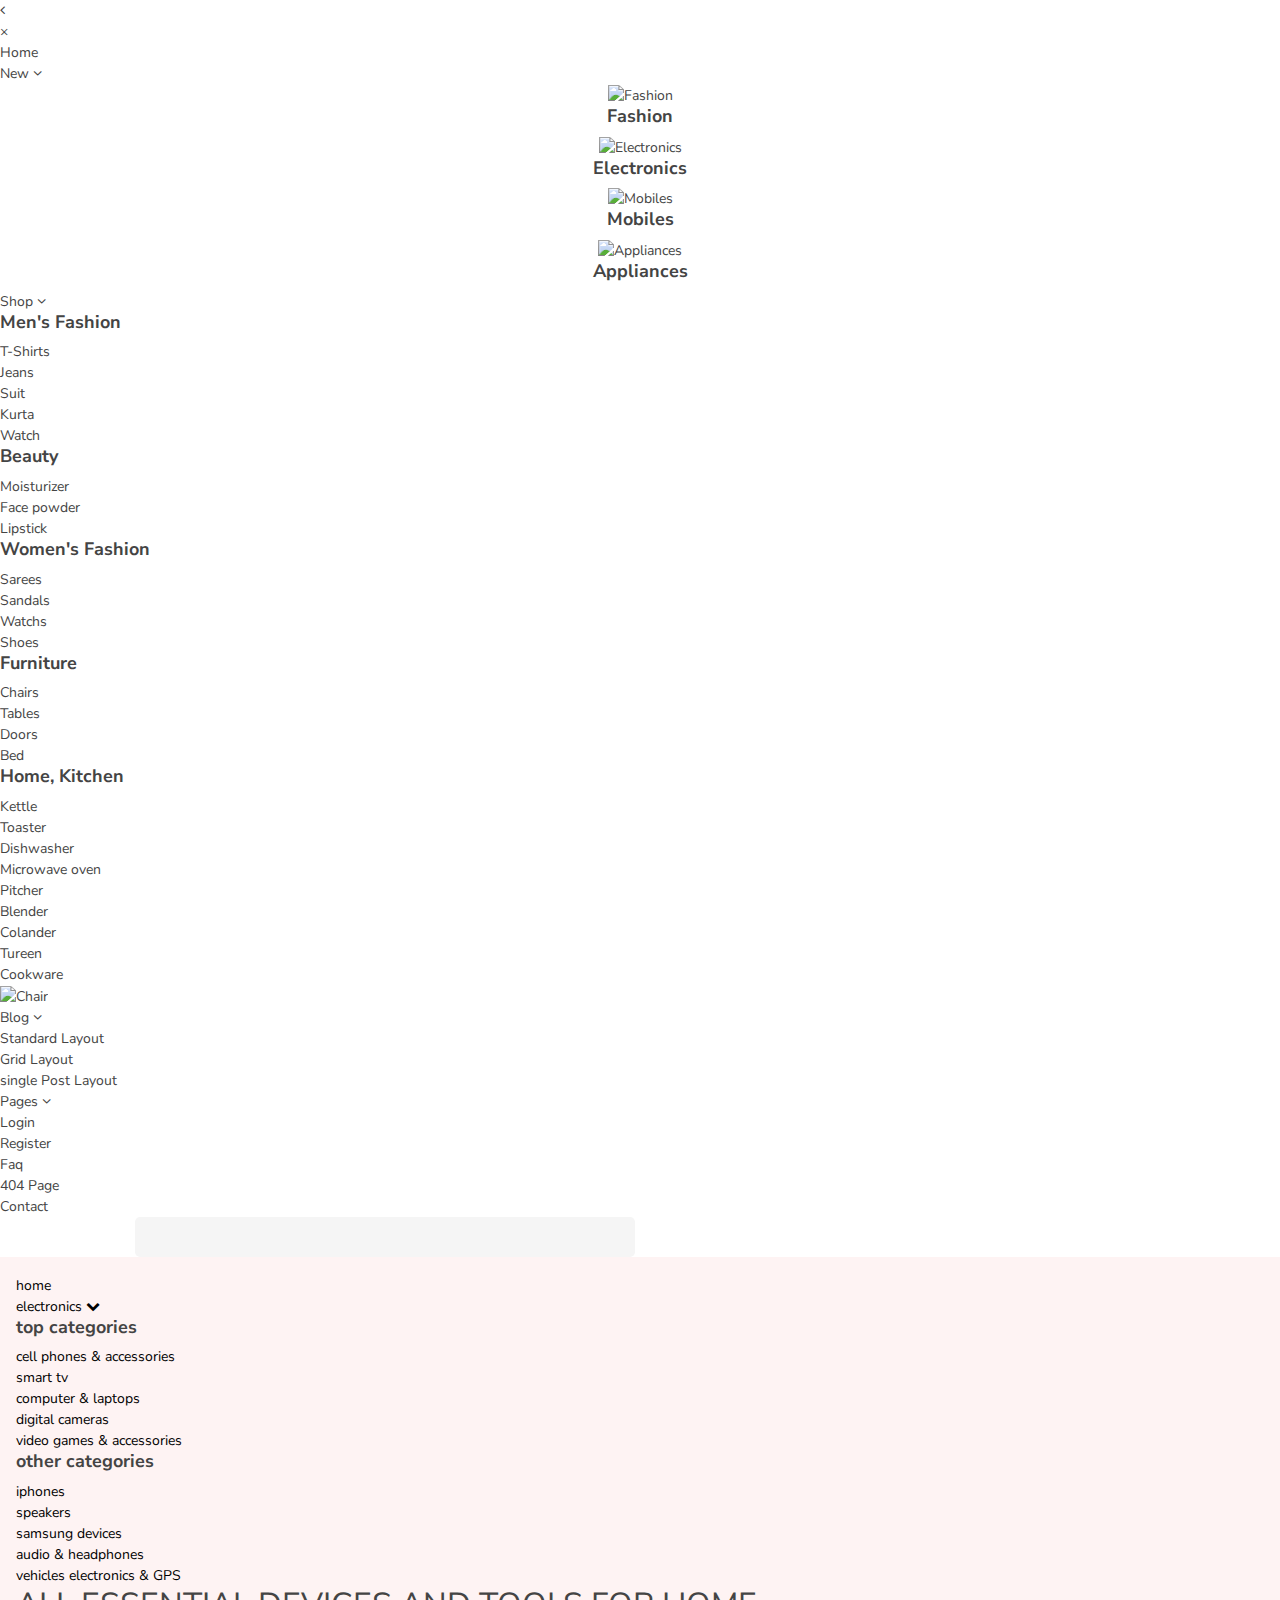
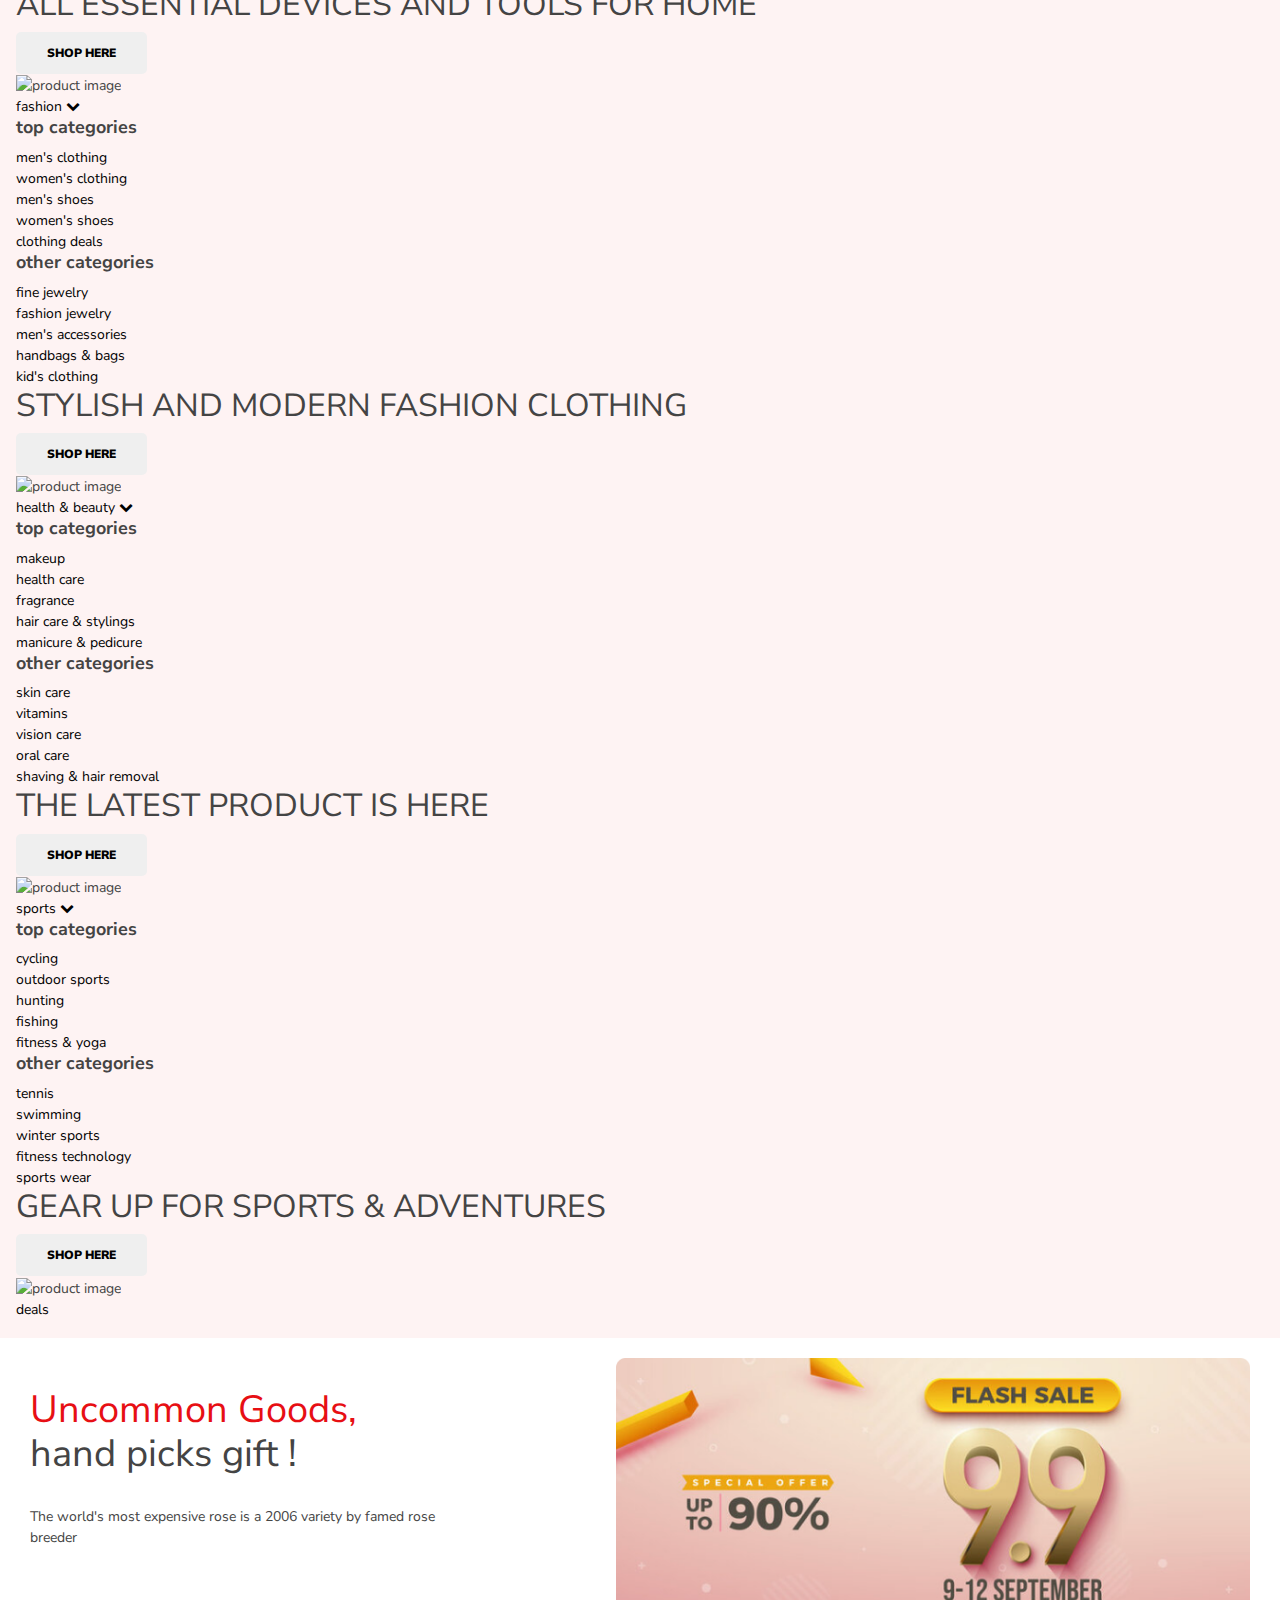
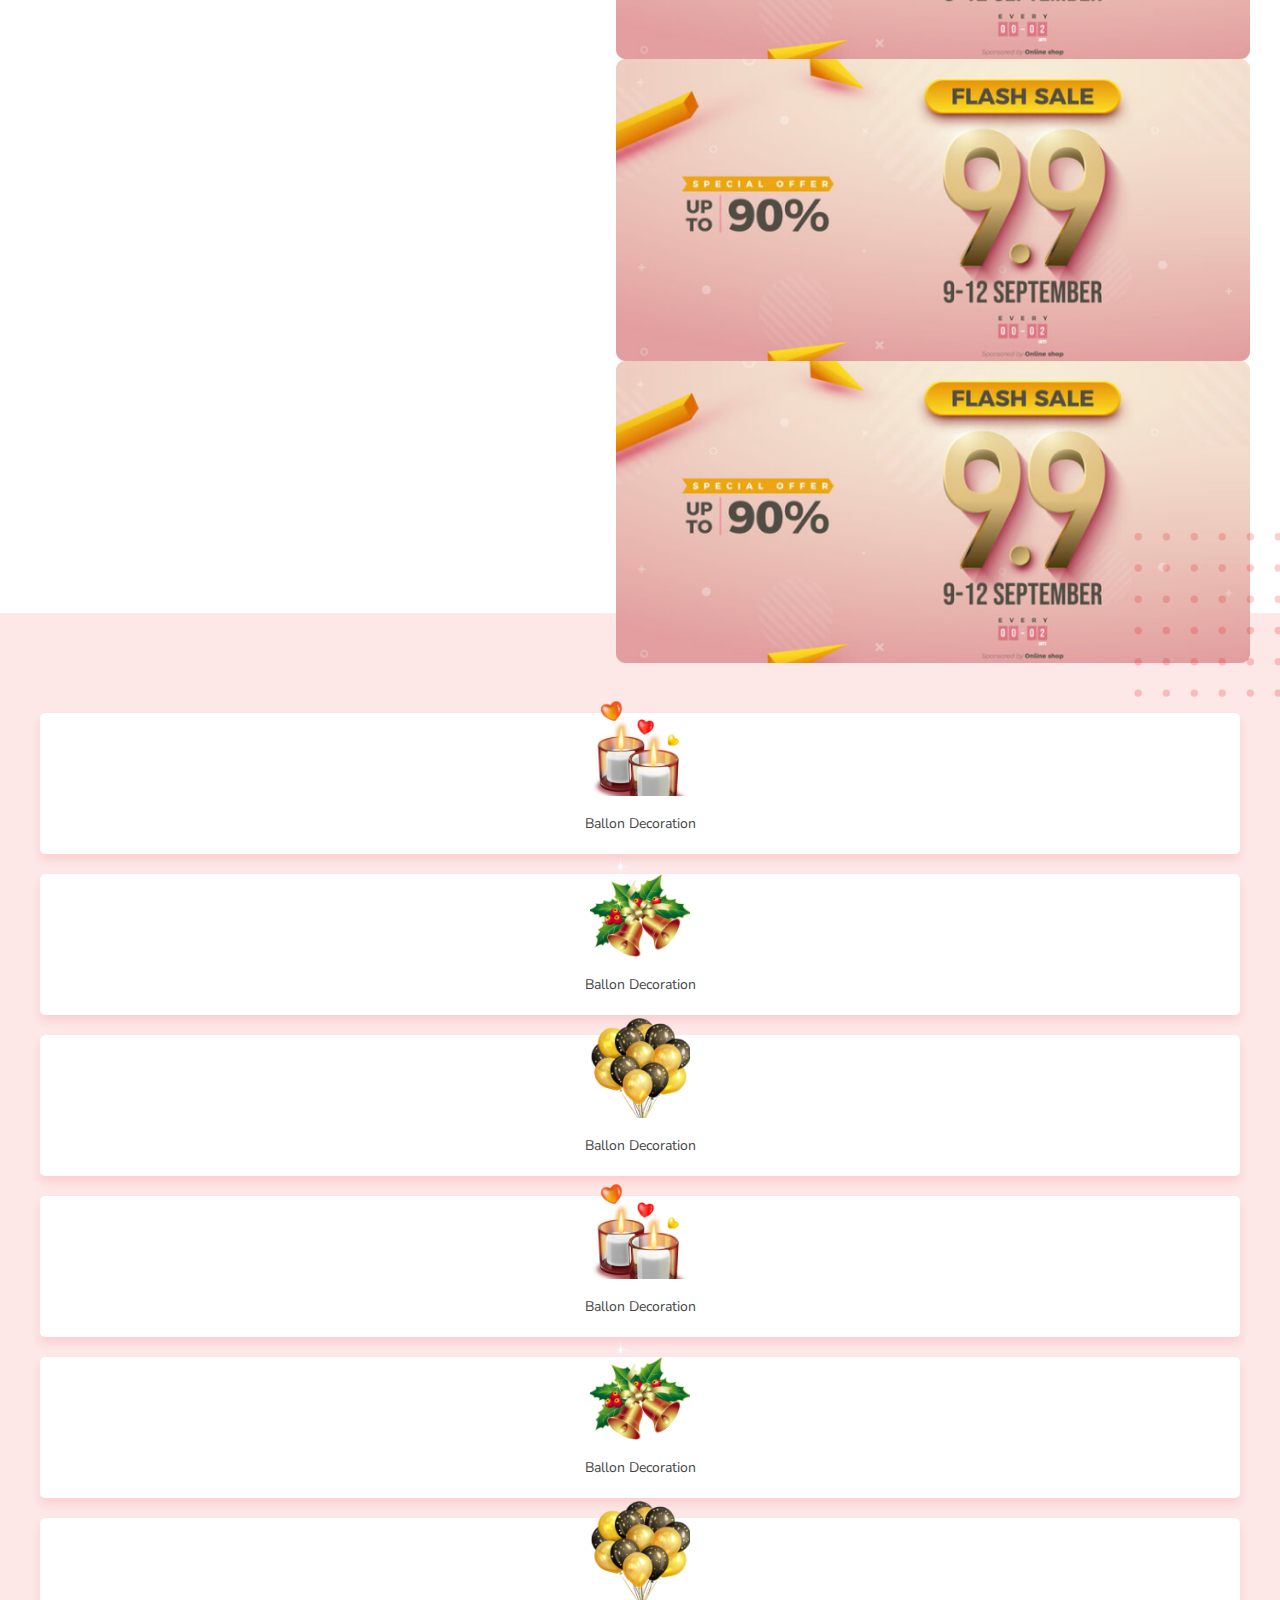
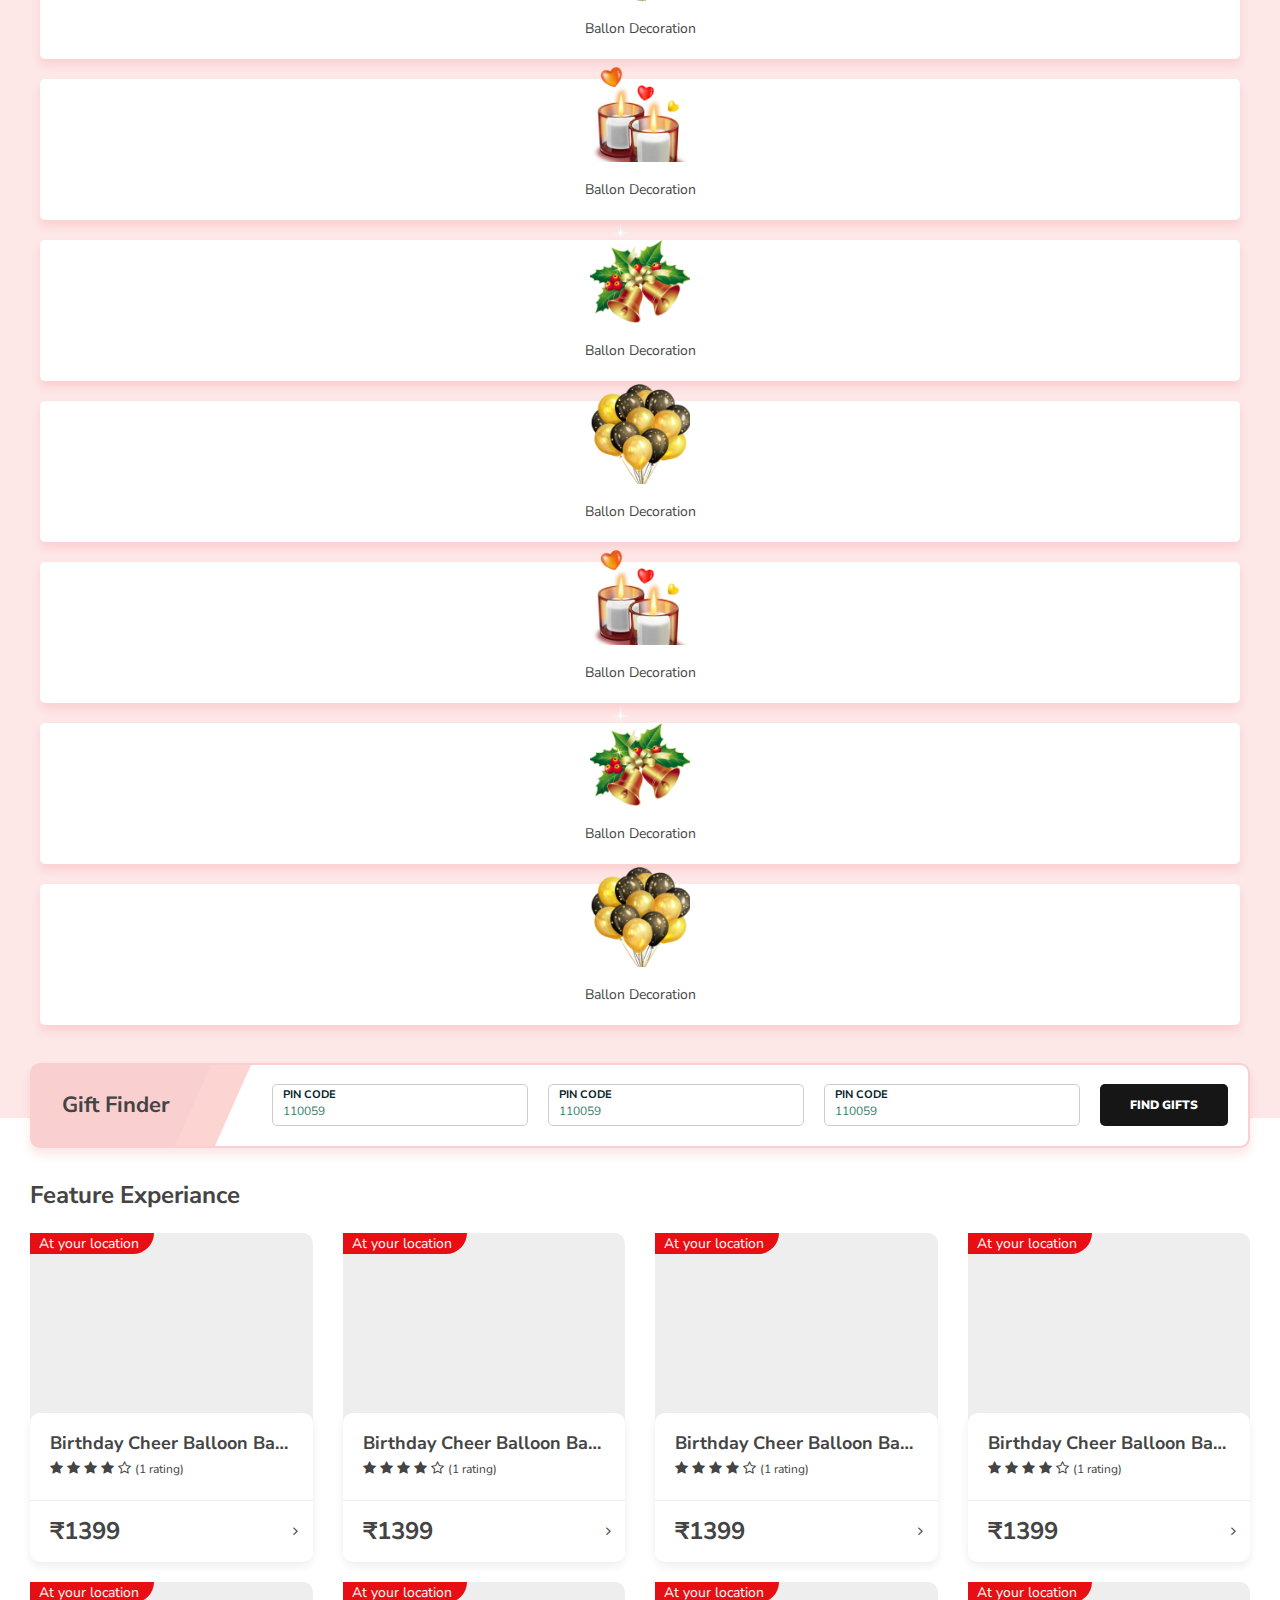
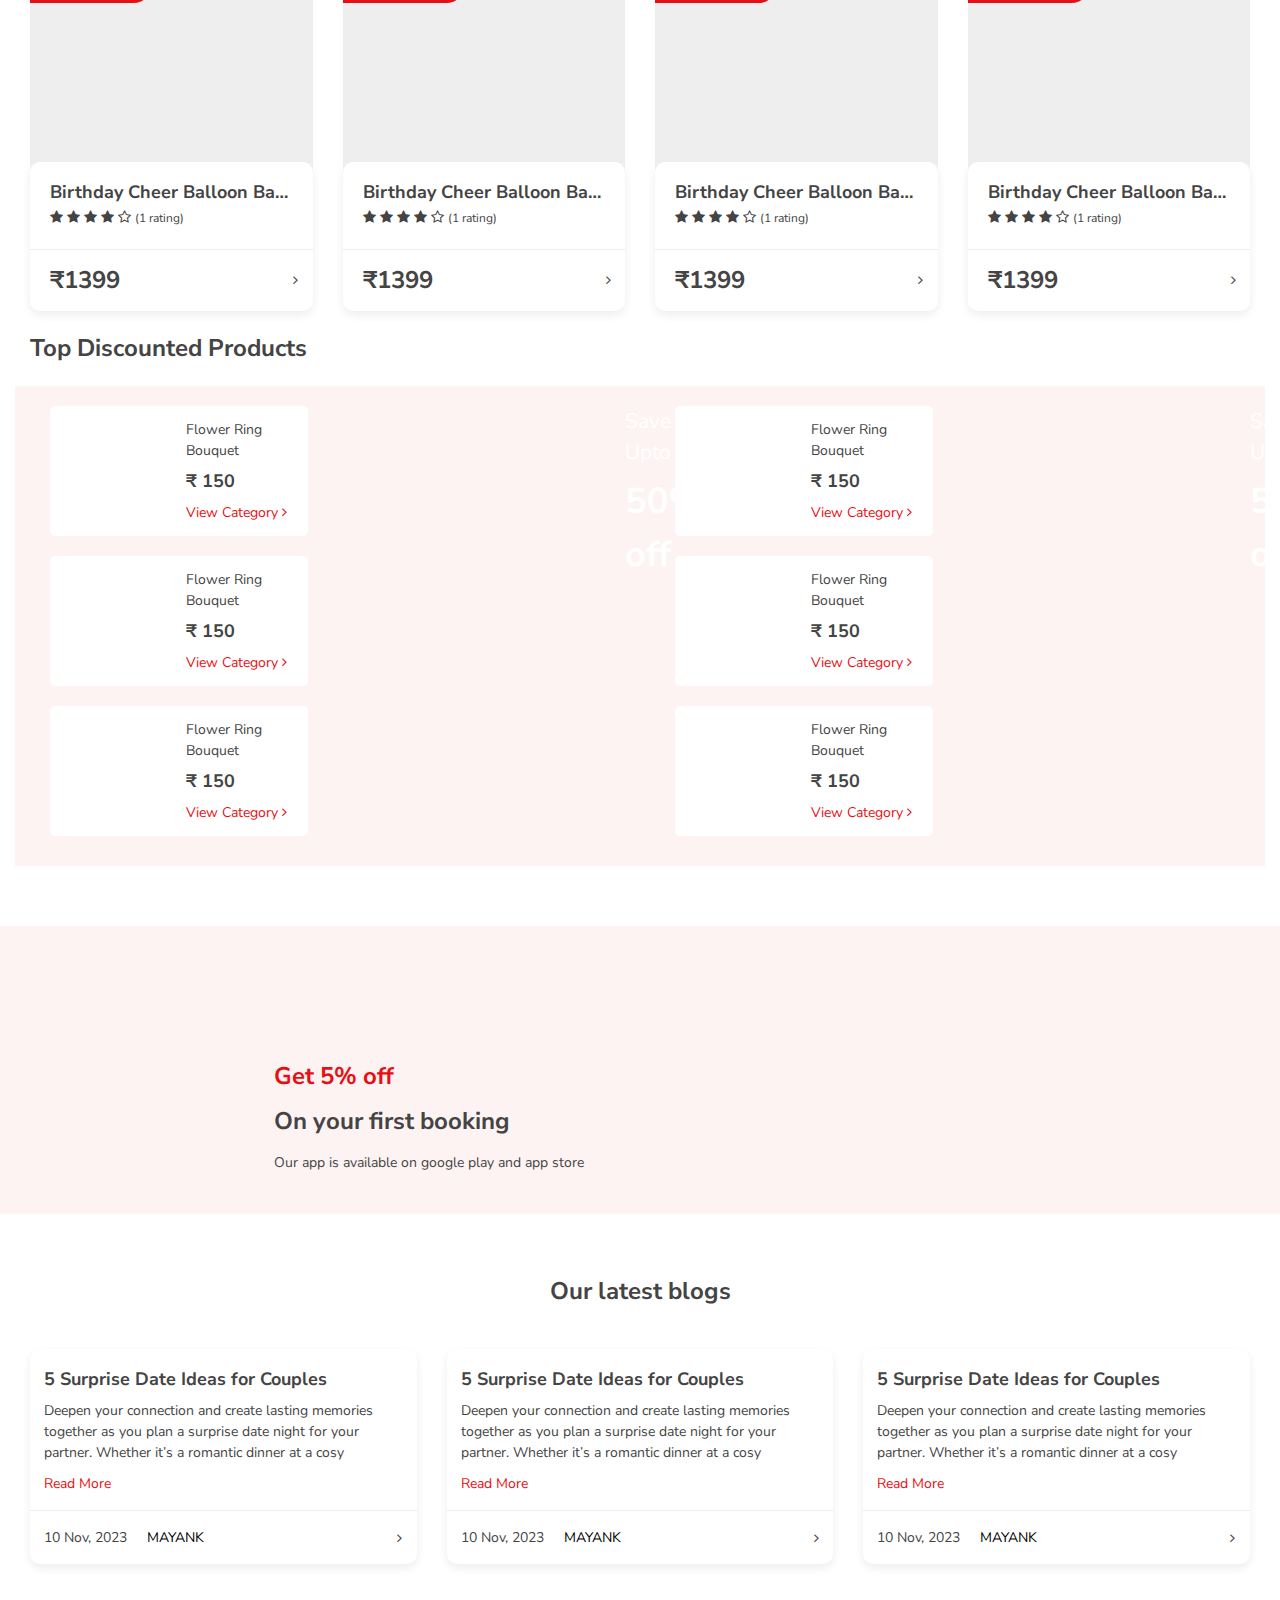
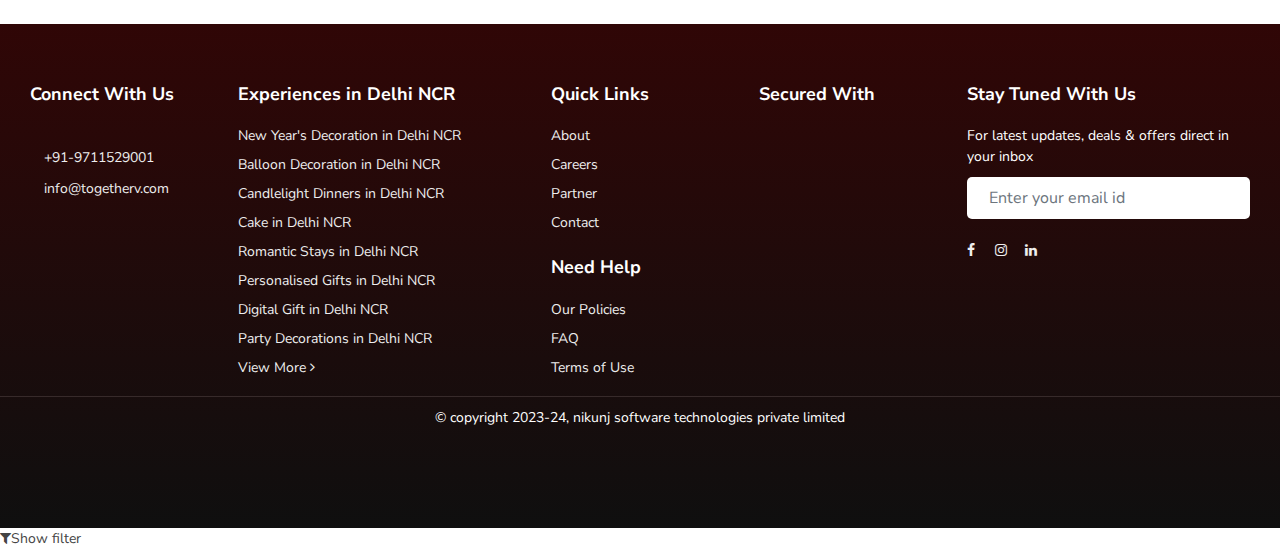
==== index.html @ ffd55d62 "changes done as discussed" ====
<!DOCTYPE html>
<html lang="en">

<head>
	<!-- Required meta tags -->
	<meta charset="utf-8" />
	<meta name="viewport" content="width=device-width, initial-scale=1.0">
	<link rel="shortcut icon" href="images/short_icon.png">
	<title>togetherv</title>
	<link rel="stylesheet" href="https://maxcdn.bootstrapcdn.com/bootstrap/4.0.0/css/bootstrap.min.css"
		integrity="sha384-Gn5384xqQ1aoWXA+058RXPxPg6fy4IWvTNh0E263XmFcJlSAwiGgFAW/dAiS6JXm" crossorigin="anonymous" />
	<link rel="stylesheet" href="https://stackpath.bootstrapcdn.com/font-awesome/4.7.0/css/font-awesome.min.css" />

	<link rel="stylesheet" href="css/owl.carousel.min.css" />
	<link rel="stylesheet" href="css/owl.theme.default.min.css" />
	<link rel="stylesheet" href="https://cdn.jsdelivr.net/npm/@fancyapps/ui/dist/fancybox.css" />
	<link rel="stylesheet" href="https://cdnjs.cloudflare.com/ajax/libs/animate.css/4.1.1/animate.min.css" />
	<link rel="stylesheet" href="https://cdnjs.cloudflare.com/ajax/libs/datepicker/1.0.10/datepicker.min.css" media="all" />
	<link rel="stylesheet" href="css/mega-menu-left.css" />
	<link rel="stylesheet" href="css/mega-menu-desktop.css" />

	<link rel="stylesheet" href="css/input.css" />
	<link rel="stylesheet" href="css/style.css" />
	<link rel="stylesheet" href="css/index.css" />
</head>

<body>
	<!-- header start -->
	<header class="header">
		<!-- mobile menu trigger -->
		<div class="mobile-menu-trigger">
			<span></span>
		</div>
		<div class="menu-overlay"></div>
		<nav class="menu">
			<div class="mobile-menu-head">
				<div class="go-back"><i class="fa fa-angle-left"></i></div>
				<div class="current-menu-title"></div>
				<div class="mobile-menu-close">&times;</div>
			</div>
			<ul class="menu-main">
				<li>
					<a href="#">Home</a>
				</li>
				<li class="menu-item-has-children">
					<a href="#">New <i class="fa fa-angle-down"></i></a>
					<div class="sub-menu mega-menu mega-menu-column-4">
						<div class="list-item text-center">
							<a href="#">
								<img src="https://th.bing.com/th/id/R.ce8de1adaa3fcc169f0d97c436b8274b?rik=6W1qX6Qp03lNWg&riu=http%3a%2f%2fimages.unsplash.com%2fphoto-1504633273314-6a929fcd7090%3fixlib%3drb-0.3.5%26q%3d80%26fm%3djpg%26crop%3dentropy%26cs%3dtinysrgb%26w%3d1080%26fit%3dmax%26ixid%3deyJhcHBfaWQiOjEyMDd9%26s%3de8e0ff2cce3792a276fa84086113a17c&ehk=chx16tzqSRzpfA6BYM4FNaZZ%2fMJwEtxaqHPW1FZb9FI%3d&risl=&pid=ImgRaw&r=0"
									alt="Fashion" />
								<h4 class="title">Fashion</h4>
							</a>
						</div>
						<div class="list-item text-center">
							<a href="#">
								<img src="https://img.freepik.com/free-photo/male-technician-repairing-computer-motherboard-wooden-desk_23-2147923493.jpg?w=740&t=st=1671765056~exp=1671765656~hmac=4c8dffc9558819b4c21b126aaa394150f48adc3be9c8004c0b65d0420709ec00"
									alt="Electronics" />
								<h4 class="title">Electronics</h4>
							</a>
						</div>
						<div class="list-item text-center">
							<a href="#">
								<img src="https://images.unsplash.com/photo-1571380401583-72ca84994796?ixlib=rb-4.0.3&ixid=MnwxMjA3fDB8MHxwaG90by1wYWdlfHx8fGVufDB8fHx8&auto=format&fit=crop&w=764&q=80"
									alt="Mobiles" />
								<h4 class="title">Mobiles</h4>
							</a>
						</div>
						<div class="list-item text-center">
							<a href="#">
								<img src="https://images.unsplash.com/photo-1578643463396-0997cb5328c1?ixlib=rb-4.0.3&ixid=MnwxMjA3fDB8MHxwaG90by1wYWdlfHx8fGVufDB8fHx8&auto=format&fit=crop&w=736&q=80"
									alt="Appliances" />
								<h4 class="title">Appliances</h4>
							</a>
						</div>
					</div>
				</li>
				<li class="menu-item-has-children">
					<a href="#">Shop <i class="fa fa-angle-down"></i></a>
					<div class="sub-menu mega-menu mega-menu-column-4">
						<div class="list-item">
							<h4 class="title">Men's Fashion</h4>
							<ul>
								<li><a href="#">T-Shirts</a></li>
								<li><a href="#">Jeans</a></li>
								<li><a href="#">Suit</a></li>
								<li><a href="#">Kurta</a></li>
								<li><a href="#">Watch</a></li>
							</ul>
							<h4 class="title">Beauty</h4>
							<ul>
								<li><a href="#">Moisturizer</a></li>
								<li><a href="#">Face powder</a></li>
								<li><a href="#">Lipstick</a></li>
							</ul>
						</div>
						<div class="list-item">
							<h4 class="title">Women's Fashion</h4>
							<ul>
								<li><a href="#">Sarees</a></li>
								<li><a href="#">Sandals</a></li>
								<li><a href="#">Watchs</a></li>
								<li><a href="#">Shoes</a></li>
							</ul>
							<h4 class="title">Furniture</h4>
							<ul>
								<li><a href="#">Chairs</a></li>
								<li><a href="#">Tables</a></li>
								<li><a href="#">Doors</a></li>
								<li><a href="#">Bed</a></li>
							</ul>
						</div>
						<div class="list-item">
							<h4 class="title">Home, Kitchen</h4>
							<ul>
								<li><a href="#">Kettle</a></li>
								<li><a href="#">Toaster</a></li>
								<li><a href="#">Dishwasher</a></li>
								<li><a href="#">Microwave oven</a></li>
								<li><a href="#">Pitcher</a></li>
								<li><a href="#">Blender</a></li>
								<li><a href="#">Colander</a></li>
								<li><a href="#">Tureen</a></li>
								<li><a href="#">Cookware</a></li>
							</ul>
						</div>
						<div class="list-item">
							<img src="https://images.unsplash.com/photo-1549497538-303791108f95?ixlib=rb-4.0.3&ixid=MnwxMjA3fDB8MHxwaG90by1wYWdlfHx8fGVufDB8fHx8&auto=format&fit=crop&w=761&q=80"
								alt="Chair" />
						</div>
					</div>
				</li>
				<li class="menu-item-has-children">
					<a href="#">Blog <i class="fa fa-angle-down"></i></a>
					<div class="sub-menu single-column-menu">
						<ul>
							<li><a href="#">Standard Layout</a></li>
							<li><a href="#">Grid Layout</a></li>
							<li><a href="#">single Post Layout</a></li>
						</ul>
					</div>
				</li>
				<li class="menu-item-has-children">
					<a href="#">Pages <i class="fa fa-angle-down"></i></a>
					<div class="sub-menu single-column-menu">
						<ul>
							<li><a href="#">Login</a></li>
							<li><a href="#">Register</a></li>
							<li><a href="#">Faq</a></li>
							<li><a href="#">404 Page</a></li>
						</ul>
					</div>
				</li>
				<li>
					<a href="#">Contact</a>
				</li>
			</ul>
		</nav>

		<div class="container">
			<div class="row v-center">
				<a href="#" class="logo">
					<img src="images/tgv_logo.png" class="bigLogo" alt="">
					<img src="images/small-logo.png" class="smallLogo" alt="">
				</a>

				<div class="header-search">
					<img src="images/search-icon.svg" alt="">
				</div>

				<div class="header-item item-right">
					<a href="#"><img src="images/location-icon.svg" alt=""></a>
					<a href="#"><img src="images/cart-icon.svg" alt=""></a>
					<a href="#"><img src="images/user-icon.svg" alt=""></a>
				</div>
			</div>
		</div>

		<div class="categoryRowHeader">
			<div class="container">
				<div class="main-wrapper">
					<nav class="navbar">
						<div class="navbar-collapse">
							<ul class="navbar-nav">
								<li>
									<a href="#">home</a>
								</li>
								<li>
									<a href="#" class="menu-link">
										electronics
										<span class="drop-icon">
											<i class="fa fa-chevron-down"></i>
										</span>
									</a>
									<div class="sub-menu">
										<!-- item -->
										<div class="sub-menu-item">
											<h4>top categories</h4>
											<ul>
												<li><a href="#">cell phones & accessories</a></li>
												<li><a href="#">smart tv</a></li>
												<li><a href="#">computer & laptops</a></li>
												<li><a href="#">digital cameras</a></li>
												<li><a href="#">video games & accessories</a></li>
											</ul>
										</div>
										<!-- end of item -->
										<!-- item -->
										<div class="sub-menu-item">
											<h4>other categories</h4>
											<ul>
												<li><a href="#">iphones</a></li>
												<li><a href="#">speakers</a></li>
												<li><a href="#">samsung devices</a></li>
												<li><a href="#">audio & headphones</a></li>
												<li><a href="#">vehicles electronics & GPS</a></li>
											</ul>
										</div>
										<!-- end of item -->
										<!-- item -->
										<div class="sub-menu-item">
											<h2>all essential devices and tools for home</h2>
											<button type="button" class="btn">shop here</button>
										</div>
										<!-- end of item -->
										<!-- item -->
										<div class="sub-menu-item">
											<img src="images/sub-img-3.jpg" alt="product image">
										</div>
										<!-- end of item -->
									</div>
								</li>

								<li>
									<a href="#" class="menu-link">
										fashion
										<span class="drop-icon">
											<i class="fa fa-chevron-down"></i>
										</span>
									</a>
									<div class="sub-menu">
										<!-- item -->
										<div class="sub-menu-item">
											<h4>top categories</h4>
											<ul>
												<li><a href="#">men's clothing</a></li>
												<li><a href="#">women's clothing</a></li>
												<li><a href="#">men's shoes</a></li>
												<li><a href="#">women's shoes</a></li>
												<li><a href="#">clothing deals</a></li>
											</ul>
										</div>
										<!-- end of item -->
										<!-- item -->
										<div class="sub-menu-item">
											<h4>other categories</h4>
											<ul>
												<li><a href="#">fine jewelry</a></li>
												<li><a href="#">fashion jewelry</a></li>
												<li><a href="#">men's accessories</a></li>
												<li><a href="#">handbags & bags</a></li>
												<li><a href="#">kid's clothing</a></li>
											</ul>
										</div>
										<!-- end of item -->
										<!-- item -->
										<div class="sub-menu-item">
											<h2>stylish and modern fashion clothing</h2>
											<button type="button" class="btn">shop here</button>
										</div>
										<!-- end of item -->
										<!-- item -->
										<div class="sub-menu-item">
											<img src="images/sub-img-3.jpg" alt="product image">
										</div>
										<!-- end of item -->
									</div>
								</li>

								<li>
									<a href="#" class="menu-link">
										health & beauty
										<span class="drop-icon">
											<i class="fa fa-chevron-down"></i>
										</span>
									</a>
									<div class="sub-menu">
										<!-- item -->
										<div class="sub-menu-item">
											<h4>top categories</h4>
											<ul>
												<li><a href="#">makeup</a></li>
												<li><a href="#">health care</a></li>
												<li><a href="#">fragrance</a></li>
												<li><a href="#">hair care & stylings</a></li>
												<li><a href="#">manicure & pedicure</a></li>
											</ul>
										</div>
										<!-- end of item -->
										<!-- item -->
										<div class="sub-menu-item">
											<h4>other categories</h4>
											<ul>
												<li><a href="#">skin care</a></li>
												<li><a href="#">vitamins</a></li>
												<li><a href="#">vision care</a></li>
												<li><a href="#">oral care</a></li>
												<li><a href="#">shaving & hair removal</a></li>
											</ul>
										</div>
										<!-- end of item -->
										<!-- item -->
										<div class="sub-menu-item">
											<h2>the latest product is here</h2>
											<button type="button" class="btn">shop here</button>
										</div>
										<!-- end of item -->
										<!-- item -->
										<div class="sub-menu-item">
											<img src="images/sub-img-3.jpg" alt="product image">
										</div>
										<!-- end of item -->
									</div>
								</li>

								<li>
									<a href="#" class="menu-link">
										sports
										<span class="drop-icon">
											<i class="fa fa-chevron-down"></i>
										</span>
									</a>
									<div class="sub-menu">
										<!-- item -->
										<div class="sub-menu-item">
											<h4>top categories</h4>
											<ul>
												<li><a href="#">cycling</a></li>
												<li><a href="#">outdoor sports</a></li>
												<li><a href="#">hunting</a></li>
												<li><a href="#">fishing</a></li>
												<li><a href="#">fitness & yoga</a></li>
											</ul>
										</div>
										<!-- end of item -->
										<!-- item -->
										<div class="sub-menu-item">
											<h4>other categories</h4>
											<ul>
												<li><a href="#">tennis</a></li>
												<li><a href="#">swimming</a></li>
												<li><a href="#">winter sports</a></li>
												<li><a href="#">fitness technology</a></li>
												<li><a href="#">sports wear</a></li>
											</ul>
										</div>
										<!-- end of item -->
										<!-- item -->
										<div class="sub-menu-item">
											<h2>gear up for sports & adventures</h2>
											<button type="button" class="btn">shop here</button>
										</div>
										<!-- end of item -->
										<!-- item -->
										<div class="sub-menu-item">
											<img src="images/sub-img-3.jpg" alt="product image">
										</div>
										<!-- end of item -->
									</div>
								</li>

								<li>
									<a href="#">deals</a>
								</li>
							</ul>
						</div>
					</nav>
				</div>
			</div>
		</div>
	</header>
	<!-- header end -->

	<div class="container">
		<div class="homeBannerSec">
			<div class="bannerContent">
				<div class="bannerHeading">
					<div class="primaryColor">Uncommon Goods,</div>
					hand picks gift !
				</div>

				<p>The world's most expensive rose is a 2006 variety by famed rose breeder</p>
			</div>

			<div class="mainBanner">
				<img src="images/plane-sketch.svg" class="plane-sketch" alt="">
				<div class="owl-carousel homeBanner">
					<img src="images/banner-1.png" alt="">
					<img src="images/banner-1.png" alt="">
					<img src="images/banner-1.png" alt="">
				</div>
				<img src="images/dottes.svg" class="dottes" alt="">
			</div>
		</div>
	</div>

	<section class="homeCategorySec">
		<div class="container">
			<div class="owl-carousel homeCategories">
				<a href="#">
					<figure>
						<img src="images/candle-light-img.png" alt="">
					</figure>
					<figcaption>Ballon Decoration</figcaption>
				</a>
				<a href="#">
					<figure>
						<img src="images/decor-img.png" alt="">
					</figure>
					<figcaption>Ballon Decoration</figcaption>
				</a>
				<a href="#">
					<figure>
						<img src="images/ballon-img.png" alt="">
					</figure>
					<figcaption>Ballon Decoration</figcaption>
				</a>
				<a href="#">
					<figure>
						<img src="images/candle-light-img.png" alt="">
					</figure>
					<figcaption>Ballon Decoration</figcaption>
				</a>
				<a href="#">
					<figure>
						<img src="images/decor-img.png" alt="">
					</figure>
					<figcaption>Ballon Decoration</figcaption>
				</a>
				<a href="#">
					<figure>
						<img src="images/ballon-img.png" alt="">
					</figure>
					<figcaption>Ballon Decoration</figcaption>
				</a>
				<a href="#">
					<figure>
						<img src="images/candle-light-img.png" alt="">
					</figure>
					<figcaption>Ballon Decoration</figcaption>
				</a>
				<a href="#">
					<figure>
						<img src="images/decor-img.png" alt="">
					</figure>
					<figcaption>Ballon Decoration</figcaption>
				</a>
				<a href="#">
					<figure>
						<img src="images/ballon-img.png" alt="">
					</figure>
					<figcaption>Ballon Decoration</figcaption>
				</a>
				<a href="#">
					<figure>
						<img src="images/candle-light-img.png" alt="">
					</figure>
					<figcaption>Ballon Decoration</figcaption>
				</a>
				<a href="#">
					<figure>
						<img src="images/decor-img.png" alt="">
					</figure>
					<figcaption>Ballon Decoration</figcaption>
				</a>
				<a href="#">
					<figure>
						<img src="images/ballon-img.png" alt="">
					</figure>
					<figcaption>Ballon Decoration</figcaption>
				</a>
			</div>

			<section class="giftFinderSec">
				<div class="heading">Gift Finder</div>
				<div class="feildWrap">
					<div class="inputGroup inputPin">
						<input class="balloon" id="pin" type="text" value="110059"
							placeholder="Enter Pin Code" />
						<label name="pin" for="pin">Pin Code</label>
					</div>
					<div class="inputGroup inputPin">
						<input class="balloon" id="pin" type="text" value="110059"
							placeholder="Enter Pin Code" />
						<label name="pin" for="pin">Pin Code</label>
					</div>
					<div class="inputGroup inputPin">
						<input class="balloon" id="pin" type="text" value="110059"
							placeholder="Enter Pin Code" />
						<label name="pin" for="pin">Pin Code</label>
					</div>
					<button class="btn btn-primary">Find Gifts</button>
				</div>
			</section>
		</div>
	</section>

	<div class="container">
		<h3>Feature Experiance</h3>

		<section class="productSec">

			<div class="productThumbWrap row">
				<div class="col-md-3 col-sm-6">
					<div class="productThumb">
						<a href="#">
							<figure>
								<div class="locationSec">
									<i class="fa fa-location"></i>
									At your location
								</div>
								<img src="images/product-img.png" alt="">
							</figure>

							<div class="productThumbContentArea">
								<p class="heading">Birthday Cheer Balloon Balloon Balloon</p>

								<div class="starsGroup">
									<i class="fa fa-star"></i>
									<i class="fa fa-star"></i>
									<i class="fa fa-star"></i>
									<i class="fa fa-star"></i>
									<i class="fa fa-star-o"></i>

									<small>(1 rating)</small>
								</div>

								<div class="priceSec">
									<div class="price">₹1399</div>
									<div class="arrow">
										<i class="fa fa-angle-right"></i>
									</div>
								</div>
							</div>
						</a>
					</div>
				</div>
				<div class="col-md-3 col-sm-6">
					<div class="productThumb">
						<a href="#">
							<figure>
								<div class="locationSec">
									<i class="fa fa-location"></i>
									At your location
								</div>
								<img src="images/product-img.png" alt="">
							</figure>

							<div class="productThumbContentArea">
								<p class="heading">Birthday Cheer Balloon Balloon Balloon</p>

								<div class="starsGroup">
									<i class="fa fa-star"></i>
									<i class="fa fa-star"></i>
									<i class="fa fa-star"></i>
									<i class="fa fa-star"></i>
									<i class="fa fa-star-o"></i>

									<small>(1 rating)</small>
								</div>

								<div class="priceSec">
									<div class="price">₹1399</div>
									<div class="arrow">
										<i class="fa fa-angle-right"></i>
									</div>
								</div>
							</div>
						</a>
					</div>
				</div>
				<div class="col-md-3 col-sm-6">
					<div class="productThumb">
						<a href="#">
							<figure>
								<div class="locationSec">
									<i class="fa fa-location"></i>
									At your location
								</div>
								<img src="images/product-img.png" alt="">
							</figure>

							<div class="productThumbContentArea">
								<p class="heading">Birthday Cheer Balloon Balloon Balloon</p>

								<div class="starsGroup">
									<i class="fa fa-star"></i>
									<i class="fa fa-star"></i>
									<i class="fa fa-star"></i>
									<i class="fa fa-star"></i>
									<i class="fa fa-star-o"></i>

									<small>(1 rating)</small>
								</div>

								<div class="priceSec">
									<div class="price">₹1399</div>
									<div class="arrow">
										<i class="fa fa-angle-right"></i>
									</div>
								</div>
							</div>
						</a>
					</div>
				</div>
				<div class="col-md-3 col-sm-6">
					<div class="productThumb">
						<a href="#">
							<figure>
								<div class="locationSec">
									<i class="fa fa-location"></i>
									At your location
								</div>
								<img src="images/product-img.png" alt="">
							</figure>

							<div class="productThumbContentArea">
								<p class="heading">Birthday Cheer Balloon Balloon Balloon</p>

								<div class="starsGroup">
									<i class="fa fa-star"></i>
									<i class="fa fa-star"></i>
									<i class="fa fa-star"></i>
									<i class="fa fa-star"></i>
									<i class="fa fa-star-o"></i>

									<small>(1 rating)</small>
								</div>

								<div class="priceSec">
									<div class="price">₹1399</div>
									<div class="arrow">
										<i class="fa fa-angle-right"></i>
									</div>
								</div>
							</div>
						</a>
					</div>
				</div>
				<div class="col-md-3 col-sm-6">
					<div class="productThumb">
						<a href="#">
							<figure>
								<div class="locationSec">
									<i class="fa fa-location"></i>
									At your location
								</div>
								<img src="images/product-img.png" alt="">
							</figure>

							<div class="productThumbContentArea">
								<p class="heading">Birthday Cheer Balloon Balloon Balloon</p>

								<div class="starsGroup">
									<i class="fa fa-star"></i>
									<i class="fa fa-star"></i>
									<i class="fa fa-star"></i>
									<i class="fa fa-star"></i>
									<i class="fa fa-star-o"></i>

									<small>(1 rating)</small>
								</div>

								<div class="priceSec">
									<div class="price">₹1399</div>
									<div class="arrow">
										<i class="fa fa-angle-right"></i>
									</div>
								</div>
							</div>
						</a>
					</div>
				</div>
				<div class="col-md-3 col-sm-6">
					<div class="productThumb">
						<a href="#">
							<figure>
								<div class="locationSec">
									<i class="fa fa-location"></i>
									At your location
								</div>
								<img src="images/product-img.png" alt="">
							</figure>

							<div class="productThumbContentArea">
								<p class="heading">Birthday Cheer Balloon Balloon Balloon</p>

								<div class="starsGroup">
									<i class="fa fa-star"></i>
									<i class="fa fa-star"></i>
									<i class="fa fa-star"></i>
									<i class="fa fa-star"></i>
									<i class="fa fa-star-o"></i>

									<small>(1 rating)</small>
								</div>

								<div class="priceSec">
									<div class="price">₹1399</div>
									<div class="arrow">
										<i class="fa fa-angle-right"></i>
									</div>
								</div>
							</div>
						</a>
					</div>
				</div>
				<div class="col-md-3 col-sm-6">
					<div class="productThumb">
						<a href="#">
							<figure>
								<div class="locationSec">
									<i class="fa fa-location"></i>
									At your location
								</div>
								<img src="images/product-img.png" alt="">
							</figure>

							<div class="productThumbContentArea">
								<p class="heading">Birthday Cheer Balloon Balloon Balloon</p>

								<div class="starsGroup">
									<i class="fa fa-star"></i>
									<i class="fa fa-star"></i>
									<i class="fa fa-star"></i>
									<i class="fa fa-star"></i>
									<i class="fa fa-star-o"></i>

									<small>(1 rating)</small>
								</div>

								<div class="priceSec">
									<div class="price">₹1399</div>
									<div class="arrow">
										<i class="fa fa-angle-right"></i>
									</div>
								</div>
							</div>
						</a>
					</div>
				</div>
				<div class="col-md-3 col-sm-6">
					<div class="productThumb">
						<a href="#">
							<figure>
								<div class="locationSec">
									<i class="fa fa-location"></i>
									At your location
								</div>
								<img src="images/product-img.png" alt="">
							</figure>

							<div class="productThumbContentArea">
								<p class="heading">Birthday Cheer Balloon Balloon Balloon</p>

								<div class="starsGroup">
									<i class="fa fa-star"></i>
									<i class="fa fa-star"></i>
									<i class="fa fa-star"></i>
									<i class="fa fa-star"></i>
									<i class="fa fa-star-o"></i>

									<small>(1 rating)</small>
								</div>

								<div class="priceSec">
									<div class="price">₹1399</div>
									<div class="arrow">
										<i class="fa fa-angle-right"></i>
									</div>
								</div>
							</div>
						</a>
					</div>
				</div>
			</div>
		</section>

		<section class="discountedProductSec">
			<h3>Top Discounted Products</h3>
			
			<div class="row">
				<div class="col-md-6 discountedInnerSec">
					<div class="colLeft">
						<a href="" class="smallThumbnails">
							<figure>
								<img src="images/discountThumbImg.png" alt="">
							</figure>
							<div>
								<p>Flower Ring Bouquet</p>
								<p class="price">₹ 150</p>
								<span class="link">View Category <i class="fa fa-angle-right"></i></span>
							</div>
						</a>
						<a href="" class="smallThumbnails">
							<figure>
								<img src="images/discountThumbImg.png" alt="">
							</figure>
							<div>
								<p>Flower Ring Bouquet</p>
								<p class="price">₹ 150</p>
								<span class="link">View Category <i class="fa fa-angle-right"></i></span>
							</div>
						</a>
						<a href="" class="smallThumbnails">
							<figure>
								<img src="images/discountThumbImg.png" alt="">
							</figure>
							<div>
								<p>Flower Ring Bouquet</p>
								<p class="price">₹ 150</p>
								<span class="link">View Category <i class="fa fa-angle-right"></i></span>
							</div>
						</a>
					</div>

					<div class="colRight">
						<div class="discountCurveSec">
							<img src="images/discountCurve.png" class="discountCurve" alt="">
							<p>Save Upto</p>
							<h3>50% off</h3>
						</div>
						<img src="images/discountImg.png" class="discountImg" alt="">
					</div>
				</div>

				<div class="col-md-6 discountedInnerSec">
					<div class="colLeft">
						<a href="" class="smallThumbnails">
							<figure>
								<img src="images/discountThumbImg.png" alt="">
							</figure>
							<div>
								<p>Flower Ring Bouquet</p>
								<p class="price">₹ 150</p>
								<span class="link">View Category <i class="fa fa-angle-right"></i></span>
							</div>
						</a>
						<a href="" class="smallThumbnails">
							<figure>
								<img src="images/discountThumbImg.png" alt="">
							</figure>
							<div>
								<p>Flower Ring Bouquet</p>
								<p class="price">₹ 150</p>
								<span class="link">View Category <i class="fa fa-angle-right"></i></span>
							</div>
						</a>
						<a href="" class="smallThumbnails">
							<figure>
								<img src="images/discountThumbImg.png" alt="">
							</figure>
							<div>
								<p>Flower Ring Bouquet</p>
								<p class="price">₹ 150</p>
								<span class="link">View Category <i class="fa fa-angle-right"></i></span>
							</div>
						</a>
					</div>

					<div class="colRight">
						<div class="discountCurveSec">
							<img src="images/discountCurve.png" class="discountCurve" alt="">
							<p>Save Upto</p>
							<h3>50% off</h3>
						</div>
						<img src="images/discountImg.png" class="discountImg" alt="">
					</div>
				</div>
			</div>
		</section>
	</div>

	<section class="playStorePromotionSec">
		<div class="container">
			<div class="leftSec">
				<p class="get">Get 5% off </p>
				<p class="onYour">On your first booking</p>
				<p>Our app is available on google play and app store</p>

				<div class="storeWrap">
					<img src="images/plane-sketch.svg" class="planeSketch" alt="">
					<a href="#">
						<img src="images/app-store-icon.svg" class="appIcon" alt="">
					</a>
					<a href="#">
						<img src="images/play-store-icon.svg" class="appIcon" alt="">
					</a>
				</div>
			</div>
			<div class="phoneHandWrap">
				<img src="images/phone-hand.svg" class="phoneHand" alt="">
			</div>
		</div>
	</section>

	<section class="blogSec">
		<div class="container">
			<h3>Our latest blogs</h3>

			<div class="row">
				<div class="col-md-4">
					<div class="blogThumb wow animate__animated animate__fadeInUp" data-wow-duration="2s"
						data-wow-delay="0.2s">
						<figure><img src="images/blog-img.png" alt=""></figure>
						<p class="heading">5 Surprise Date Ideas for Couples</p>
						<p class="para">Deepen your connection and create lasting memories together as you plan a
							surprise
							date night for your partner. Whether it’s a romantic dinner at a cosy</p>
						<p class="mb-3"><a href="#" class="read">Read More</a></p>
						<div class="bottomSec">
							<div class="date">10 Nov, 2023</div>
							<div class="name">MAYANK</div>
							<div class="arrow">
								<i class="fa fa-angle-right"></i>
							</div>
						</div>
					</div>
				</div>
				<div class="col-md-4">
					<div class="blogThumb wow animate__animated animate__fadeInUp" data-wow-duration="2s"
						data-wow-delay="0.4s">
						<figure><img src="images/blog-img.png" alt=""></figure>
						<p class="heading">5 Surprise Date Ideas for Couples</p>
						<p class="para">Deepen your connection and create lasting memories together as you plan a
							surprise
							date night for your partner. Whether it’s a romantic dinner at a cosy</p>
						<p class="mb-3"><a href="#" class="read">Read More</a></p>
						<div class="bottomSec">
							<div class="date">10 Nov, 2023</div>
							<div class="name">MAYANK</div>
							<div class="arrow">
								<i class="fa fa-angle-right"></i>
							</div>
						</div>
					</div>
				</div>
				<div class="col-md-4">
					<div class="blogThumb wow animate__animated animate__fadeInUp" data-wow-duration="2s"
						data-wow-delay="0.6s">
						<figure><img src="images/blog-img.png" alt=""></figure>
						<p class="heading">5 Surprise Date Ideas for Couples</p>
						<p class="para">Deepen your connection and create lasting memories together as you plan a
							surprise
							date night for your partner. Whether it’s a romantic dinner at a cosy</p>
						<p class="mb-3"><a href="#" class="read">Read More</a></p>
						<div class="bottomSec">
							<div class="date">10 Nov, 2023</div>
							<div class="name">MAYANK</div>
							<div class="arrow">
								<i class="fa fa-angle-right"></i>
							</div>
						</div>
					</div>
				</div>
			</div>
		</div>
	</section>

	<footer>
		<div class="container">
			<div class="row footer-row-1">
				<div class="col-md-2">
					<h4>Connect With Us</h4>
					<img class="footer-logo" src="images/footer-logo.svg" alt="">
					<div class="call-info">
						<img src="images/phone-icon.svg" alt="">
						<a href="tel:+91-9711529001">+91-9711529001</a>
					</div>
					<div class="call-info">
						<img src="images/email-icon.svg" alt="">
						<a href="mailto:info@togetherv.com">info@togetherv.com</a>
					</div>
				</div>

				<div class="col-md-3">
					<h4>Experiences in Delhi NCR</h4>
					<ul class="footer-tab">
						<li class="footer-link"><a href="#">New Year's Decoration in Delhi NCR</a></li>
						<li class="footer-link"><a href="#">Balloon Decoration in Delhi NCR</a></li>
						<li class="footer-link"><a href="#">Candlelight Dinners in Delhi NCR</a></li>
						<li class="footer-link"><a href="#">Cake in Delhi NCR</a></li>
						<li class="footer-link"><a href="#">Romantic Stays in Delhi NCR</a></li>
						<li class="footer-link"><a href="#">Personalised Gifts in Delhi NCR</a></li>
						<li class="footer-link"><a href="#">Digital Gift in Delhi NCR</a></li>
						<li class="footer-link"><a href="#">Party Decorations in Delhi NCR</a></li>
						<li class="footer-link"><a href="#" data-toggle="modal" data-target="#ExperiencesPopup">View
								More <i class="fa fa-angle-right"></i></a></li>
					</ul>
				</div>

				<div class="col-md-2">
					<h4>Quick Links</h4>
					<ul class="footer-tab mb-4">
						<li class="footer-link"><a href="#">About</a></li>
						<li class="footer-link"><a href="#">Careers</a></li>
						<li class="footer-link"><a href="#">Partner</a></li>
						<li class="footer-link"><a href="#">Contact</a></li>
					</ul>

					<h4>Need Help</h4>
					<ul>
						<li class="footer-link"><a href="#">Our Policies</a></li>
						<li class="footer-link"><a href="#">FAQ</a></li>
						<li class="footer-link"><a href="#">Terms of Use</a></li>
					</ul>
				</div>

				<div class="col-md-2">
					<h4>Secured With</h4>
					<img class="footer-logo" src="images/razorpay.svg" alt="">
					<img class="footer-logo" src="images/SSLcertificate.svg" alt="">
				</div>

				<div class="col-md-3">
					<h4>Stay Tuned With Us</h4>
					<p>For latest updates, deals &amp; offers direct in your inbox</p>

					<div class="mb-3 newsletter">
						<img src="images/newsletter-mail-icon.svg" class="newsletter-mail-icon" alt="">
						<input type="text" class="form-control" placeholder="Enter your email id">
						<img src="images/newsletter-arrow-right.svg" class="newsletter-arrow-right" alt="">
					</div>

					<div class="social-icons">
						<a class="social-link" href="#"><i class="fa fa-facebook"></i></a>
						<a class="social-link" href="#"><i class="fa fa-instagram"></i></a>
						<a class="social-link" href="#"><i class="fa fa-linkedin"></i></a>
					</div>
				</div>
			</div>
		</div>

		<div class="copyrightSec">
			© copyright 2023-24, nikunj software technologies private limited
		</div>

		<button onclick="topFunction()" id="goToTop" title="Go to top"><i class="fa fa-angle-up"></i></button>
	</footer>

	<div class="stickyFilter"><i class="fa fa-filter"></i>Show filter</div>

	<div class="modal fade slotPopup" id="slotPopup" tabindex="-1" role="dialog" aria-labelledby="ExperiencesPopupLabel"
		aria-hidden="true">
		<div class="modal-dialog modal-dialog-centered" role="document">
			<div class="modal-content verticalText_model">
				<div class="modal-body">
					<h3>Select Slot
						<img src="images/close-icon.svg" class="close" data-dismiss="modal" aria-label="Close" alt="">
					</h3>

					<div class="slotWrap">
						<label><input type="radio" class="slotSelect" name="optradio">Option 2 <span></span></label>
						<label><input type="radio" class="slotSelect" name="optradio">Option 2 <span></span></label>
						<label><input type="radio" class="slotSelect" name="optradio">Option 2 <span></span></label>
						<label><input type="radio" class="slotSelect" name="optradio">Option 2 <span></span></label>
						<label><input type="radio" class="slotSelect" name="optradio">Option 2 <span></span></label>
						<label><input type="radio" class="slotSelect" name="optradio">Option 2 <span></span></label>
						<label><input type="radio" class="slotSelect" name="optradio">Option 2 <span></span></label>
						<label><input type="radio" class="slotSelect" name="optradio">Option 2 <span></span></label>
					</div>
				</div>
			</div>
		</div>
	</div>

	<!-- Optional JavaScript -->
	<!-- jQuery first, then Popper.js, then Bootstrap JS -->
	<script src="https://ajax.googleapis.com/ajax/libs/jquery/1.9.1/jquery.min.js"></script>
	<script src="https://cdnjs.cloudflare.com/ajax/libs/datepicker/1.0.10/datepicker.min.js"></script>

	<!-- <script src="https://code.jquery.com/jquery-3.1.1.slim.min.js"
		integrity="sha384-KJ3o2DKtIkvYIK3UENzmM7KCkRr/rE9/Qpg6aAZGJwFDMVNA/GpGFF93hXpG5KkN"
		crossorigin="anonymous"></script> -->
	<script src="https://cdnjs.cloudflare.com/ajax/libs/popper.js/1.12.9/umd/popper.min.js"
		integrity="sha384-ApNbgh9B+Y1QKtv3Rn7W3mgPxhU9K/ScQsAP7hUibX39j7fakFPskvXusvfa0b4Q"
		crossorigin="anonymous"></script>
	<script src="https://maxcdn.bootstrapcdn.com/bootstrap/4.0.0/js/bootstrap.min.js"
		integrity="sha384-JZR6Spejh4U02d8jOt6vLEHfe/JQGiRRSQQxSfFWpi1MquVdAyjUar5+76PVCmYl"
		crossorigin="anonymous"></script>
	<script src="js/owl.carousel.min.js"></script>
	<script src="https://unpkg.com/aos@2.3.1/dist/aos.js"></script>
	<script src="https://cdnjs.cloudflare.com/ajax/libs/wow/1.1.2/wow.min.js"></script>
	<script src="https://cdnjs.cloudflare.com/ajax/libs/gsap/2.1.3/TweenMax.min.js"></script>
	<script src="js/mega-menu-left.js"></script>
	<script src="js/mega-menu-desktop.js"></script>
	<script src="js/script.js"></script>
	<script type="text/javascript" src="js/index.js"></script>

	<script>
		$(".stickyFilter").click(() => {
			$(".filterSecWrap").fadeIn()
		})
		$("#closeBtn").click(() => {
			$(".filterSecWrap").fadeOut()
		})
	</script>
</body>

</html>
---- css/input.css ----
.balloon {
  font-size: 12px;
  display: inline-block;
  font-weight: 400;
  color: #377D6A;
  outline: 0;
  transition: all .3s ease-in-out;
  border-radius: 5px;
  border: 1px solid #CCC;
  background: #FFF;
  padding: 11px 0 0 10px;
  width: 100%;
}

/*Wide Version - can be applied to more elements*/
.balloon.wide {
  text-indent: 200px;
}

.balloon::-webkit-input-placeholder {
  color: #aaa;
  text-indent: 0;
  font-weight: 300;
}

.balloon+label {
  display: inline-block;
  position: absolute;
  top: 0px;
  left: 11px;
  color: #032429;
  font-size: 11px;
  font-weight: 700;
  text-transform: uppercase;
  text-shadow: 0 1px 0 rgba(19, 74, 70, 0);
  transition: all .3s ease-in-out;
  border-radius: 3px;
  background: rgba(122, 184, 147, 0);
  margin: 0;
}

.balloon+label:after {
  position: absolute;
  content: "";
  width: 0;
  height: 0;
  top: 100%;
  left: 50%;
  margin-left: -3px;
  border-left: 3px solid transparent;
  border-right: 3px solid transparent;
  border-top: 3px solid rgba(122, 184, 147, 0);
  transition: all .3s ease-in-out;
}

.balloon:focus,
.balloon:active {
  color: #377D6A;
  /*Note !important*/
  text-indent: 0 !important;
  background: #fff;
}

.balloon:focus::-webkit-input-placeholder,
.balloon:active::-webkit-input-placeholder {
  color: #aaa;
}

.balloon:focus+label,
.balloon:active+label {
  color: #fff;
  text-shadow: 0 1px 0 rgba(19, 74, 70, 0.4);
  background: #7ab893;
  transform: translateY(-31px);
  padding: 1px 10px;
}

.balloon:focus+label:after,
.balloon:active+label:after {
  border-top: 4px solid #7ab893;
}

.inputRow {
  position: relative;
  display: flex;
  align-items: center;
  flex-wrap: wrap;
  justify-content: space-between;
  width: 100%;
  margin: 0 0 10px;
}

.inputGroup {
  position: relative;
  display: inline-block;
  padding: 0;
  width: 100%;
}

input:not([type="radio"]) {
  height: 42px;
}

.ui-datepicker {
  background: #fff;
  width: 200px;
}
---- css/style.css ----
@import url('https://fonts.googleapis.com/css2?family=Nunito+Sans:opsz,wght@6..12,200;6..12,400;6..12,500;6..12,600;6..12,700;6..12,800&display=swap');

* {
  box-sizing: border-box;
  margin: 0;
  padding: 0;
}

html {
  scroll-behavior: smooth;
}

body {
  font-family: 'Nunito Sans', sans-serif;
  font-size: 14px;
  color: #444;
  line-height: 21px;
}

img {
  max-width: 100%;
}

figure {
  display: flex;
  align-items: center;
  justify-content: center;
  margin: 0;
}

figure img {
  max-height: 100%;
}

.strong {
  font-weight: 800;
}

small {
  font-size: 12px;
}

.container {
  max-width: 1400px;
  padding: 0 30px;
}

p {
  margin: 0;
}

a {
  color: inherit;
}

ul {
  margin: 0;
  padding: 0;
  list-style: none;
}

a:hover {
  text-decoration: none;
  color: inherit;
}

/* width */
::-webkit-scrollbar {
  width: 10px;
  height: 5px;
}

/* Track */
::-webkit-scrollbar-track {
  background: rgb(231 15 20 / 5%);
}

/* Handle */
::-webkit-scrollbar-thumb {
  background: #E70F14;
  border-radius: 10px;
}

/* Handle on hover */
::-webkit-scrollbar-thumb:hover {
  border-radius: 10px;
  background: #555;
}

/* Chrome, Safari, Edge, Opera */
input[type=number]::-webkit-inner-spin-button,
input[type=number]::-webkit-outer-spin-button {
  -webkit-appearance: none;
  appearance: none;
}

/* Firefox */
input[type=number] {
  -moz-appearance: textfield;
}

.hidden {
  display: none;
}

.header-search {
  background: #F5F5F5;
  position: relative;
  width: 40%;
  height: 40px;
  border-radius: 5px;
}

.header-search img {
  position: absolute;
  right: 10px;
  top: 9px;
  opacity: 0.3;
}

.categoryRowHeader {
  background: rgb(231 15 20 / 5%);
}

.categoryRowHeader .container {
  padding: 10px 0;
}

.categoryRowHeader a {
  color: #000;
}

header {
  position: relative;
  z-index: 3;
}

h1 {
  font-size: 28px;
  font-weight: 700;
  line-height: 34px;
  color: #000;
}

h2 {
  text-transform: uppercase;
  font-weight: normal;
}

h3 {
  color: #444;
  font-size: 24px;
  font-weight: 700;
  line-height: 35px;
  margin: 0 0 20px;
}

h4 {
  font-size: 18px;
  font-weight: 700;
}

h4 .num {
  color: #e70f14
}

h5 {
  font-size: 24px;
  line-height: 39px;
}

h6 {
  font-weight: bold;
  font-size: 16px;
  line-height: 22px;
}

.show_767 {
  display: none;
}

.primaryColor {
  color: #e70f14
}

.btn {
  border-radius: 5px;
  font-size: 12px;
  height: 42px;
  line-height: 12px;
  font-weight: 900;
  text-transform: uppercase;
  padding: 0 30px;
}

.btn-primary {
  border: 0;
  background: #161616;
  color: #fff !important;
}

.btn-outline-secondary {
  border: solid 1px #161616;
  color: #161616 !important;
}

.btn-outline-secondary:hover {
  background: #161616;
  color: #fff !important;
}

.btn-trinary {
  background: #fcc508;
  color: #564300 !important;
}

.btn-trinary:hover {
  background: #fb9c08;
}

.btn-dashed {
  border: dashed 1px #E70F14;
  padding: 10px;
  color: #E70F14;
  transition: all ease .2s;
  cursor: pointer;
  text-align: center;
}

.logo {
  height: 40px;
  margin: 0 0 0 50px;
}

.logo a {
  display: block;
  width: 100%;
  height: 100%;
}

.logo img {
  height: 100%;
}

.bigLogo {
  height: 100%;
}

.smallLogo {
  display: none;
}

footer {
  background: linear-gradient(#300606, #0F0F0F);
  padding: 60px 0 100px;
  color: #fff;
}

footer a {
  color: #eee;
}

footer a:hover {
  color: #E70F14;
}

footer h4 {
  margin: 0 0 20px
}

footer ul {
  list-style: none;
}

footer li {
  margin: 0 0 8px;
}

footer h3 {
  color: #fff;
  margin: 0 0 20px;
}

.socialMedia a {
  width: 34px;
  height: 34px;
  display: flex;
  border-radius: 50%;
  justify-content: center;
  align-items: center;
  transition: all ease 0.2s;
  font-size: 16px;
  color: #fff;
}

.copyright {
  color: #fff;
  border-top: 1px solid #313b46;
  padding: 30px 0 0;
  font-size: 12px;
  line-height: 13px;
}

.modal-body {
  padding: 14px 20px;
}

.modal-body h3 {
  margin: 0 0 14px;
  display: flex;
  align-items: center;
}

.modal-body h3 .close {
  height: 18px;
  margin: 0 0 0 auto;
  cursor: pointer;
}

.breadcrumbRow {
  display: flex;
  justify-content: space-between;
  align-items: center;
  width: 100%;
  margin: 10px 0 10px;
  flex-wrap: wrap;
}

.breadcrumb {
  background: none;
  padding: 0;
  margin: 0;
}

.breadcrumb-item a {
  color: #666;
}

.breadcrumb-item.active {
  color: #444;
}

.breadcrumb-item+.breadcrumb-item::before {
  color: #666;
  content: "\f105";
  font-family: "FontAwesome";
}

.headingBlock {
  display: flex;
  align-items: center;
  justify-content: center;
  margin: 0 0 20px;
}

.headingBlock a {
  margin: 0 90px 0 0;
}

.owl-dots {
  margin: 0 auto;
  display: flex;
  justify-content: center;
  gap: 6px;
}

.owl-dot {
  height: 14px;
  width: 14px;
  border: solid 1px #e70f14 !important;
  border-radius: 50px;
}

.owl-dot.active {
  background: #e70f14 !important;
}

.modal-backdrop {
  opacity: 0.8 !important;
}

.modal-title {
  font-size: 24px;
}

.modal-content {
  border: none;
  box-shadow: 0px 4px 112px rgb(12 108 173 / 10%);
  border-radius: 10px;
}

.modelFooter {
  display: flex;
  justify-content: space-between;
}

.modelFooter .btn {
  width: 48%;
  text-align: center;
  padding: 12px 10px;
}

.modal-header {
  border: 0;
}

.form-group label {
  font-size: 14px;
  line-height: 20px;
  margin: 0 0 0;
}

.form-group input[type="text"],
.form-group input[type="tel"],
.form-group input[type="email"],
.form-group input[type="number"],
.form-group select,
.form-group textarea {
  border: 1px solid #e1e1e1;
  border-radius: 4px;
  height: 41px;
}

.form-group input[type="text"]::placeholder,
.form-group input[type="tel"]::placeholder,
.form-group input[type="number"]::placeholder,
.form-group input[type="email"]::placeholder,
.form-group textarea::placeholder {
  color: #999;
}

.form-group textarea {
  height: inherit;
}

#goToTop {
  display: none;
  position: fixed;
  bottom: 20px;
  right: 20px;
  z-index: 99;
  font-size: 34px;
  border: none;
  outline: none;
  cursor: pointer;
  border-radius: 4px;
  width: 50px;
  height: 50px;
  border: solid 1px #d90e13;
  background: #fdf0f1;
  color: #564300 !important;
  transition: all ease 0.2s;
}

#goToTop:hover {
  background: #d90e13;
}

.thumbWrap {
  display: flex;
  justify-content: space-between;
  flex-wrap: wrap;
}

.thumbWrap .owl-nav {
  position: absolute;
  top: 0;
  right: 0;
  display: flex;
  gap: 5px;
  font-size: 30px;
}

.owl-nav button {
  width: 34px;
  height: 34px;
  border: solid 1px #C4C4C4 !important;
  transition: all ease 0.2s;
  border-radius: 5px !important;
}

.thumbWrap .owl-stage-outer {
  padding: 10px 18px;
  width: 105%;
}

.thumbWrap .owl-stage {
  display: flex;
  flex-wrap: wrap;
}

.thumbWrap .thumb {
  border-radius: 10px;
  background: #FFF;
  box-shadow: 0px 4px 10px 0px #EEE;
  padding: 14px 14px 0 14px;
  position: relative;
  transition: all ease .2s;
  margin: 0 0 20px;
  display: block;
  height: 100%;
}

.thumbWrap .thumb:hover {
  box-shadow: 0px 0px 30px 0px #efefef;
}

.thumbWrap .thumb figure img {
  width: auto
}

.thumbWrap .thumb .arrowWrap {
  position: relative;
}

.variantsThumbs2 .thumb {
  width: 300px;
}

.variantsThumbs2 .thumb figure {
  width: 100% !important;
  height: auto !important;
}

.arrow {
  height: 34px;
  width: 34px;
  display: flex;
  align-items: center;
  justify-content: center;
  font-size: 14px;
  transition: all ease .2s;
  position: absolute;
  bottom: 0;
  right: 0;
  border-radius: 50px;
}

.thumb:hover .arrow {
  background: #ddd;
  right: 5px;
}

.accordion .card {
  margin: 0 0 20px;
  border-color: #ECECEC;
  border-radius: 0;
}

.card-header {
  border: 0;
  background: none;
  padding: 0;
}

.card-header .btn {
  height: auto;
  white-space: initial;
  line-height: 26px;
}

.card-header h2 {
  padding: 10px 0 10px 40px;
  position: relative;
}

.card-header .actionIcon,
.card-header .accordionNum {
  width: 30px;
  height: 30px;
  background: #ddd;
  position: absolute;
  border-radius: 50%;
  top: 8px;
  left: 20px;
  transition: all ease .2s;
  display: flex;
  align-items: center;
  justify-content: center;
}

.card-header:hover .actionIcon {
  background: #161616;
  color: #fff
}

.card-header .actionIcon:after {
  content: "-";
  font-size: 22px;
}

.card-header .collapsed .actionIcon:after {
  content: "+";
}

.card-header h2,
.card-header .btn-link {
  color: #444;
  font-family: inherit;
  text-transform: capitalize;
  font-size: 18px;
  font-weight: 700;
  text-decoration: none;
  margin: 0;
}

.accordion .card-body {
  padding: 0px 10px 20px 70px;
  color: #666;
  line-height: 24px;
}

.accordion .card-body ul {
  list-style: none;
}

.accordion .collapse {
  padding: 0;
}

.read {
  color: #E70F14;
}

.call-info {
  margin: 0 0 10px;
}

.call-info img {
  width: 20px;
  margin: 0 10px 0 0;
}

.footer-logo {
  margin: 0 0 20px;
}

.newsletter {
  background: #fff;
  display: flex;
  border-radius: 5px;
  padding: 0 10px;
  margin: 10px 0 0;
}

.newsletter input {
  border: 0;
}

.social-icons {
  display: flex;
  margin: 0 0 0 -11px;
}

.social-icons a {
  height: 30px;
  width: 30px;
  display: flex;
  justify-content: center;
  align-items: center;
  border-radius: 50%;
  transition: all ease .2s;
}

.social-icons a:hover {
  background: #fff
}

.copyrightSec {
  text-align: center;
  border-top: solid 1px #372a2a;
  margin: 10px 0 0;
  padding: 10px 0 0;
}

.inputNumGroup {
  justify-content: space-between;
  display: flex;
  gap: 10px;
  margin: 10px 0 0;
}

.inputNumGroup button {
  padding: 0 10px;
  height: 28px;
  display: block;
}

.inputNumGroup input[type="number"] {
  height: 28px;
  width: 50%;
  padding: 0 10px;
  text-align: center;
}

.btnMinus {
  border-color: #E70F14;
  color: #E70F14 !important;
}

.btnMinus:hover {
  background: #E70F14;
}

.btnPlus {
  border-color: #44aa00;
  color: #44aa00 !important;
}

.btnPlus:hover {
  background: #44aa00;
}

.experiencesPopup li {
  margin: 0 0 10px;
}

.experiencesPopup li a:hover {
  color: #E70F14;
  text-decoration: underline;
}

.btnCircle {
  border-radius: 50%;
  height: 20px;
  width: 20px;
  display: flex;
  align-items: center;
  justify-content: center;
  font-size: 17px;
  background: #fff;
  transition: all ease .2s;
  position: absolute;
  bottom: 14px;
  right: 10px;
  cursor: pointer;
}

.addBtnCircle {
  border-color: #44aa00;
}

.removeBtnCircle {
  border-color: #E70F14;
}

.thumb:hover .btnCircle {
  height: 24px;
  width: 24px;
}

.playStorePromotionSec {
  position: relative;
  padding: 40px 0 0;
  background: rgb(231 15 20 / 0.05);
}

.playStorePromotionSec .container {
  display: flex;
  justify-content: space-between;
}

.playStorePromotionSec .container::before {
  content: "";
  position: absolute;
  background: url(../images/curve.svg) no-repeat;
  top: 0;
  left: 0;
  height: 100%;
  width: 100%;
}

.playStorePromotionSec .leftSec {
  padding: 100px 0 0 20%;
}

.playStorePromotionSec .get {
  font-size: 24px;
  font-style: normal;
  font-weight: 700;
  color: #E70F14;
  margin: 0 0 24px;
}

.playStorePromotionSec .onYour {
  font-size: 24px;
  font-style: normal;
  font-weight: 700;
  margin: 0 0 20px;
}

.storeWrap {
  margin: 20px 0 0;
  display: flex;
  gap: 10px;
  position: relative;
}

.storeWrap .planeSketch {
  position: absolute;
  left: -65%;
}

.productThumb {
  margin: 0 0 20px;
  position: relative;
}

.productThumb figure {
  height: 200px;
  align-items: flex-start;
  overflow: hidden;
  background: #eee;
  border-radius: 10px;
}

.productThumb figure img {
  border-radius: 10px;
  max-width: inherit;
  flex-shrink: 0;
  min-width: 100%;
}

.productThumbContentArea {
  border-radius: 10px;
  background: #FFF;
  box-shadow: 0px 4px 10px 0px #EEE;
  margin: -20px 0 0;
  z-index: 2;
  position: relative;
  padding: 20px;
  transition: all ease .5s;
}

.productThumb .heading {
  font-size: 18px;
  font-weight: 700;
  white-space: nowrap;
  text-overflow: ellipsis;
  overflow: hidden;
  margin: 0 0 4px;
}

.productThumbContentArea .priceSec {
  border-top: solid 1px #eee;
  margin: 20px -20px 0;
  padding: 20px 20px 0;
  font-size: 24px;
  font-weight: 700;
}

.productThumb:hover .productThumbContentArea {
  margin: -50px 0 0;
}

.productThumb .arrow {
  bottom: 14px;
}

.productThumb:hover .arrow {
  background: #ddd;
  right: 5px;
}

.locationSec {
  margin: 0;
  background: rgb(231 15 20);
  position: absolute;
  top: 0;
  left: 0;
  padding: 0 15px 0 5px;
  border-radius: 0 0 30px;
  color: #fff;
}

.selectSlot {
  width: 24%;
}

.pinFormAreaSec .btn-primary {
  width: auto;
  margin: 0 0 0 auto;
}

.smileRow {
  display: flex;
  flex-wrap: wrap;
}

.smileCol {
  display: flex;
  align-items: center;
  margin: 0 50px 20px 0;
}

.smileCol img {
  height: 44px;
  margin: 0 10px 0 0;
}

.smileCol small {
  color: #C00;
}

.guaranted {
  color: #000;
  font-size: 18px;
  font-weight: 700;
  line-height: 18px;
  margin: 10px 0 0;
}

.smileColRight {
  position: relative;
  top: 8px;
}

.smileColRight .thumb {
  display: flex;
}

.smileColRight .thumb figure {
  width: 30px;
}

.blogSec {
  padding: 60px 0;
}

.blogSec h3 {
  margin: 0 0 40px;
  text-align: center;
}

.blogThumb {
  border-radius: 10px;
  background: #FFF;
  padding: 0 14px;
  transition: all ease .2s;
  box-shadow: 0px 4px 10px 0px #EEE;
  height: 100%;
  display: flex;
  flex-direction: column;
}

.blogThumb:hover {
  box-shadow: 0px 4px 20px 0px #CCC;
}

.blogThumb figure {
  margin: 0 -14px 20px;
}

.blogThumb .heading {
  font-size: 18px;
  font-weight: 700;
  margin: 0 0 10px;
}

.blogThumb .para {
  margin: 0 0 10px;
}

.blogThumb .bottomSec {
  border-top: solid 1px #eee;
  padding: 16px 14px;
  margin: auto -14px 0;
  display: flex;
  position: relative;
}

.blogThumb .date {
  margin: 0 20px 0 0;
}

.blogThumb .name {
  color: #000;
}

.blogThumb .arrow {
  bottom: 14px;
  top: 10px;
}

.blogThumb:hover .arrow {
  background: #ddd;
  right: 5px;
}

input[type="checkbox"] {
  accent-color: #E70F14;
}

.bannerSec {
  margin: 40px 0;
}

.bannerSec img {
  width: 100%
}

.loadMoreSec {
  margin: 10px 0 50px;
  width: 100%;
  display: block;
}

.loadMoreBtn {
  display: table;
  margin: 0 auto;
}

.smallThumbnails {
  display: flex;
  background: rgb(254 243 243);
  margin: 0 0 10px 0;
  justify-content: space-between;
  padding: 5px 5px 5px 14px;
  border-radius: 10px;
  align-items: center;
  transition: all ease .2s;
  position: relative;
}

.smallThumbnails p {
  transition: all ease .2s;
}

.smallThumbnails .link {
  color: #E70F14;
}

.smallThumbnails figure {
  height: 70px;
  width: 70px;
  border-radius: 5px;
  overflow: hidden;
  margin: 0 0 0 auto;
}

.smallThumbnails:hover {
  box-shadow: 0 0 10px rgb(231 15 20 / 27%);
}

.smallThumbnails:hover p {
  font-weight: 800
}

.smallWidgetThumb {
  background: rgb(231 15 20 / 0.05);
  padding: 14px;
  border-radius: 10px;
  margin: 0 0 20px;
  display: block;
}

.smallWidgetThumb figure {
  margin: 0 0 10px;
  overflow: hidden;
  border-radius: 10px;
}

.smallWidgetThumb img {
  transition: all ease .2s;
  width: 100%;
}

.smallWidgetThumb figcaption {
  font-size: 18px;
  font-weight: 700;
  white-space: nowrap;
  text-overflow: ellipsis;
  overflow: hidden;
  margin: 0;
  display: flex;
  justify-content: space-between;
  transition: all ease .2s;
}

.smallWidgetThumb:hover figcaption {
  color: #e70f14
}

.smallWidgetThumb:hover img {
  transform: scale(1.1);
}

.heartFrame1,
.heartFrame2 {
  position: absolute;
  opacity: 0.2;
  width: 300px;
}

.heartFrame1 {
  right: 50px;
  top: 100px;
}

.heartFrame2 {
  left: 0;
  bottom: 100px;
}

.discountedProductSec {
  margin: 0 0 60px;
}

.discountedInnerSec {
  display: flex;
  justify-content: space-between;
  background: rgb(254 243 243);
}

.discountedInnerSec .colLeft {
  width: 50%;
  padding: 20px;
}

.discountedInnerSec .smallThumbnails {
  background: #fff;
  border-radius: 5px;
  padding: 5px 20px 5px 5px;
  justify-content: flex-start;
}

.discountedInnerSec .smallThumbnails:not(:last-child) {
  margin: 0 0 20px;
}

.discountedInnerSec .smallThumbnails figure {
  margin: 0 20px 0 0;
  height: 120px;
  width: 120px;
}

.discountedInnerSec .price {
  font-size: 18px;
  font-weight: 700;
  margin: 10px 0;
}

.discountedInnerSec .colRight {
  position: relative;
}

.discountedInnerSec .discountCurveSec {
  position: absolute;
  top: 0px;
  right: 0;
  width: 100%;
  padding: 20px 0 0 20px;
}

.discountedInnerSec .discountCurveSec p,
.discountedInnerSec .discountCurveSec h3 {
  position: relative;
  z-index: 1;
  color: #fff;
  zoom: 1.5;
}

.discountedInnerSec .discountCurveSec h3 {
  margin: 5px 0 0;
}

.discountCurve {
  position: absolute;
  top: 0;
  left: -4px;
  z-index: 0;
}

.discountImg {
  height: 100%;
  margin: 0 0 0 auto;
  float: right;
}

.fourColumnLayoutSec {
  display: flex;
}

.fourColumnLayout_Middle {
  display: flex;
  flex-wrap: wrap;
  padding: 0;
}

.fourColumnLayout_Right {
  display: flex;
}

.fourColumnLayout_Middle .subCategoriesThumb {
  width: 50%
}

.nav-item {
  margin: 20px 0 0;
}

.nav-pills {
  border-bottom: solid 1px #C4C4C4;
}

.nav-pills .nav-link {
  background: none;
  border: 0;
  border-bottom: solid 3px transparent;
  font-size: 18px;
  font-weight: 700;
  color: #606060;
  padding: 0 0 6px;
  cursor: pointer;
  margin: 0 50px 0 0;
}

.nav-pills .nav-link:focus {
  outline: 0;
}

.nav-pills .nav-link.active,
.nav-pills .show>.nav-link {
  color: #C00;
  background: none;
  border-color: #C00;
  border-radius: 0;
}

.tab-content {
  padding: 20px 0 0;
}

.tab-content h4 {
  margin: 0 0 20px;
}

.smallThumbnailsWrap {
  display: flex;
  flex-wrap: wrap;
  column-gap: 20px;
  row-gap: 10px;
  margin: 0;
}

.smallThumbnails {
  justify-content: flex-start;
  gap: 20px;
  padding: 10px 10px 10px;
}

.smallThumbnails .close {
  position: absolute;
  top: 15px;
  right: 15px;
  width: 15px;
}

.smallThumbnails .inputNumGroup {
  width: 130px;
}

.filterSecInside {
  background: #f9f9f9;
  padding: 20px;
}

.filterSecInside h4 {
  margin: 0 0 14px
}

.filterSecInside .btn-primary {
    width: 100%;
    margin: 20px 0 0;
}

.totalFinalPrice {
    background: rgb(238 238 238);
    padding: 10px 5px;
    margin: 10px -20px 0;
    font-size: 16px;
}

.modal.fade.right .modal-dialog {
    position: absolute;
    /* right: 0; */
    margin: 0;
    width: 100%;
    transform: translate3d(0%, 0, 0);
}

.modal.fade.right.fade .modal-dialog {
    right: 0;
    transition: opacity 0.3s linear, right 0.3s ease-out;
}

.modal.fade.right .modal-content {
    height: 100%;
}

.modal.fade.right .modal-body {
    display: flex;
    flex-direction: column;
    justify-content: space-between;
}

.smallThumbnailsWrap {
    max-height: 380px;
    overflow-y: auto;
}

.owl-carousel {
  display: block;
}

@keyframes rotate {
  to {
    transform: rotate(360deg);
  }
}

@media screen and (max-width: 1320px) {
  .bigLogo {
    display: none;
  }

  .smallLogo {
    display: block;
    margin: 0 0 0 70px;
  }
}

@media screen and (max-width: 1200px) {
  .container {
    padding: 0 30px;
  }
}

@media only screen and (max-width: 980px) {
  .sortBySec {
    margin: 20px 0 0;
  }
}

@media screen and (min-width: 768px) and (max-width: 1024px) {}

@media screen and (max-width: 1024px) {}

@media screen and (max-width: 980px) {}

@media only screen and (max-width: 767px) {
  .logo {
    margin: 0 
  }
  
  .header-search {
    margin: 0 0 0 auto;
    background: none;
    width: 45px;
    top: 1px;
    right: -5px;
  }

  .productArea {
    margin: 0 0 20px
  }

  .headingBlock {
    margin: 0
  }

  .sortBySec {
    margin: 0px 0 0;
  }

  .header-search img {
    opacity: 1;
  }

  .contentSec p {
    display: none;
  }

  h1 {
    font-size: 20px;
    line-height: 24px;
    margin: 20px 0 10px;
  }

  h2 {
    font-size: 30px;
    line-height: 20px;
    margin: 10px 0 30px !important;
  }

  h3 {
    font-size: 20px !important;
  }

  h4 {
    line-height: 32px;
  }

  footer .container {
    padding: 0 15px;
  }

  footer .container .row {
    flex-direction: column;
  }

  footer .container .row>div {
    max-width: 100%;
  }

  .footerLinks li {
    width: 48%;
  }

  .socialFooter {
    margin: 20px 0;
  }

  .hide_767 {
    display: none;
  }

  .show_767 {
    display: block;
  }

  .copyright {
    padding: 10px 0 0;
    margin: 20px 0 0;
    font-size: 12px;
    line-height: 18px;
    text-align: center;
  }

  footer {
    padding: 0px 0 130px;
  }

  #goToTop {
    bottom: 70px;
  }

  .modal-dialog {
    max-width: 90vw !important;
    margin: 1.75rem auto;
  }

  .accordion .card-body {
    padding: 0 10px 20px !important;
  }

  footer h4 {
    margin: 20px 0 0;
  }

  .playStorePromotionSec {
    padding: 20px 0 70px;
    text-align: center;
  }

  .playStorePromotionSec .container {
    justify-content: center;
  }

  .playStorePromotionSec .leftSec {
    padding: 50px 0 0 0;
  }

  .phoneHandWrap {
    display: none;
  }

  .blogSec .col-md-4 {
    margin: 0 0 20px;
  }

  .noPadMob {
    padding: 0;
  }

  .discountedInnerSec .colLeft {
    width: 100%;
    border-radius: 10px;
  }

  .colRight {
    display: none;
  }

  .smallThumbnails {
    width: 100%;
  }
}
---- css/index.css ----
.homeBannerSec {
    display: flex;
}
.bannerContent {
    width: 50%;
    padding: 0 180px 0 0;
}
.bannerHeading {
    font-size: 38px;
    margin: 50px 0 30px;
    line-height: 44px;
}
.bannerContent p {}
.mainBanner {
    width: 55%;
    position: relative;
    margin: 20px 0 0;
}
.mainBanner .dottes {
    position: absolute;
    right: -60px;
    bottom: -34px;
}
.plane-sketch {
    position: absolute;
    transform: translate(-86%, 43%);
}
.homeBanner {}

.homeBanner .owl-item {}

.homeBanner img {
}

.homeCategorySec {
    background: rgb(231 15 20 / 10%);
    margin: -50px 0 0;
    padding: 80px 0 0;
}
.homeCategories {}
.homeCategories a {
    background: #fff;
    display: block;
    margin: 20px 10px 8px;
    padding: 0 8px 20px;
    box-shadow: 0 6px 10px rgb(231 14 20 / 10%);
    border-radius: 5px;
    text-align: center;
    cursor: pointer;
}
.homeCategories figure {height: 100px;width: 100px;margin: 0 auto 0px;position: relative;top: -17px;}
.homeCategories figcaption {
    white-space: nowrap;
    overflow: hidden;
    width: 100%;
    text-overflow: ellipsis;
}

.giftFinderSec {
    background: #fff;
    border: solid 2px rgb(231 15 20 / 20%);
    border-radius: 10px;
    position: relative;
    bottom: -30px;
    box-shadow: 0 7px 10px rgb(231 15 20 / 10%);
    display: flex;
    align-items: center;
    justify-content: space-between;
    margin: 0 0 60px;
}
.giftFinderSec .heading {
    position: relative;
    background: rgb(231 15 20 / 20%);
    height: 100%;
    margin: auto 0;
    padding: 30px;
    width: 180px;
    font-size: 22px;
    font-weight: 700;
    border-radius: 8px 0 0 8px;
}
.giftFinderSec .heading:after {
    content: "";
    top: 0;
    right: -21px;
    height: 100%;
    width: 40px;
    position: absolute;
    background: rgb(252 213 211);
    transform: skewX(-24deg);
}
.giftFinderSec .feildWrap {
    width: calc(100% - 180px);
    justify-content: space-between;
    display: flex;
    padding: 0 20px 0 60px;
    gap: 20px;
}
.giftFinderSec .inputGroup {
    gap: 20px
}
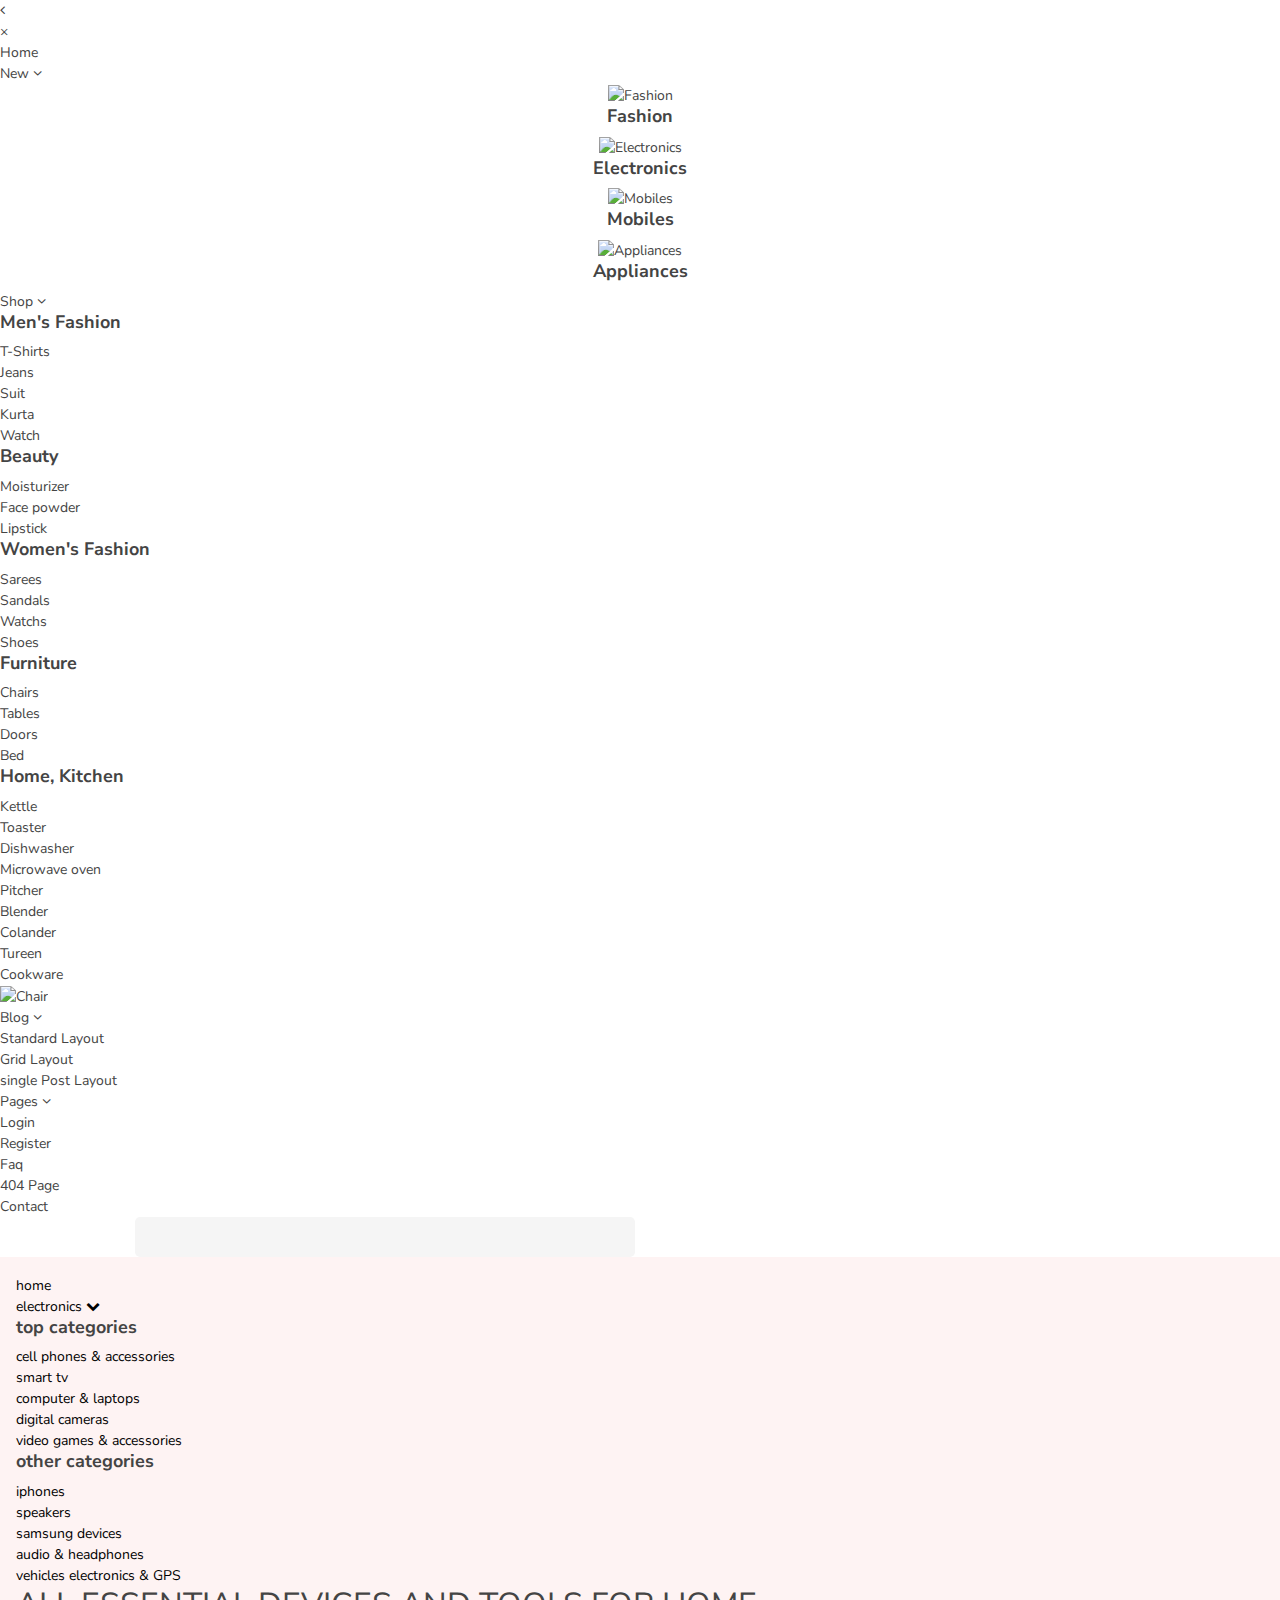
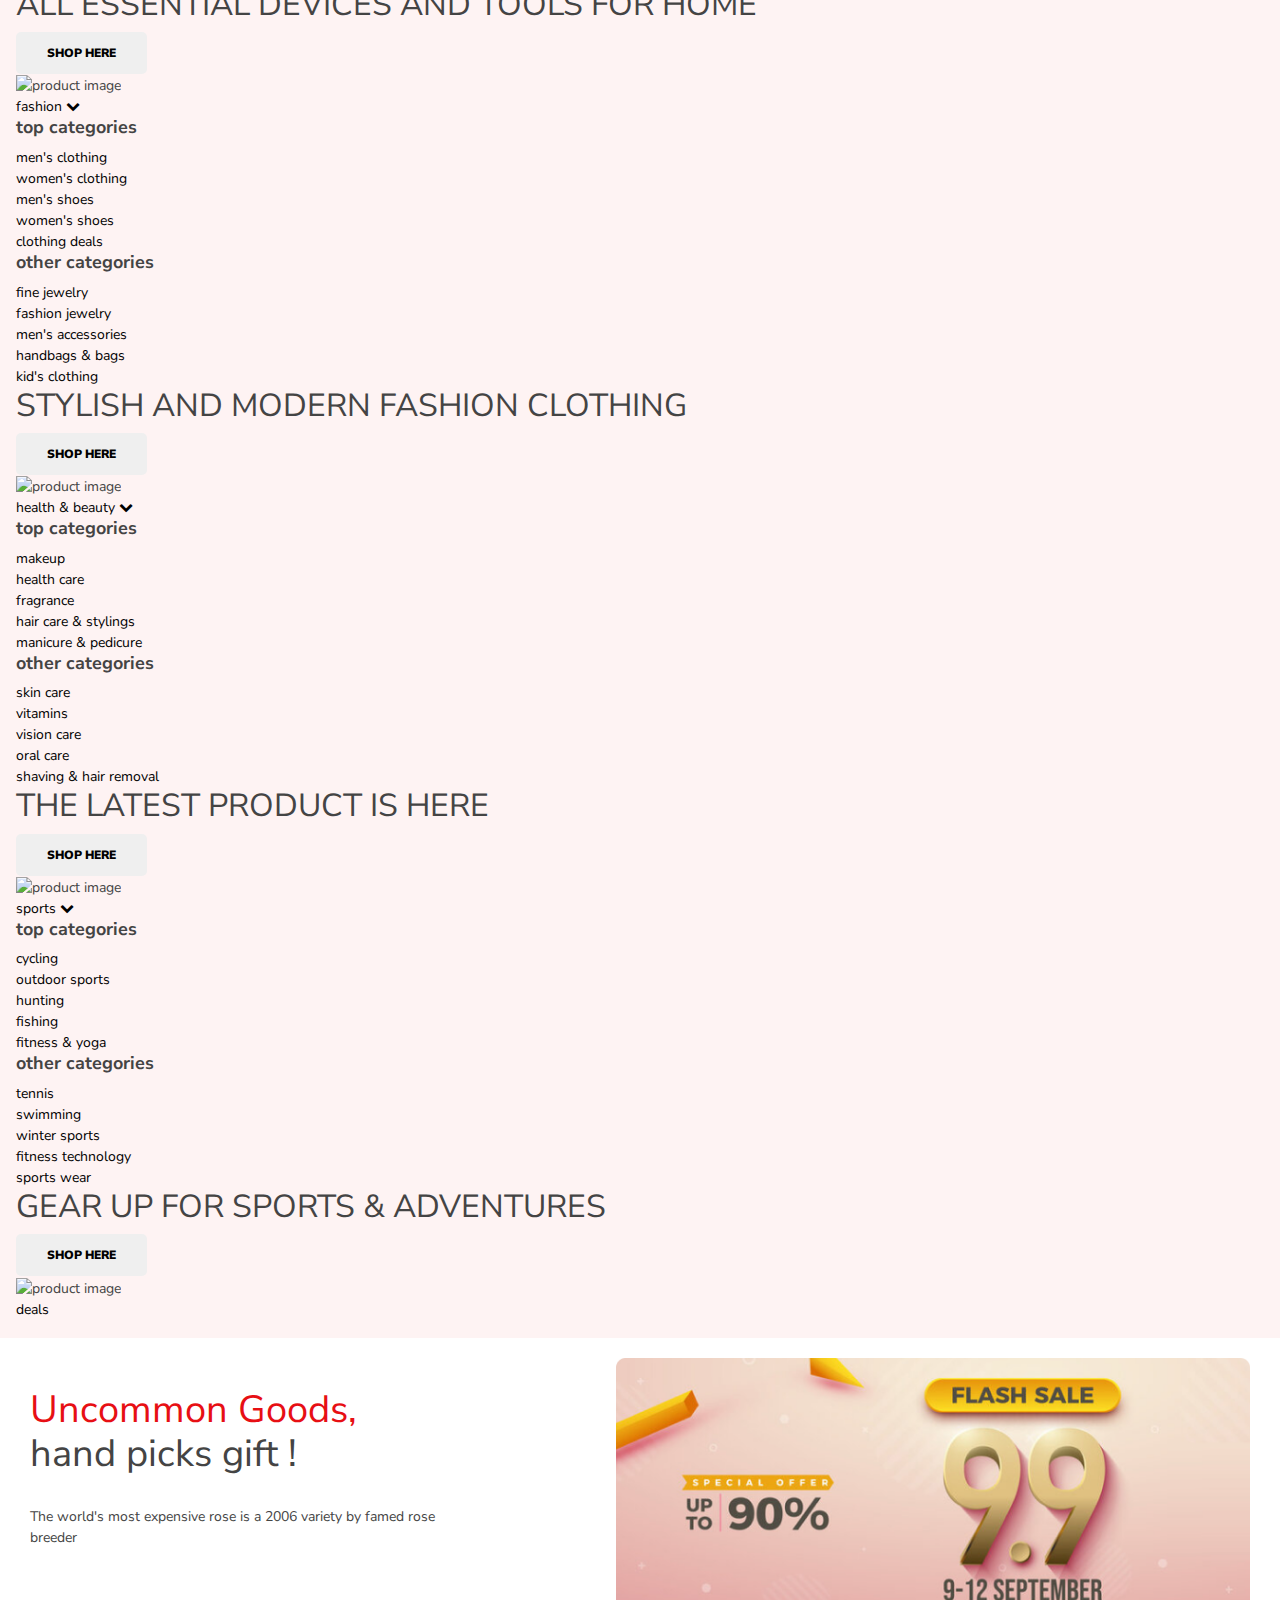
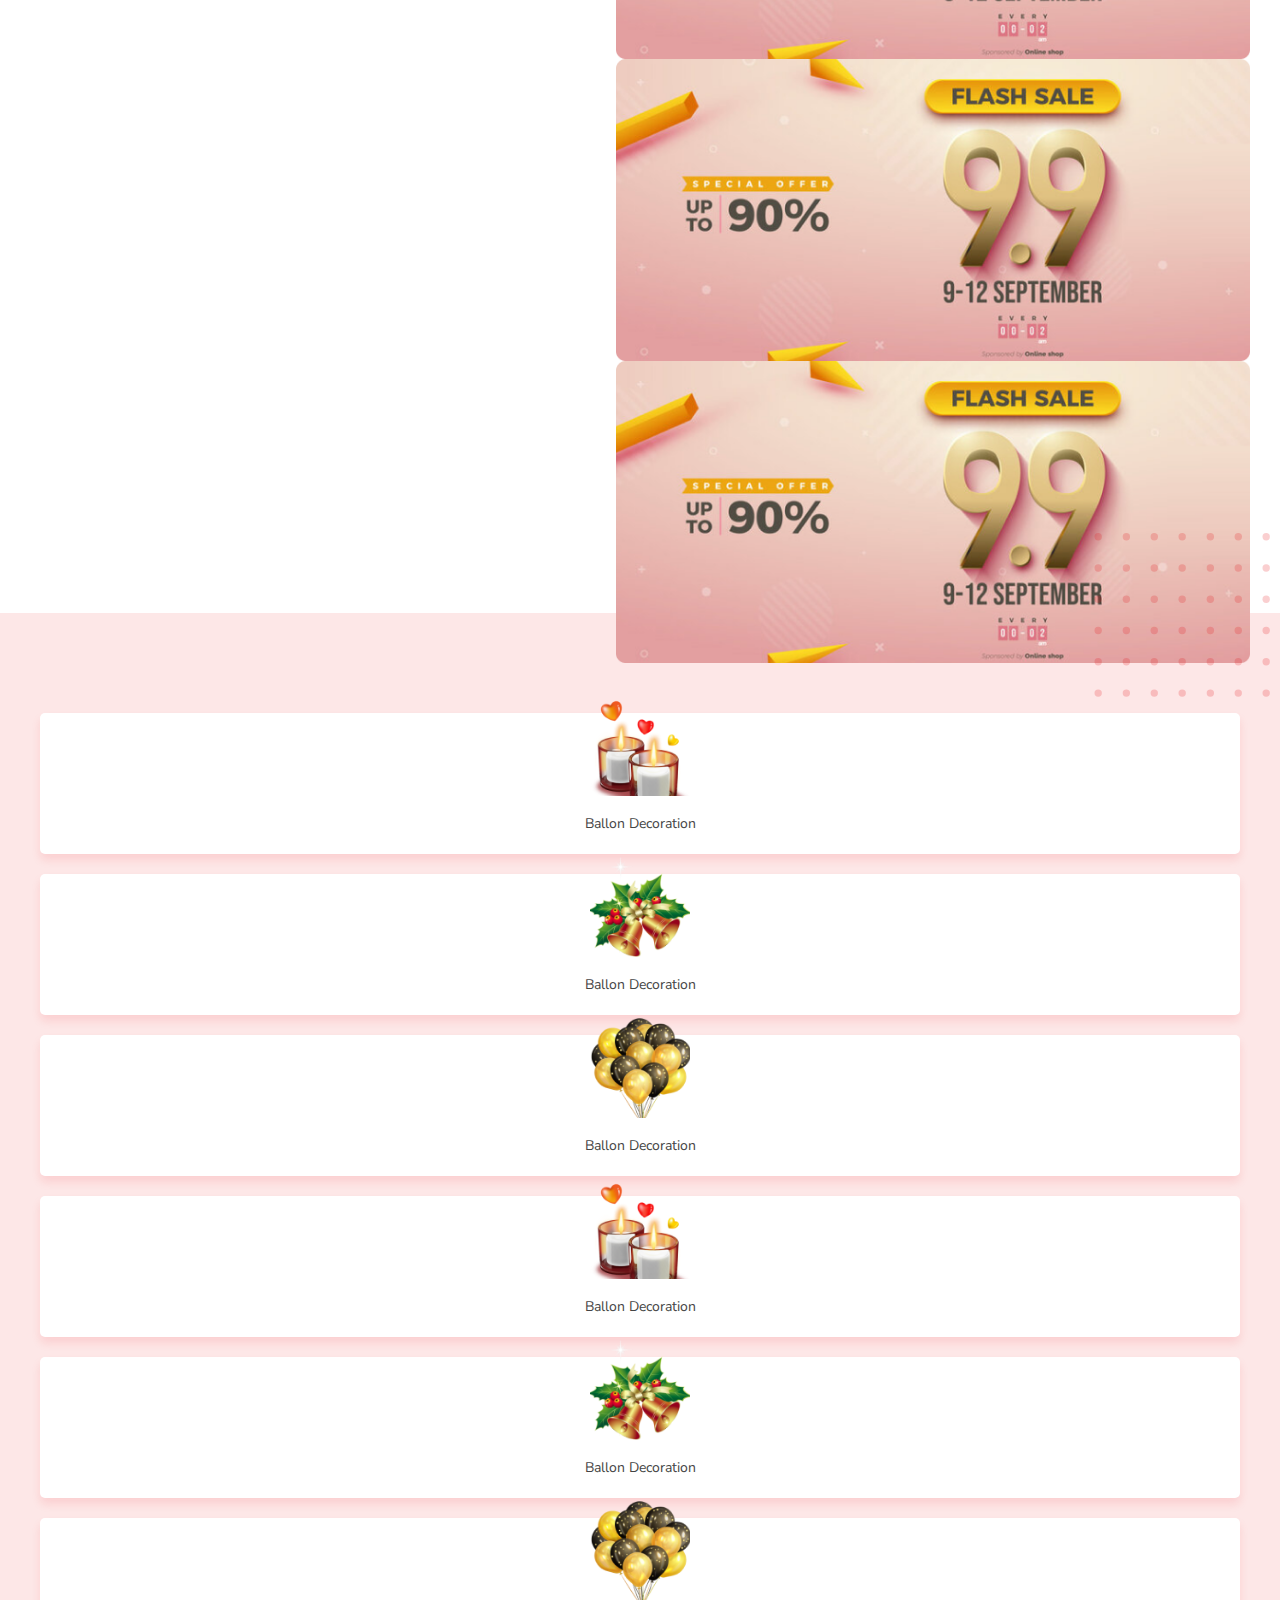
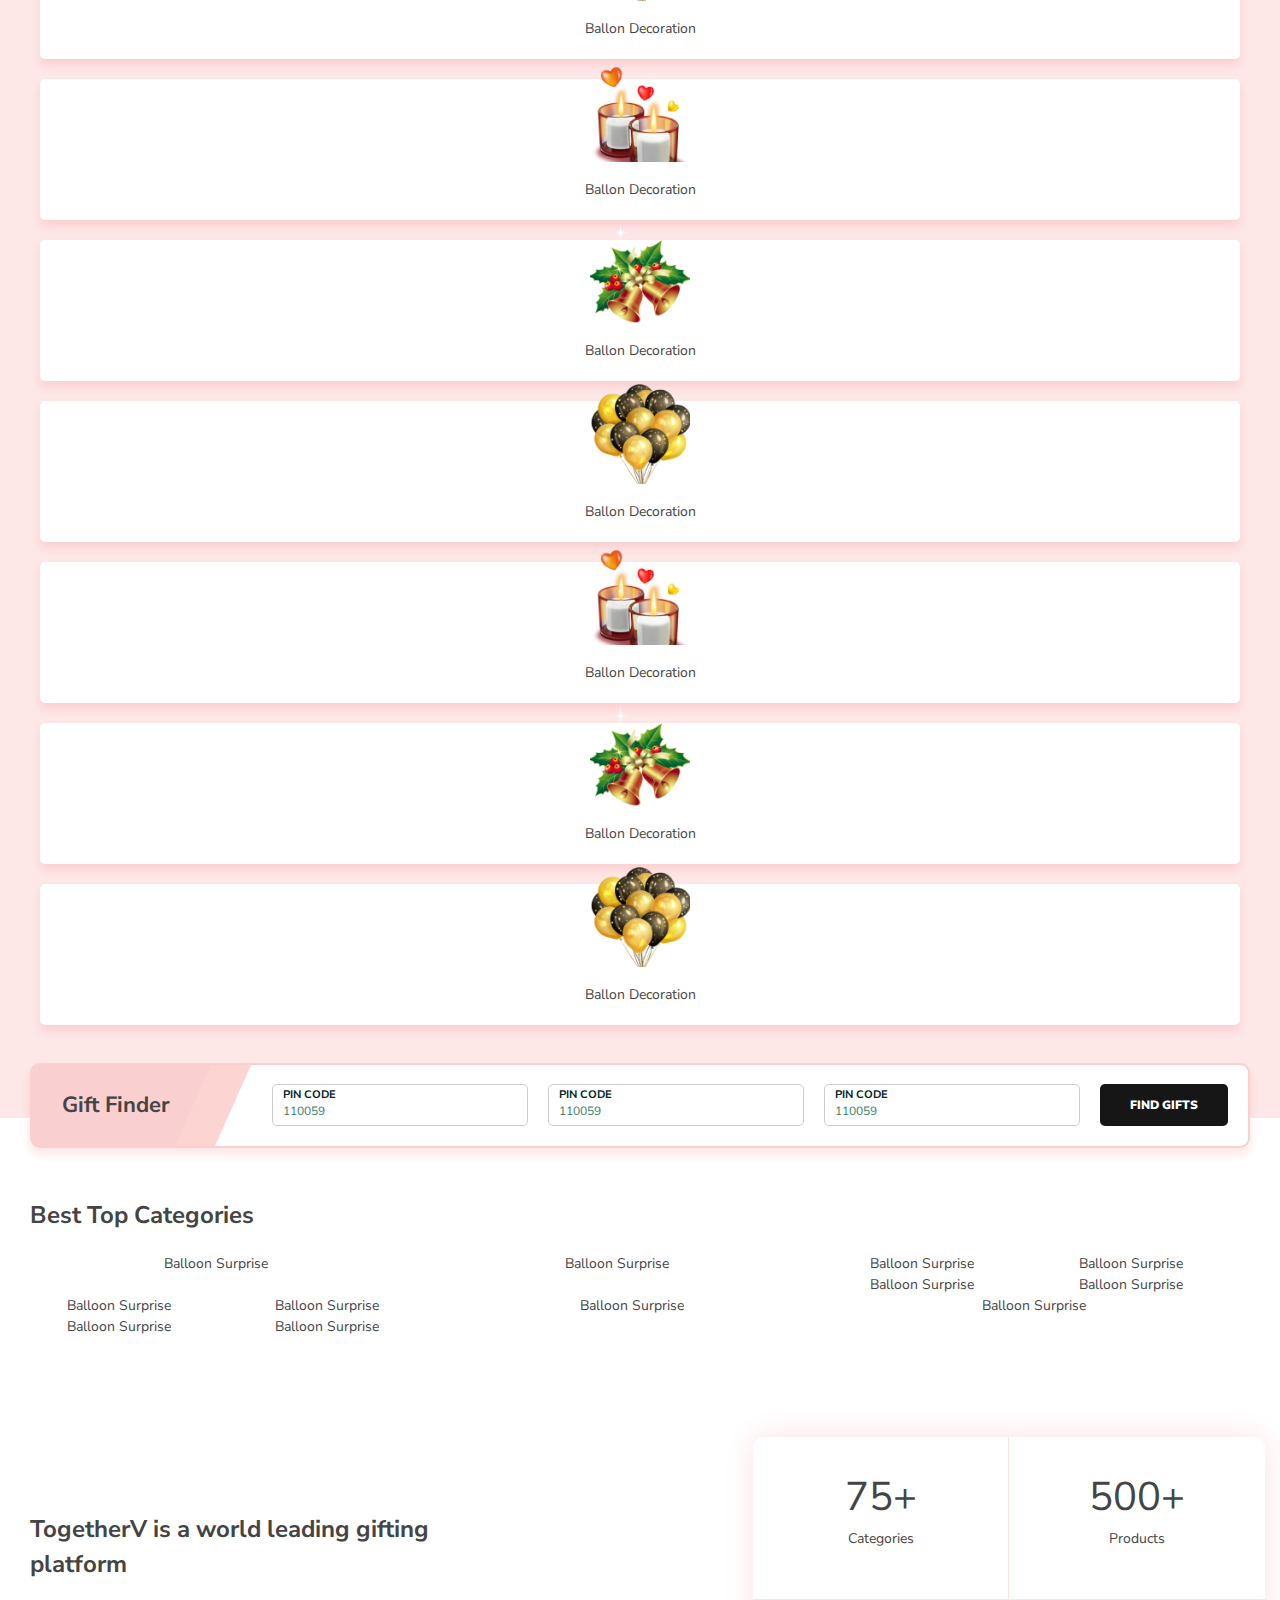
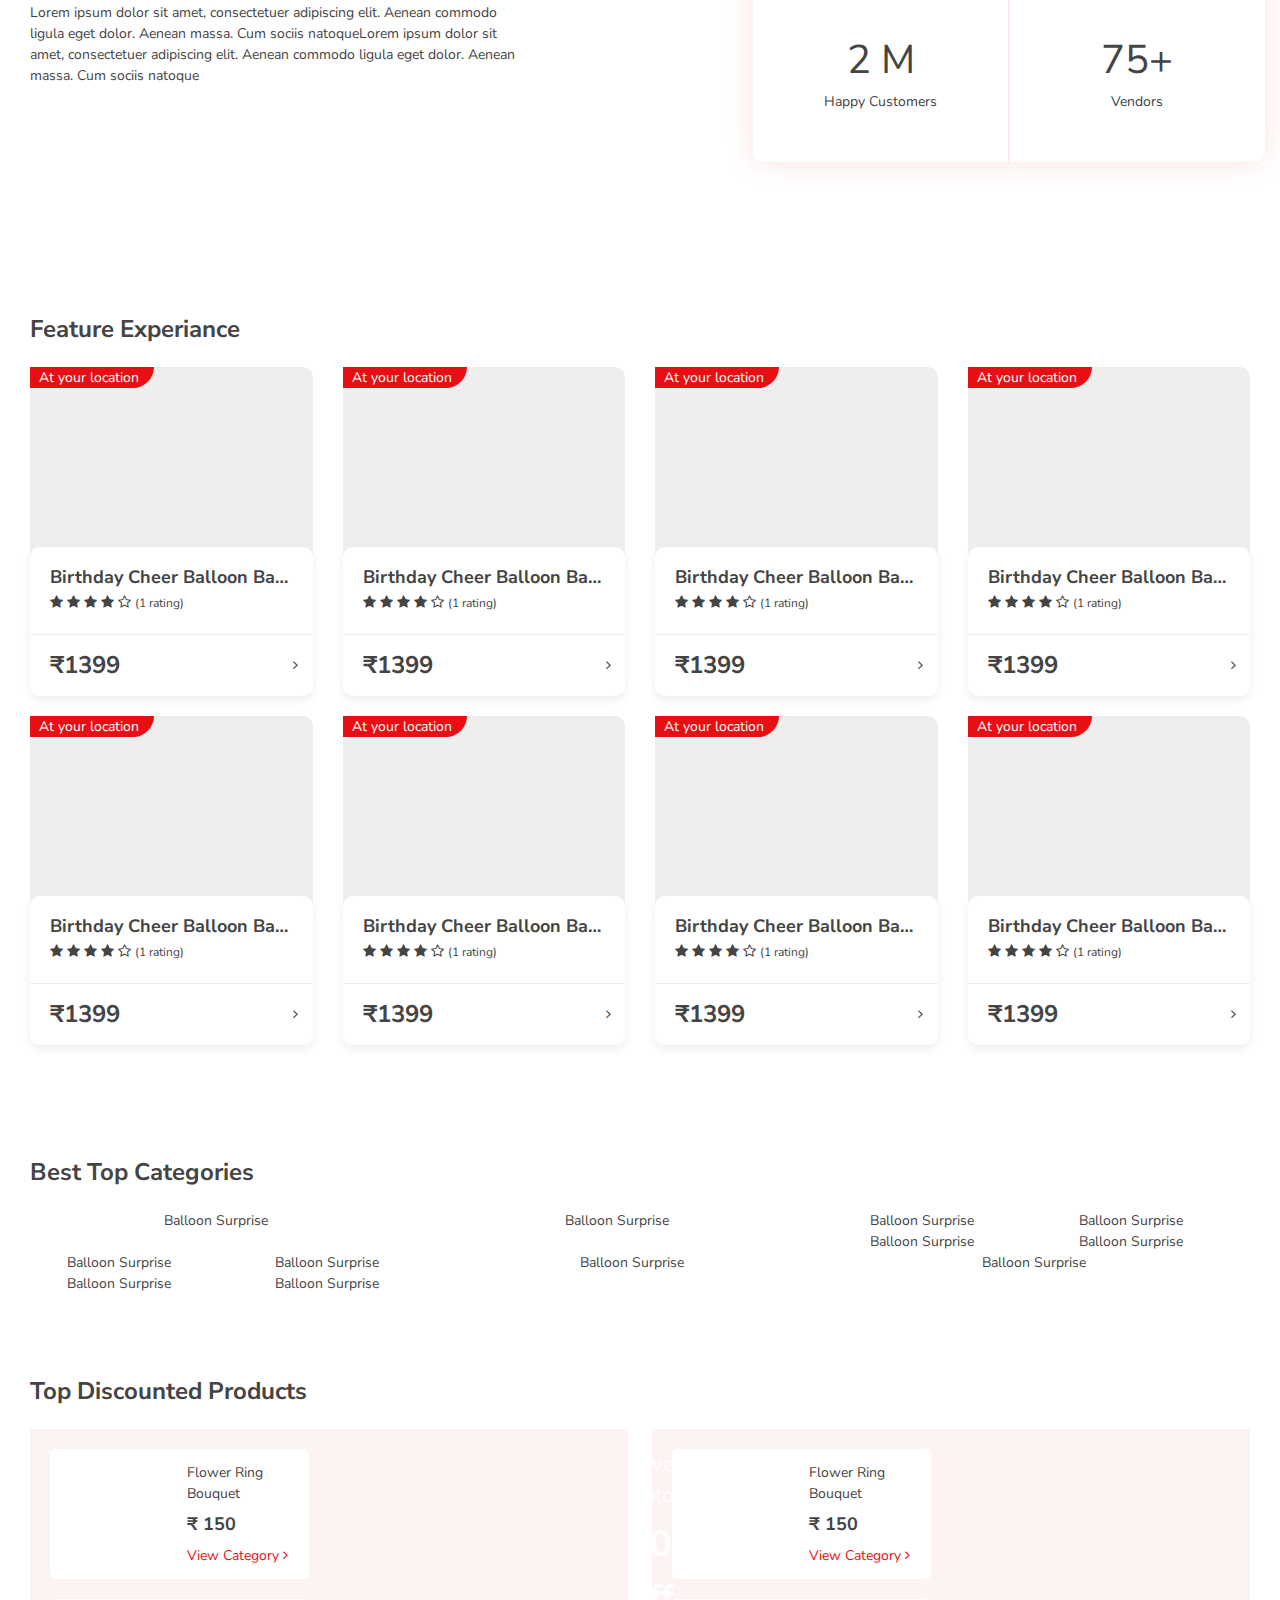
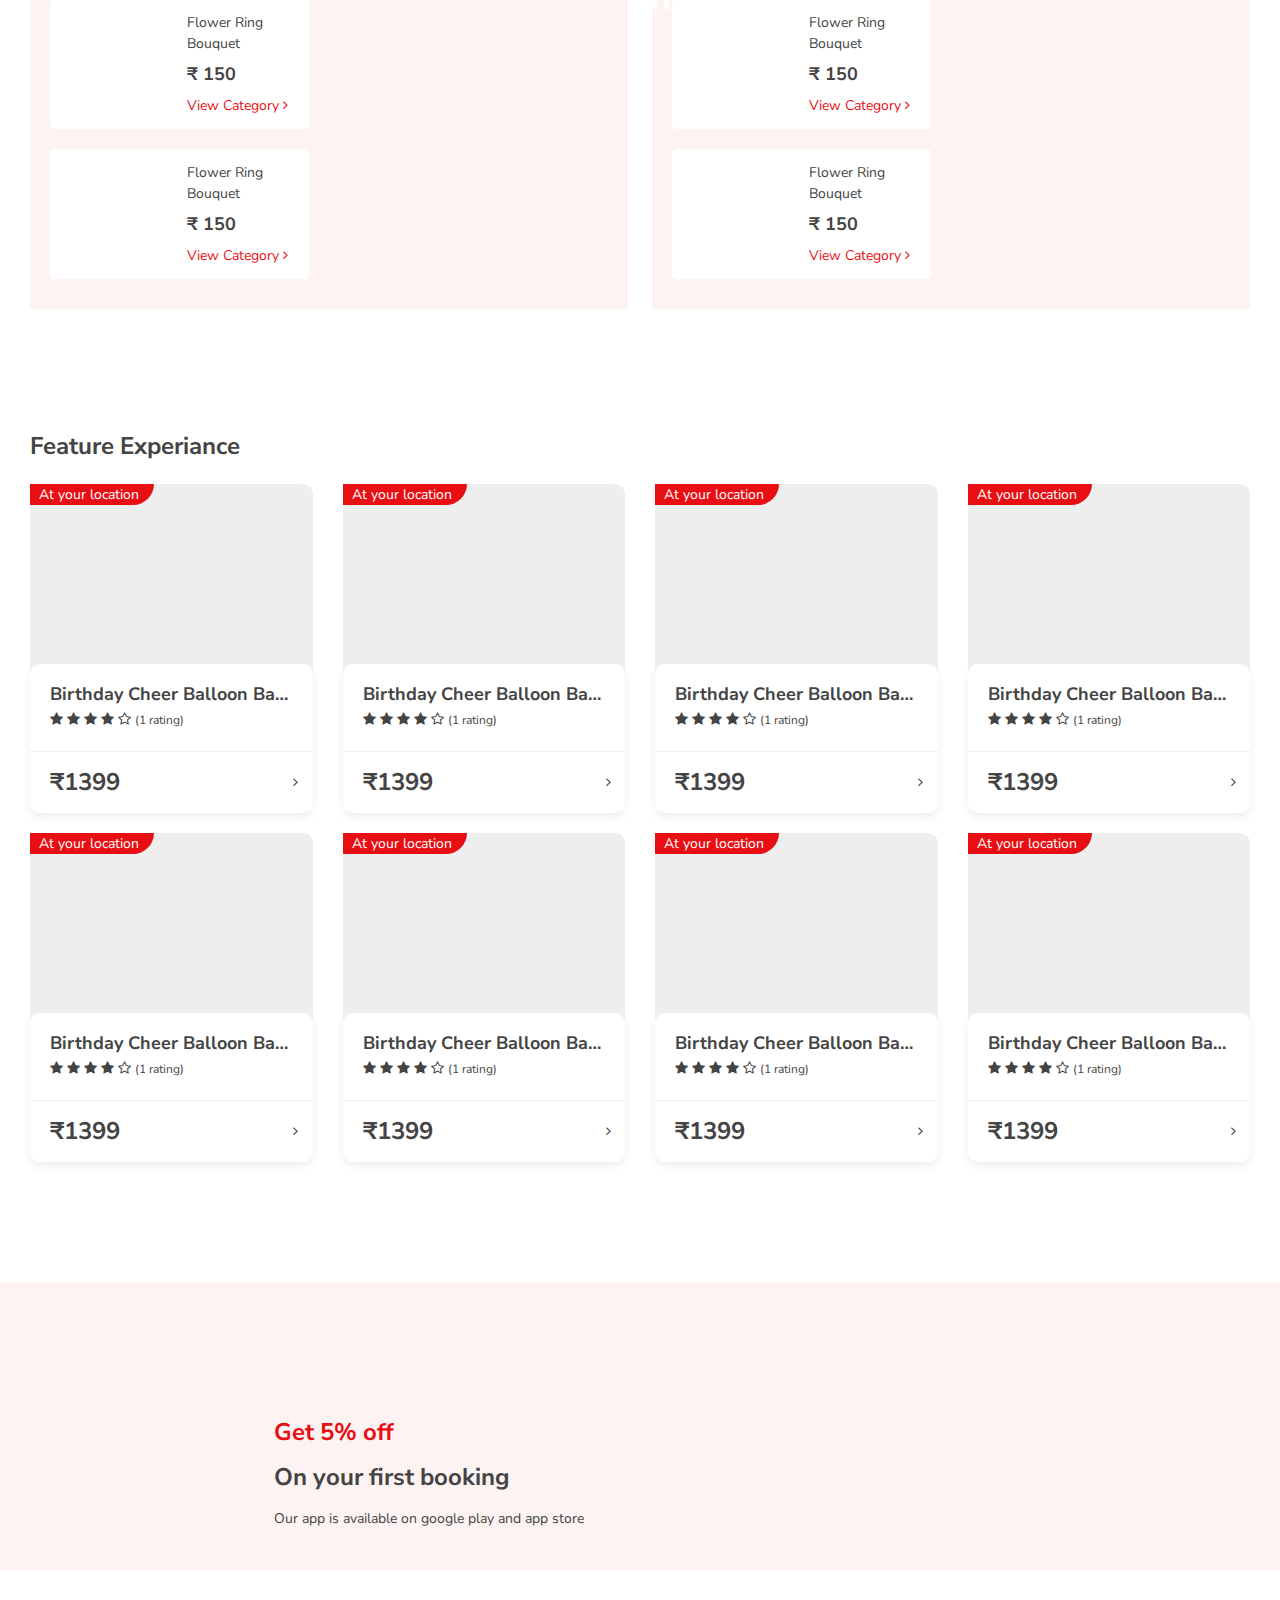
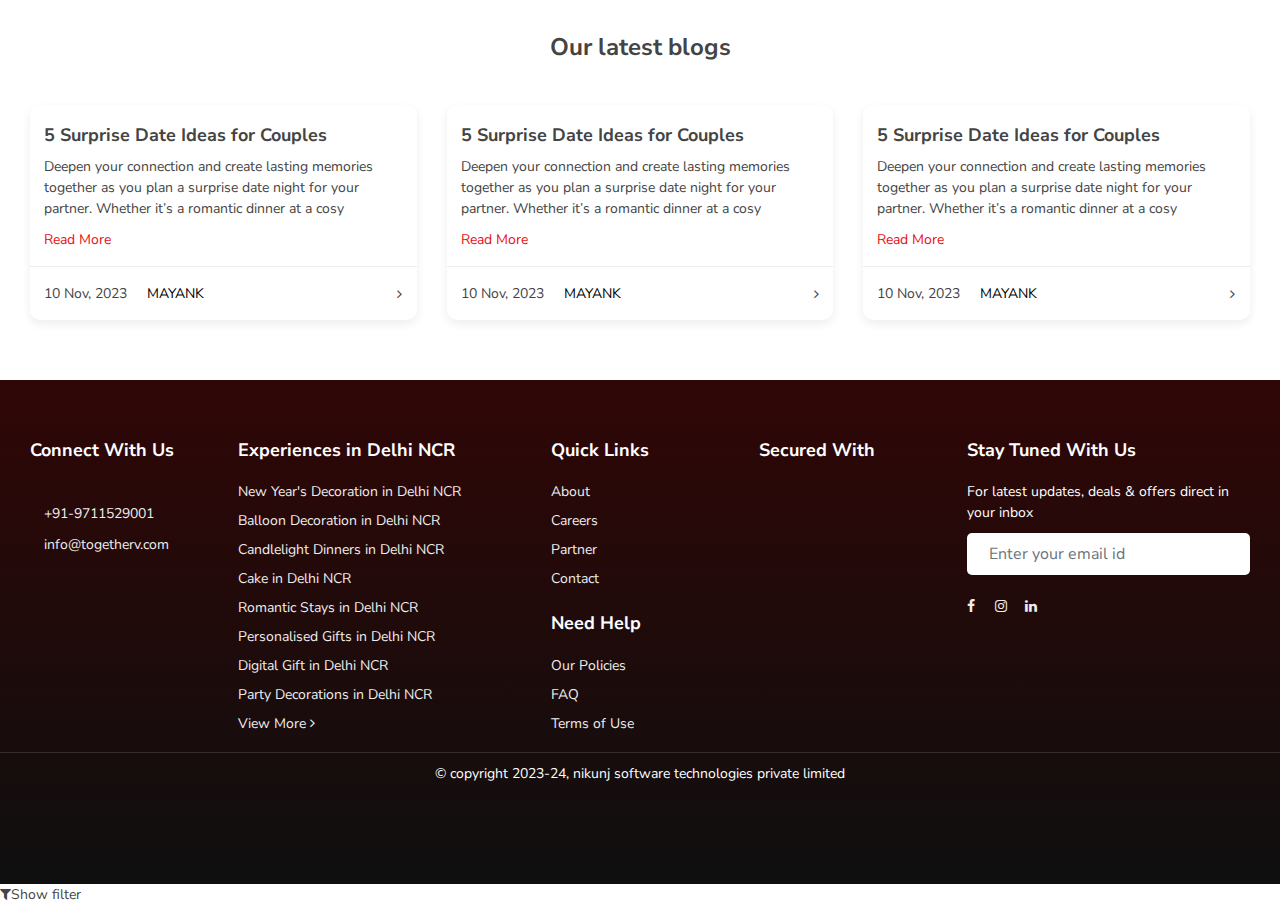
==== commit bb483723: "home page" ====
--- a/index.html
+++ b/index.html
@@ -505,6 +505,139 @@
 		</div>
 	</section>
 
+	<section class="subCategoriesSec">
+		<div class="container">
+			<h3>Best Top Categories</h3>
+			<div class="row">
+				<div class="col-md-8 row">
+					<a href="" class="subCategoriesThumb col-md-6">
+						<figure>
+							<img src="images/sub-categories.png" alt="">
+							<figcaption>Balloon Surprise</figcaption>
+						</figure>
+					</a>
+					<a href="" class="subCategoriesThumb col-md-6">
+						<figure>
+							<img src="images/sub-categories.png" alt="">
+							<figcaption>Balloon Surprise</figcaption>
+						</figure>
+					</a>
+				</div>
+				<div class="col-md-4">
+					<div class="row">
+						<a href="" class="subCategoriesThumb col-md-6">
+							<figure>
+								<img src="images/sub-categories.png" alt="">
+								<figcaption>Balloon Surprise</figcaption>
+							</figure>
+						</a>
+						<a href="" class="subCategoriesThumb col-md-6">
+							<figure>
+								<img src="images/sub-categories.png" alt="">
+								<figcaption>Balloon Surprise</figcaption>
+							</figure>
+						</a>
+					</div>
+					<div class="row">
+						<a href="" class="subCategoriesThumb col-md-6">
+							<figure>
+								<img src="images/sub-categories.png" alt="">
+								<figcaption>Balloon Surprise</figcaption>
+							</figure>
+						</a>
+						<a href="" class="subCategoriesThumb col-md-6">
+							<figure>
+								<img src="images/sub-categories.png" alt="">
+								<figcaption>Balloon Surprise</figcaption>
+							</figure>
+						</a>
+					</div>
+				</div>
+			</div>
+			
+			<div class="row">
+				<div class="col-md-4">
+					<div class="row">
+						<a href="" class="subCategoriesThumb col-md-6">
+							<figure>
+								<img src="images/sub-categories.png" alt="">
+								<figcaption>Balloon Surprise</figcaption>
+							</figure>
+						</a>
+						<a href="" class="subCategoriesThumb col-md-6">
+							<figure>
+								<img src="images/sub-categories.png" alt="">
+								<figcaption>Balloon Surprise</figcaption>
+							</figure>
+						</a>
+					</div>
+					<div class="row">
+						<a href="" class="subCategoriesThumb col-md-6">
+							<figure>
+								<img src="images/sub-categories.png" alt="">
+								<figcaption>Balloon Surprise</figcaption>
+							</figure>
+						</a>
+						<a href="" class="subCategoriesThumb col-md-6">
+							<figure>
+								<img src="images/sub-categories.png" alt="">
+								<figcaption>Balloon Surprise</figcaption>
+							</figure>
+						</a>
+					</div>
+				</div>
+				<div class="col-md-8 row">
+					<a href="" class="subCategoriesThumb col-md-6">
+						<figure>
+							<img src="images/sub-categories.png" alt="">
+							<figcaption>Balloon Surprise</figcaption>
+						</figure>
+					</a>
+					<a href="" class="subCategoriesThumb col-md-6">
+						<figure>
+							<img src="images/sub-categories.png" alt="">
+							<figcaption>Balloon Surprise</figcaption>
+						</figure>
+					</a>
+				</div>
+			</div>
+		</div>
+	</section>
+
+	<section class="worldLeadingSec">
+		<div class="container">
+			<div class="row align-items-center">
+				<div class="col-md-5">
+					<h3>TogetherV is a world leading gifting platform</h3>
+					<p>Lorem ipsum dolor sit amet, consectetuer adipiscing elit. Aenean commodo ligula eget dolor. Aenean massa. Cum sociis natoqueLorem ipsum dolor sit amet, consectetuer adipiscing elit. Aenean commodo ligula eget dolor. Aenean massa. Cum sociis natoque</p>
+				</div>
+
+				<div class="numThumbWrap">
+					<div class="d-flex">
+						<div class="numThumb bo_r bo_b">
+							<figure>75+</figure>
+							<figcaption>Categories</figcaption>
+						</div>
+						<div class="numThumb bo_b">
+							<figure>500+</figure>
+							<figcaption>Products</figcaption>
+						</div>
+					</div>
+					<div class="d-flex">
+						<div class="numThumb bo_r">
+							<figure>2 M</figure>
+							<figcaption>Happy Customers</figcaption>
+						</div>
+						<div class="numThumb">
+							<figure>75+</figure>
+							<figcaption>Vendors</figcaption>
+						</div>
+					</div>
+				</div>
+			</div>
+		</div>
+	</section>
+
 	<div class="container">
 		<h3>Feature Experiance</h3>
 
@@ -785,12 +918,116 @@
 				</div>
 			</div>
 		</section>
-
-		<section class="discountedProductSec">
+	</div>
+
+	<section class="subCategoriesSec withCurve">
+		<img src="images/best-curve.svg" class="best-curve" alt="">
+
+		<div class="container">
+			<h3>Best Top Categories</h3>
+			
+			<div class="row">
+				<div class="col-md-8 row">
+					<a href="" class="subCategoriesThumb col-md-6">
+						<figure>
+							<img src="images/sub-categories.png" alt="">
+							<figcaption>Balloon Surprise</figcaption>
+						</figure>
+					</a>
+					<a href="" class="subCategoriesThumb col-md-6">
+						<figure>
+							<img src="images/sub-categories.png" alt="">
+							<figcaption>Balloon Surprise</figcaption>
+						</figure>
+					</a>
+				</div>
+				<div class="col-md-4">
+					<div class="row">
+						<a href="" class="subCategoriesThumb col-md-6">
+							<figure>
+								<img src="images/sub-categories.png" alt="">
+								<figcaption>Balloon Surprise</figcaption>
+							</figure>
+						</a>
+						<a href="" class="subCategoriesThumb col-md-6">
+							<figure>
+								<img src="images/sub-categories.png" alt="">
+								<figcaption>Balloon Surprise</figcaption>
+							</figure>
+						</a>
+					</div>
+					<div class="row">
+						<a href="" class="subCategoriesThumb col-md-6">
+							<figure>
+								<img src="images/sub-categories.png" alt="">
+								<figcaption>Balloon Surprise</figcaption>
+							</figure>
+						</a>
+						<a href="" class="subCategoriesThumb col-md-6">
+							<figure>
+								<img src="images/sub-categories.png" alt="">
+								<figcaption>Balloon Surprise</figcaption>
+							</figure>
+						</a>
+					</div>
+				</div>
+			</div>
+			
+			<div class="row">
+				<div class="col-md-4">
+					<div class="row">
+						<a href="" class="subCategoriesThumb col-md-6">
+							<figure>
+								<img src="images/sub-categories.png" alt="">
+								<figcaption>Balloon Surprise</figcaption>
+							</figure>
+						</a>
+						<a href="" class="subCategoriesThumb col-md-6">
+							<figure>
+								<img src="images/sub-categories.png" alt="">
+								<figcaption>Balloon Surprise</figcaption>
+							</figure>
+						</a>
+					</div>
+					<div class="row">
+						<a href="" class="subCategoriesThumb col-md-6">
+							<figure>
+								<img src="images/sub-categories.png" alt="">
+								<figcaption>Balloon Surprise</figcaption>
+							</figure>
+						</a>
+						<a href="" class="subCategoriesThumb col-md-6">
+							<figure>
+								<img src="images/sub-categories.png" alt="">
+								<figcaption>Balloon Surprise</figcaption>
+							</figure>
+						</a>
+					</div>
+				</div>
+				<div class="col-md-8 row">
+					<a href="" class="subCategoriesThumb col-md-6">
+						<figure>
+							<img src="images/sub-categories.png" alt="">
+							<figcaption>Balloon Surprise</figcaption>
+						</figure>
+					</a>
+					<a href="" class="subCategoriesThumb col-md-6">
+						<figure>
+							<img src="images/sub-categories.png" alt="">
+							<figcaption>Balloon Surprise</figcaption>
+						</figure>
+					</a>
+				</div>
+			</div>
+		</div>
+	</section>
+
+	<section class="discountedProductSec">
+		<div class="container">
 			<h3>Top Discounted Products</h3>
 			
-			<div class="row">
-				<div class="col-md-6 discountedInnerSec">
+			<div class="discountedInnerWrap">
+				<div class="discountedInnerSec">
 					<div class="colLeft">
 						<a href="" class="smallThumbnails">
 							<figure>
@@ -834,7 +1071,7 @@
 					</div>
 				</div>
 
-				<div class="col-md-6 discountedInnerSec">
+				<div class="discountedInnerSec">
 					<div class="colLeft">
 						<a href="" class="smallThumbnails">
 							<figure>
@@ -875,6 +1112,288 @@
 							<h3>50% off</h3>
 						</div>
 						<img src="images/discountImg.png" class="discountImg" alt="">
+					</div>
+				</div>
+			</div>
+		</div>
+	</section>
+
+	<div class="container">
+		<h3>Feature Experiance</h3>
+
+		<section class="productSec">
+
+			<div class="productThumbWrap row">
+				<div class="col-md-3 col-sm-6">
+					<div class="productThumb">
+						<a href="#">
+							<figure>
+								<div class="locationSec">
+									<i class="fa fa-location"></i>
+									At your location
+								</div>
+								<img src="images/product-img.png" alt="">
+							</figure>
+
+							<div class="productThumbContentArea">
+								<p class="heading">Birthday Cheer Balloon Balloon Balloon</p>
+
+								<div class="starsGroup">
+									<i class="fa fa-star"></i>
+									<i class="fa fa-star"></i>
+									<i class="fa fa-star"></i>
+									<i class="fa fa-star"></i>
+									<i class="fa fa-star-o"></i>
+
+									<small>(1 rating)</small>
+								</div>
+
+								<div class="priceSec">
+									<div class="price">₹1399</div>
+									<div class="arrow">
+										<i class="fa fa-angle-right"></i>
+									</div>
+								</div>
+							</div>
+						</a>
+					</div>
+				</div>
+				<div class="col-md-3 col-sm-6">
+					<div class="productThumb">
+						<a href="#">
+							<figure>
+								<div class="locationSec">
+									<i class="fa fa-location"></i>
+									At your location
+								</div>
+								<img src="images/product-img.png" alt="">
+							</figure>
+
+							<div class="productThumbContentArea">
+								<p class="heading">Birthday Cheer Balloon Balloon Balloon</p>
+
+								<div class="starsGroup">
+									<i class="fa fa-star"></i>
+									<i class="fa fa-star"></i>
+									<i class="fa fa-star"></i>
+									<i class="fa fa-star"></i>
+									<i class="fa fa-star-o"></i>
+
+									<small>(1 rating)</small>
+								</div>
+
+								<div class="priceSec">
+									<div class="price">₹1399</div>
+									<div class="arrow">
+										<i class="fa fa-angle-right"></i>
+									</div>
+								</div>
+							</div>
+						</a>
+					</div>
+				</div>
+				<div class="col-md-3 col-sm-6">
+					<div class="productThumb">
+						<a href="#">
+							<figure>
+								<div class="locationSec">
+									<i class="fa fa-location"></i>
+									At your location
+								</div>
+								<img src="images/product-img.png" alt="">
+							</figure>
+
+							<div class="productThumbContentArea">
+								<p class="heading">Birthday Cheer Balloon Balloon Balloon</p>
+
+								<div class="starsGroup">
+									<i class="fa fa-star"></i>
+									<i class="fa fa-star"></i>
+									<i class="fa fa-star"></i>
+									<i class="fa fa-star"></i>
+									<i class="fa fa-star-o"></i>
+
+									<small>(1 rating)</small>
+								</div>
+
+								<div class="priceSec">
+									<div class="price">₹1399</div>
+									<div class="arrow">
+										<i class="fa fa-angle-right"></i>
+									</div>
+								</div>
+							</div>
+						</a>
+					</div>
+				</div>
+				<div class="col-md-3 col-sm-6">
+					<div class="productThumb">
+						<a href="#">
+							<figure>
+								<div class="locationSec">
+									<i class="fa fa-location"></i>
+									At your location
+								</div>
+								<img src="images/product-img.png" alt="">
+							</figure>
+
+							<div class="productThumbContentArea">
+								<p class="heading">Birthday Cheer Balloon Balloon Balloon</p>
+
+								<div class="starsGroup">
+									<i class="fa fa-star"></i>
+									<i class="fa fa-star"></i>
+									<i class="fa fa-star"></i>
+									<i class="fa fa-star"></i>
+									<i class="fa fa-star-o"></i>
+
+									<small>(1 rating)</small>
+								</div>
+
+								<div class="priceSec">
+									<div class="price">₹1399</div>
+									<div class="arrow">
+										<i class="fa fa-angle-right"></i>
+									</div>
+								</div>
+							</div>
+						</a>
+					</div>
+				</div>
+				<div class="col-md-3 col-sm-6">
+					<div class="productThumb">
+						<a href="#">
+							<figure>
+								<div class="locationSec">
+									<i class="fa fa-location"></i>
+									At your location
+								</div>
+								<img src="images/product-img.png" alt="">
+							</figure>
+
+							<div class="productThumbContentArea">
+								<p class="heading">Birthday Cheer Balloon Balloon Balloon</p>
+
+								<div class="starsGroup">
+									<i class="fa fa-star"></i>
+									<i class="fa fa-star"></i>
+									<i class="fa fa-star"></i>
+									<i class="fa fa-star"></i>
+									<i class="fa fa-star-o"></i>
+
+									<small>(1 rating)</small>
+								</div>
+
+								<div class="priceSec">
+									<div class="price">₹1399</div>
+									<div class="arrow">
+										<i class="fa fa-angle-right"></i>
+									</div>
+								</div>
+							</div>
+						</a>
+					</div>
+				</div>
+				<div class="col-md-3 col-sm-6">
+					<div class="productThumb">
+						<a href="#">
+							<figure>
+								<div class="locationSec">
+									<i class="fa fa-location"></i>
+									At your location
+								</div>
+								<img src="images/product-img.png" alt="">
+							</figure>
+
+							<div class="productThumbContentArea">
+								<p class="heading">Birthday Cheer Balloon Balloon Balloon</p>
+
+								<div class="starsGroup">
+									<i class="fa fa-star"></i>
+									<i class="fa fa-star"></i>
+									<i class="fa fa-star"></i>
+									<i class="fa fa-star"></i>
+									<i class="fa fa-star-o"></i>
+
+									<small>(1 rating)</small>
+								</div>
+
+								<div class="priceSec">
+									<div class="price">₹1399</div>
+									<div class="arrow">
+										<i class="fa fa-angle-right"></i>
+									</div>
+								</div>
+							</div>
+						</a>
+					</div>
+				</div>
+				<div class="col-md-3 col-sm-6">
+					<div class="productThumb">
+						<a href="#">
+							<figure>
+								<div class="locationSec">
+									<i class="fa fa-location"></i>
+									At your location
+								</div>
+								<img src="images/product-img.png" alt="">
+							</figure>
+
+							<div class="productThumbContentArea">
+								<p class="heading">Birthday Cheer Balloon Balloon Balloon</p>
+
+								<div class="starsGroup">
+									<i class="fa fa-star"></i>
+									<i class="fa fa-star"></i>
+									<i class="fa fa-star"></i>
+									<i class="fa fa-star"></i>
+									<i class="fa fa-star-o"></i>
+
+									<small>(1 rating)</small>
+								</div>
+
+								<div class="priceSec">
+									<div class="price">₹1399</div>
+									<div class="arrow">
+										<i class="fa fa-angle-right"></i>
+									</div>
+								</div>
+							</div>
+						</a>
+					</div>
+				</div>
+				<div class="col-md-3 col-sm-6">
+					<div class="productThumb">
+						<a href="#">
+							<figure>
+								<div class="locationSec">
+									<i class="fa fa-location"></i>
+									At your location
+								</div>
+								<img src="images/product-img.png" alt="">
+							</figure>
+
+							<div class="productThumbContentArea">
+								<p class="heading">Birthday Cheer Balloon Balloon Balloon</p>
+
+								<div class="starsGroup">
+									<i class="fa fa-star"></i>
+									<i class="fa fa-star"></i>
+									<i class="fa fa-star"></i>
+									<i class="fa fa-star"></i>
+									<i class="fa fa-star-o"></i>
+
+									<small>(1 rating)</small>
+								</div>
+
+								<div class="priceSec">
+									<div class="price">₹1399</div>
+									<div class="arrow">
+										<i class="fa fa-angle-right"></i>
+									</div>
+								</div>
+							</div>
+						</a>
 					</div>
 				</div>
 			</div>
--- a/css/index.css
+++ b/css/index.css
@@ -1,43 +1,51 @@
 .homeBannerSec {
     display: flex;
 }
+
 .bannerContent {
     width: 50%;
     padding: 0 180px 0 0;
 }
+
 .bannerHeading {
     font-size: 38px;
     margin: 50px 0 30px;
     line-height: 44px;
 }
+
 .bannerContent p {}
+
 .mainBanner {
     width: 55%;
     position: relative;
     margin: 20px 0 0;
 }
+
 .mainBanner .dottes {
     position: absolute;
-    right: -60px;
+    right: -20px;
     bottom: -34px;
 }
+
 .plane-sketch {
     position: absolute;
     transform: translate(-86%, 43%);
 }
+
 .homeBanner {}
 
 .homeBanner .owl-item {}
 
-.homeBanner img {
-}
+.homeBanner img {}
 
 .homeCategorySec {
     background: rgb(231 15 20 / 10%);
     margin: -50px 0 0;
     padding: 80px 0 0;
 }
+
 .homeCategories {}
+
 .homeCategories a {
     background: #fff;
     display: block;
@@ -48,7 +56,15 @@
     text-align: center;
     cursor: pointer;
 }
-.homeCategories figure {height: 100px;width: 100px;margin: 0 auto 0px;position: relative;top: -17px;}
+
+.homeCategories figure {
+    height: 100px;
+    width: 100px;
+    margin: 0 auto 0px;
+    position: relative;
+    top: -17px;
+}
+
 .homeCategories figcaption {
     white-space: nowrap;
     overflow: hidden;
@@ -68,6 +84,7 @@
     justify-content: space-between;
     margin: 0 0 60px;
 }
+
 .giftFinderSec .heading {
     position: relative;
     background: rgb(231 15 20 / 20%);
@@ -79,6 +96,7 @@
     font-weight: 700;
     border-radius: 8px 0 0 8px;
 }
+
 .giftFinderSec .heading:after {
     content: "";
     top: 0;
@@ -89,6 +107,7 @@
     background: rgb(252 213 211);
     transform: skewX(-24deg);
 }
+
 .giftFinderSec .feildWrap {
     width: calc(100% - 180px);
     justify-content: space-between;
@@ -96,6 +115,77 @@
     padding: 0 20px 0 60px;
     gap: 20px;
 }
+
 .giftFinderSec .inputGroup {
     gap: 20px
+}
+
+.worldLeadingSec {
+    background: url(../images/world-leading-bg.png) no-repeat;
+    background-size: cover;
+    padding: 200px 0 100px;
+    margin: -100px 0 50px;
+}
+
+.numThumbWrap {
+    margin: 0 0 0 auto;
+    box-shadow: 0 0 30px rgb(231 15 20 / 12%);
+    border-radius: 10px;
+    overflow: hidden;
+    background: rgb(255 255 255 / 30%);
+}
+
+.numThumb {
+    text-align: center;
+    padding: 50px 30px;
+    width: 20vw;
+}
+
+.numThumb figure {
+    font-size: 40px;
+    margin: 0 0 20px;
+}
+
+.numThumb figcaption {}
+
+.bo_r {
+    border-right: solid 1px rgb(231 15 20 / 12%);
+}
+
+.bo_b {
+    border-bottom: solid 1px rgb(231 15 20 / 12%);
+}
+
+.subCategoriesSec.withCurve {
+    position: relative;
+    padding: 70px 0 0;
+    margin: 20px 0 0;
+    overflow: hidden;
+}
+
+.subCategoriesSec .best-curve {
+    position: absolute;
+    top: 30px;
+    transform: scale(1.1);
+}
+
+.discountedProductSec {
+    padding: 80px 0 60px;
+}
+
+.discountedInnerWrap {
+    display: flex;
+    justify-content: space-between;
+}
+
+.discountedInnerSec {
+    width: 49%;
+}
+
+.subCategoriesSec {
+    margin: 80px 0 0;
+}
+
+.playStorePromotionSec {
+    margin: 100px 0 0;
 }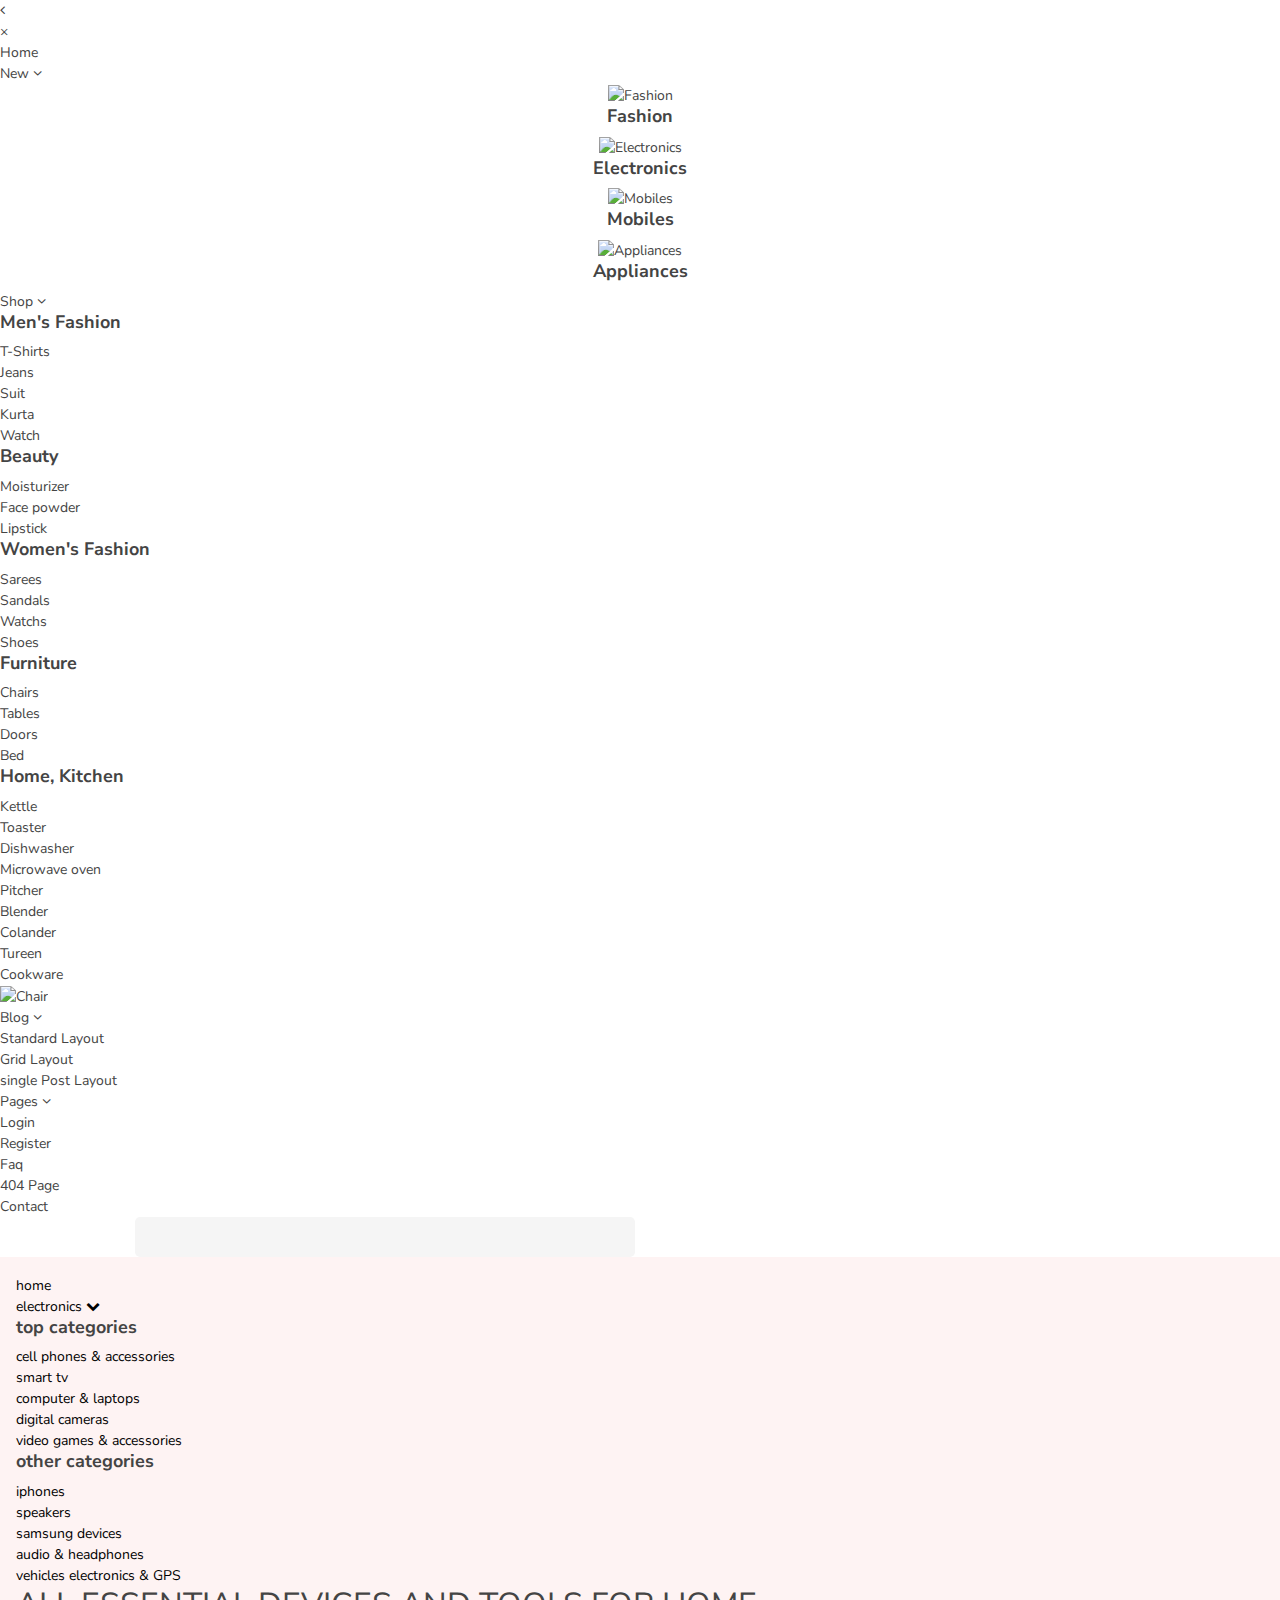
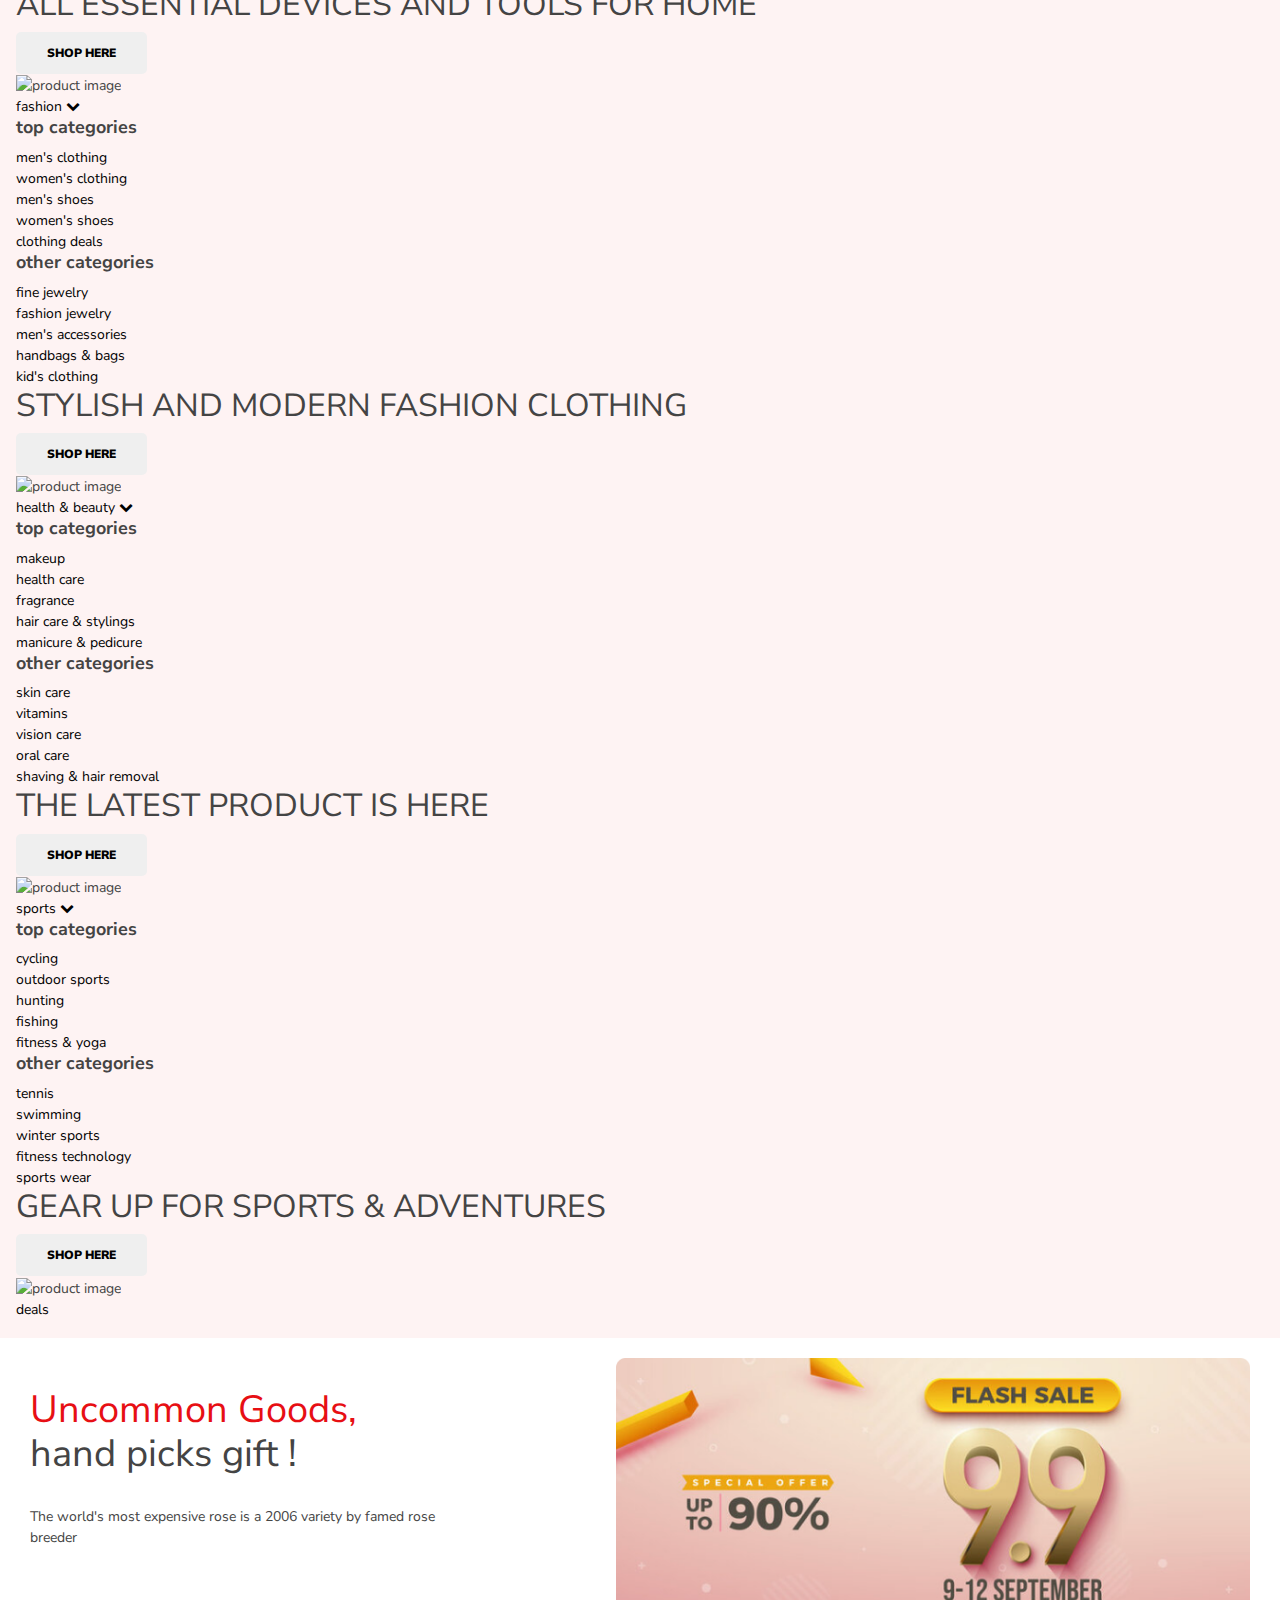
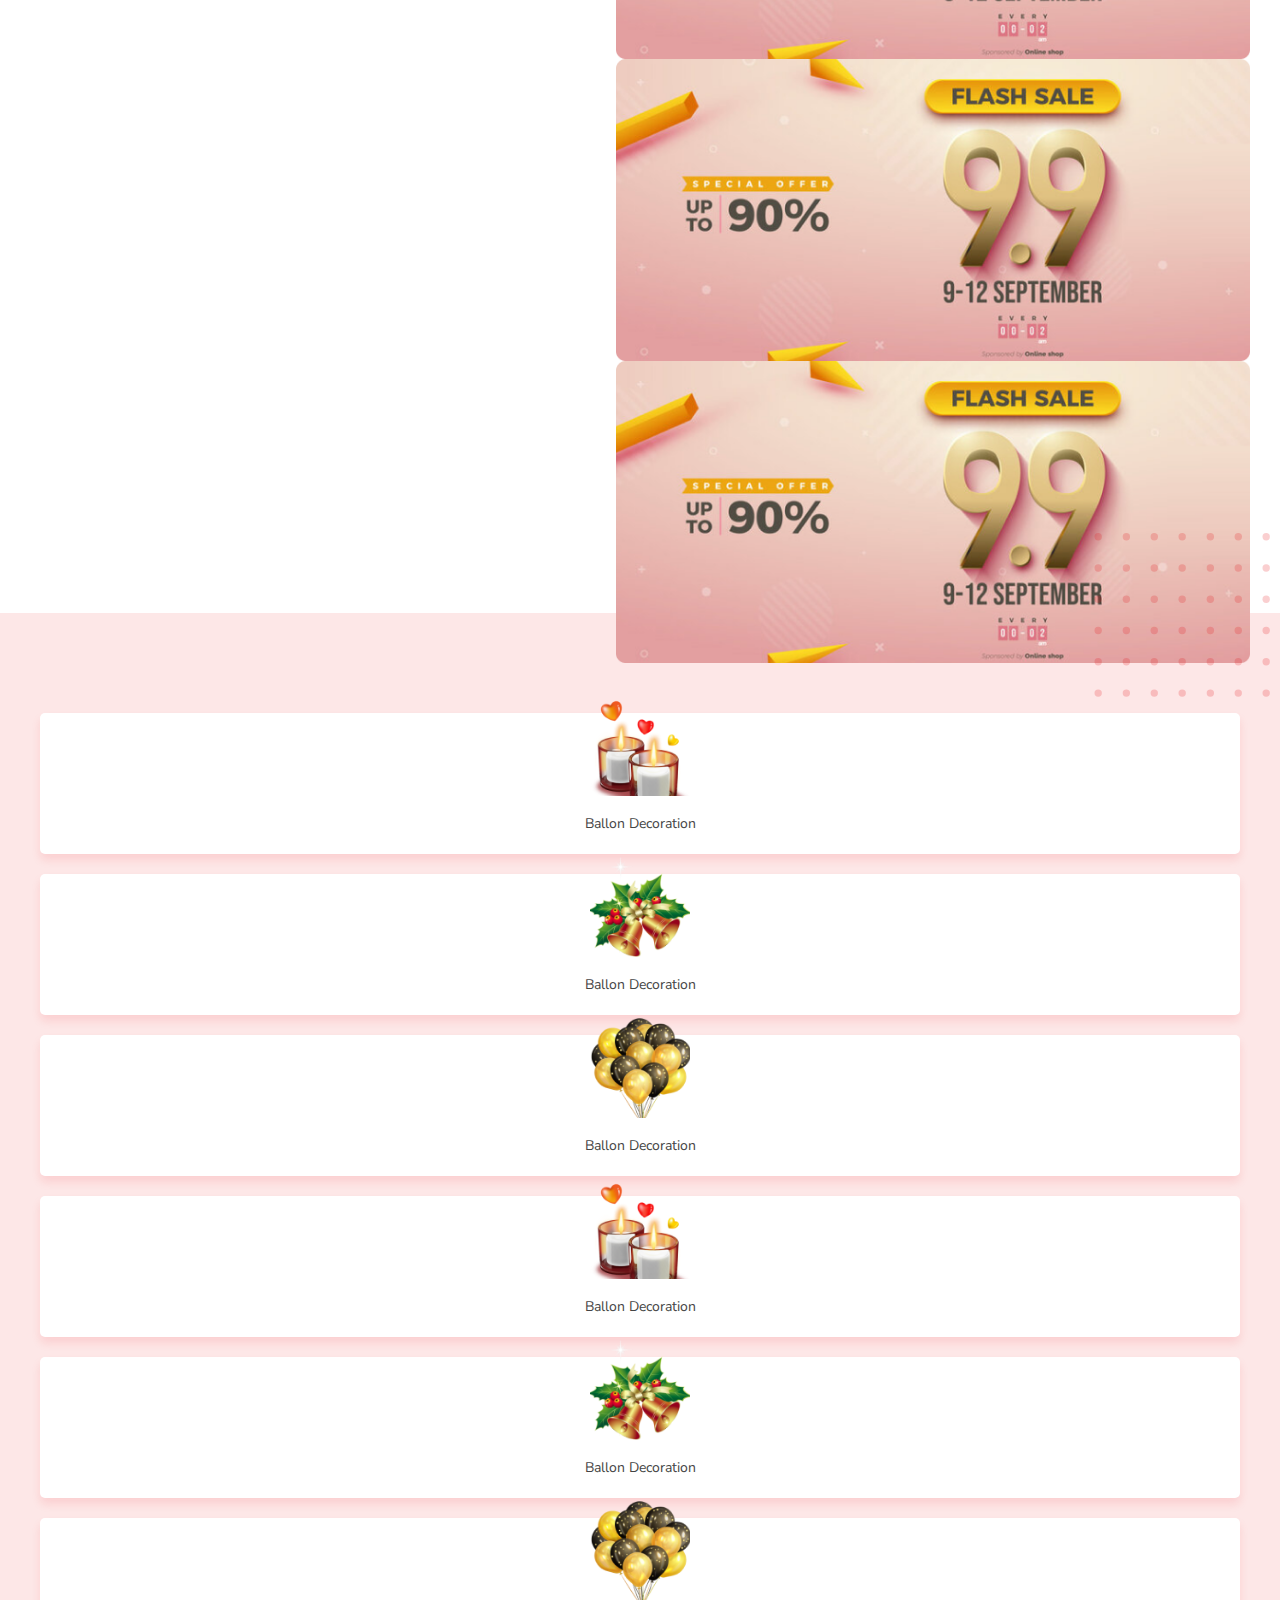
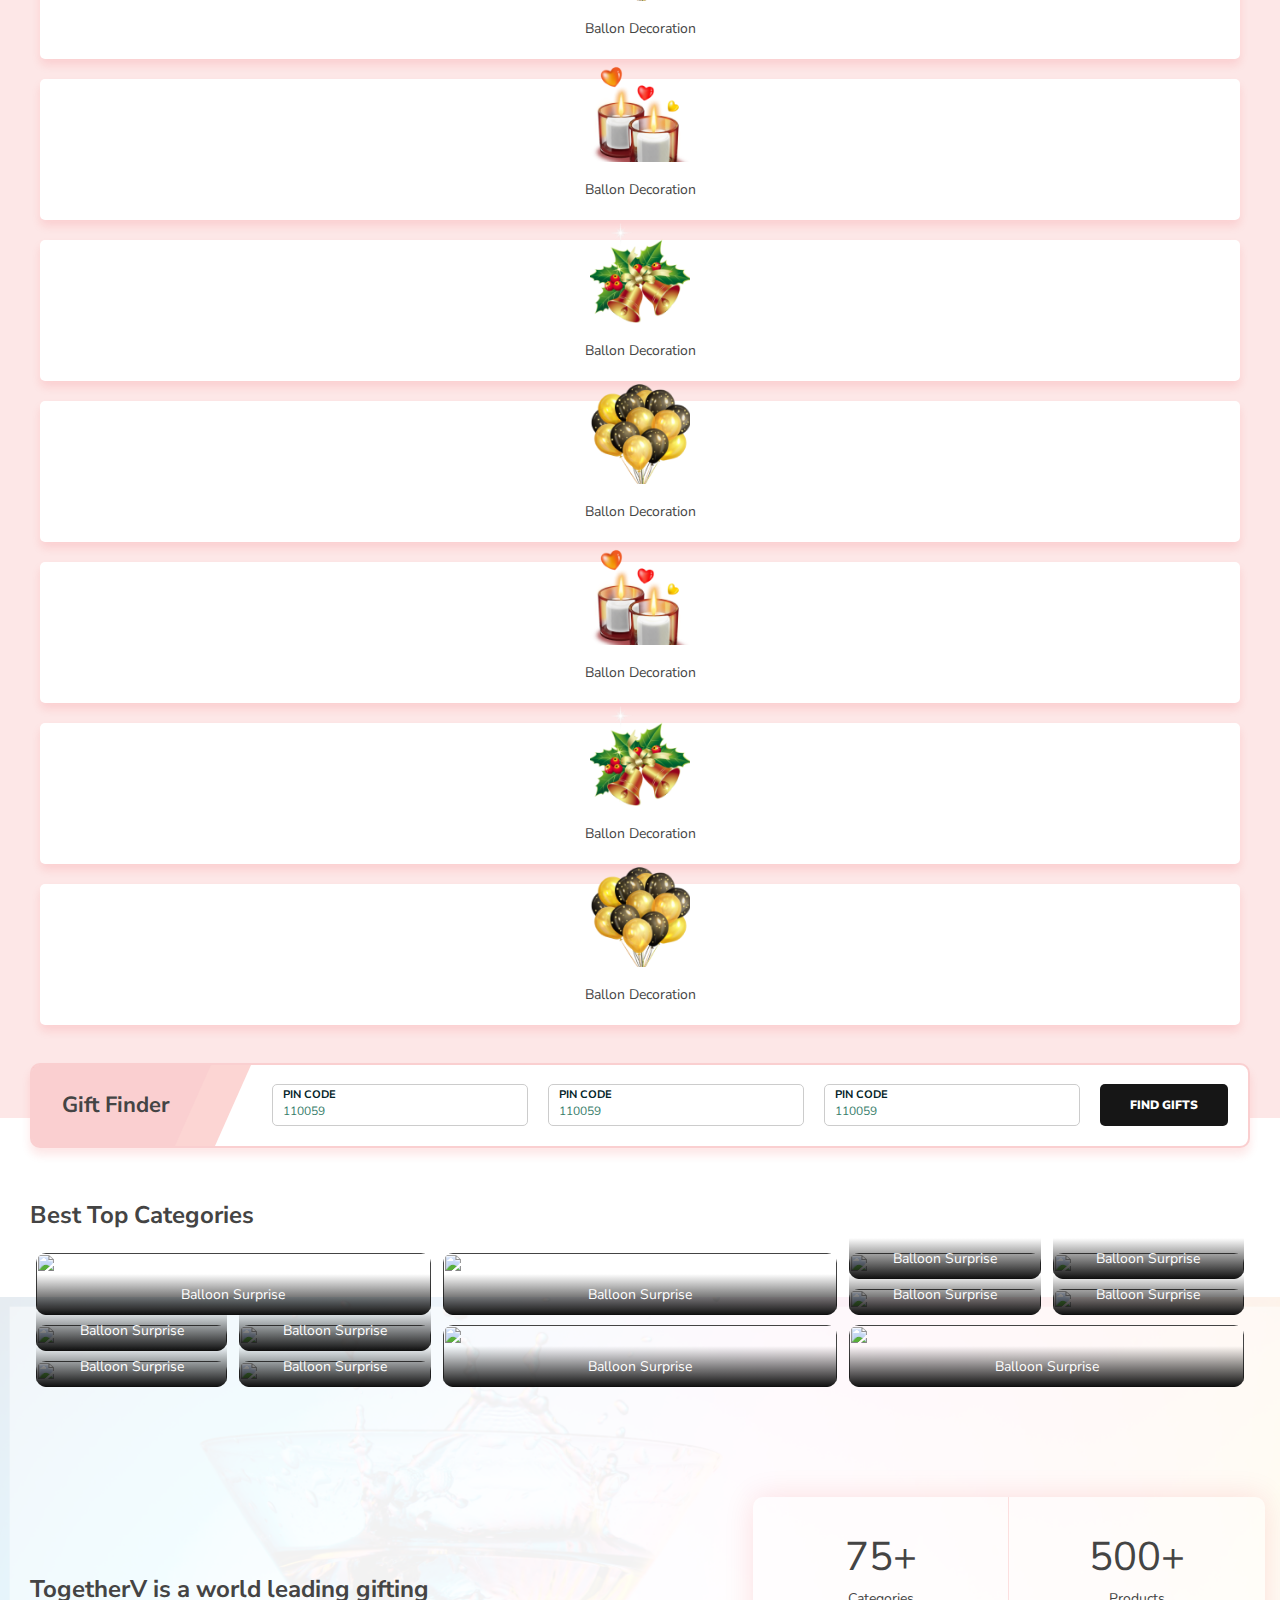
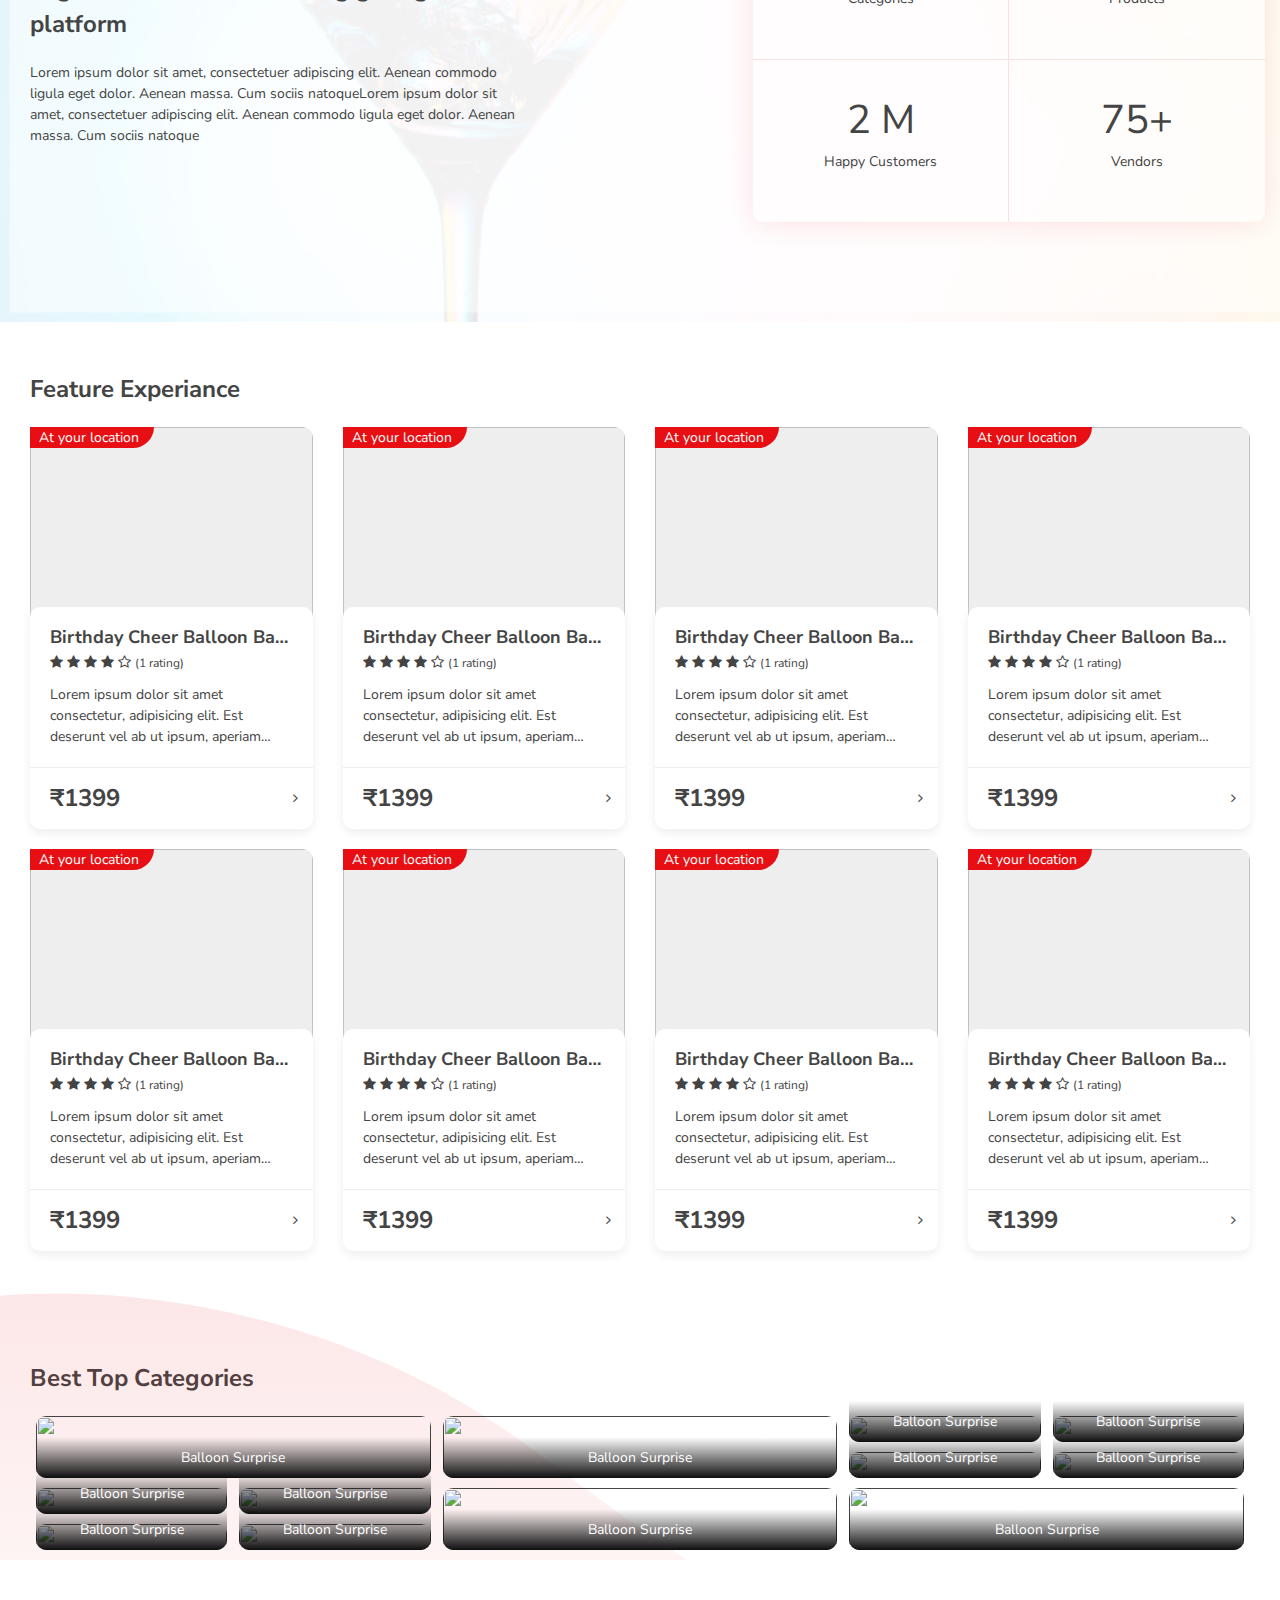
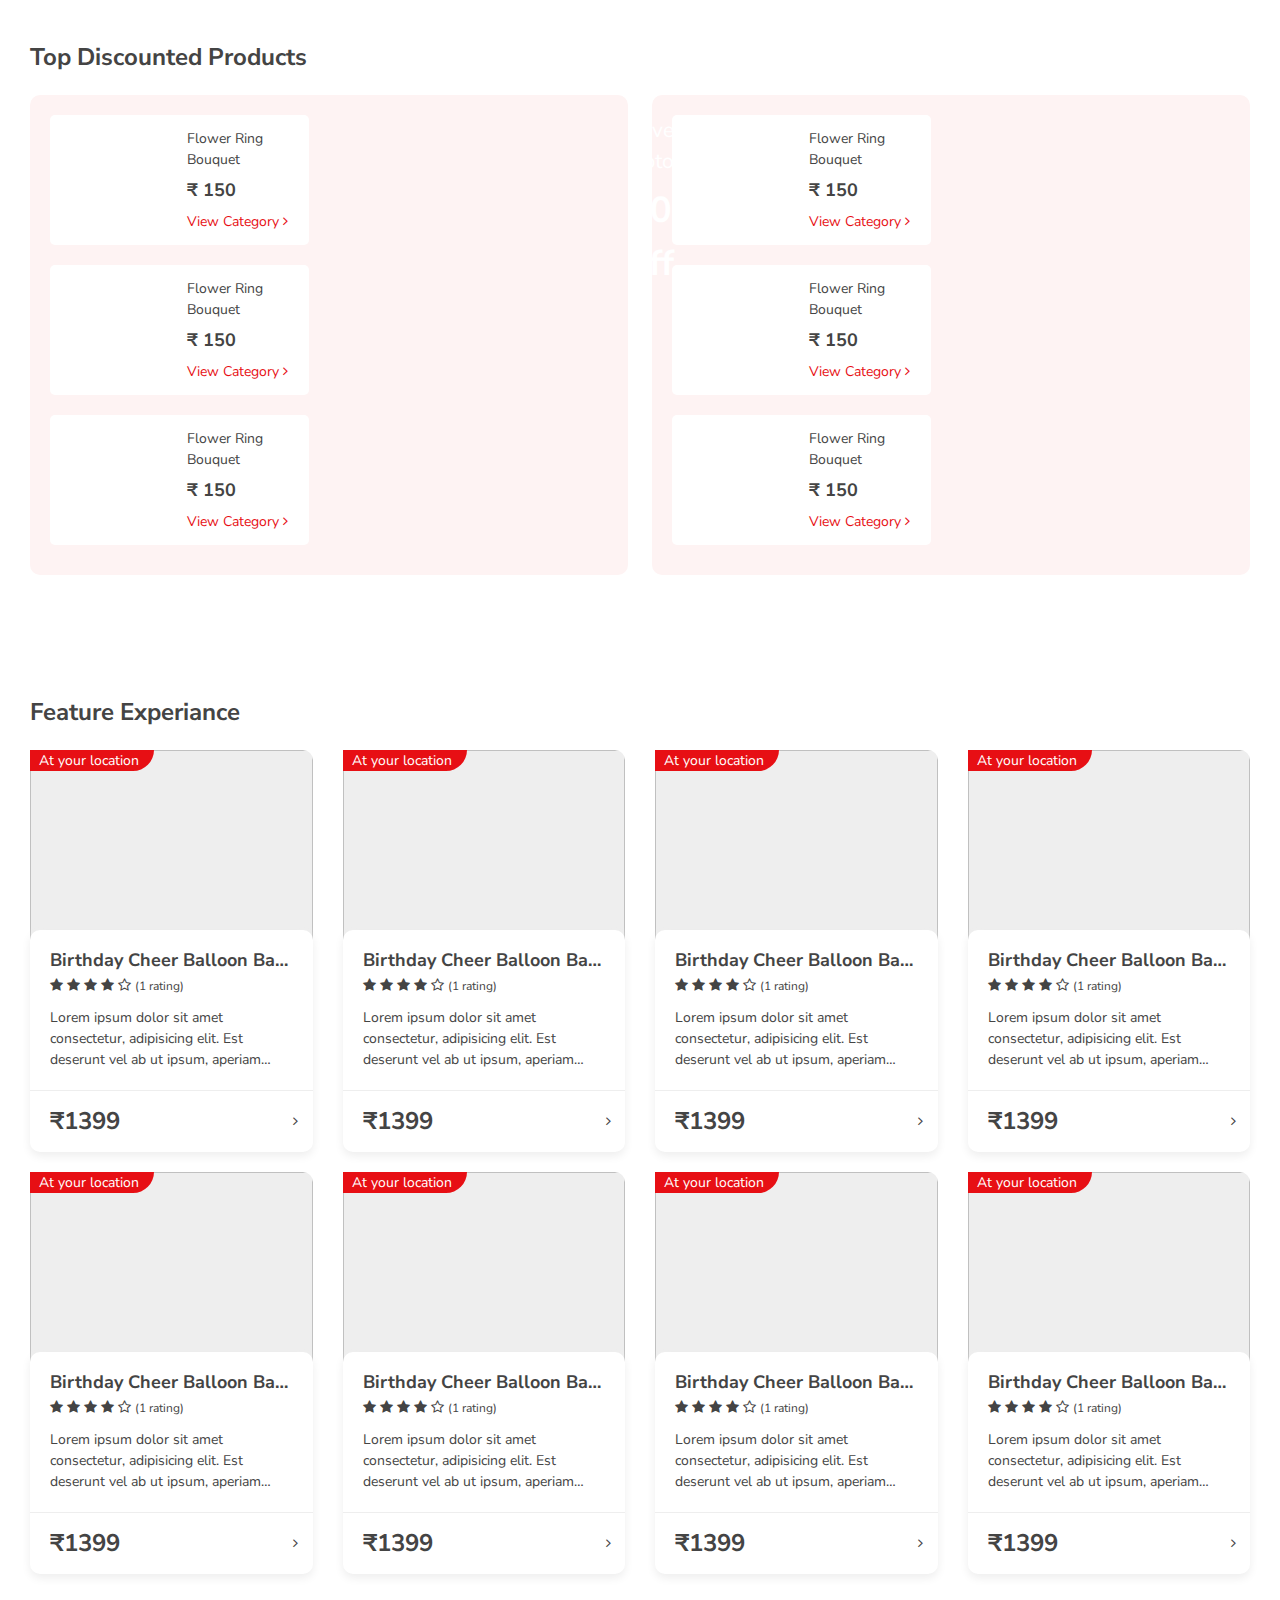
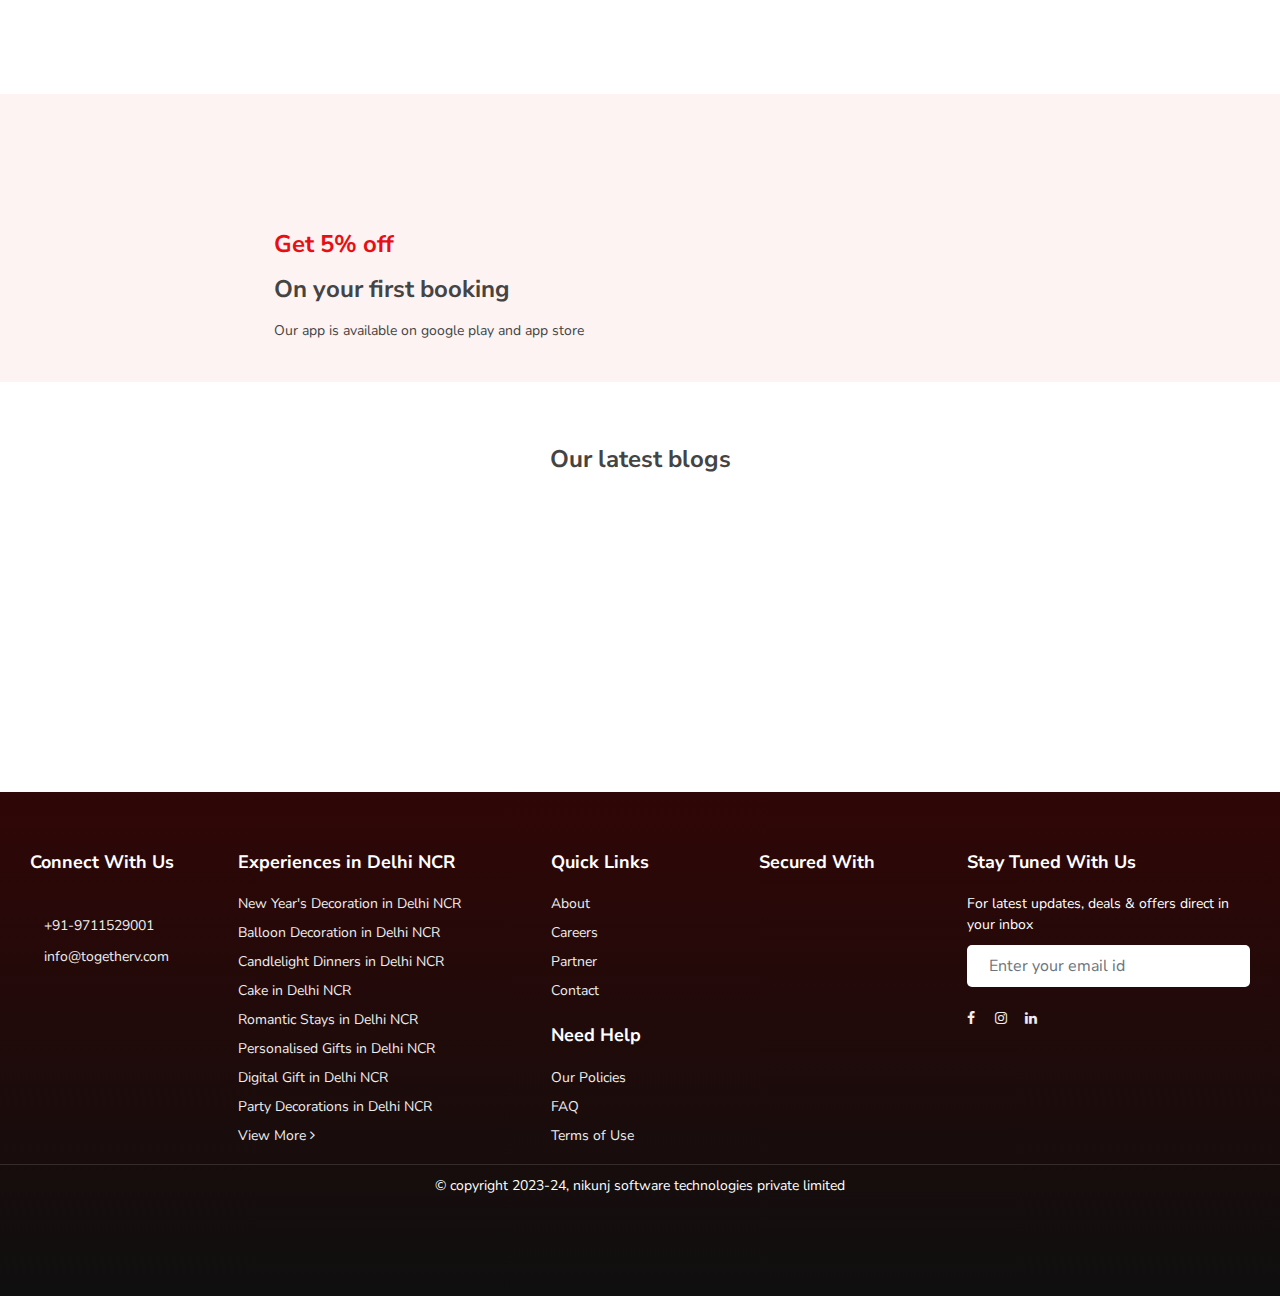
==== commit f77cc03a: "home page responsive" ====
--- a/index.html
+++ b/index.html
@@ -508,8 +508,8 @@
 	<section class="subCategoriesSec">
 		<div class="container">
 			<h3>Best Top Categories</h3>
-			<div class="row">
-				<div class="col-md-8 row">
+			<div class="multiColumnWrap-80-20">
+				<div class="twoBigColumn">
 					<a href="" class="subCategoriesThumb col-md-6">
 						<figure>
 							<img src="images/sub-categories.png" alt="">
@@ -523,8 +523,8 @@
 						</figure>
 					</a>
 				</div>
-				<div class="col-md-4">
-					<div class="row">
+				<div class="fourSmallColumns">
+					<div class="d-flex">
 						<a href="" class="subCategoriesThumb col-md-6">
 							<figure>
 								<img src="images/sub-categories.png" alt="">
@@ -538,7 +538,7 @@
 							</figure>
 						</a>
 					</div>
-					<div class="row">
+					<div class="d-flex">
 						<a href="" class="subCategoriesThumb col-md-6">
 							<figure>
 								<img src="images/sub-categories.png" alt="">
@@ -554,10 +554,10 @@
 					</div>
 				</div>
 			</div>
-			
-			<div class="row">
-				<div class="col-md-4">
-					<div class="row">
+
+			<div class="multiColumnWrap-80-20">
+				<div class="fourSmallColumns">
+					<div class="d-flex">
 						<a href="" class="subCategoriesThumb col-md-6">
 							<figure>
 								<img src="images/sub-categories.png" alt="">
@@ -571,7 +571,7 @@
 							</figure>
 						</a>
 					</div>
-					<div class="row">
+					<div class="d-flex">
 						<a href="" class="subCategoriesThumb col-md-6">
 							<figure>
 								<img src="images/sub-categories.png" alt="">
@@ -586,7 +586,7 @@
 						</a>
 					</div>
 				</div>
-				<div class="col-md-8 row">
+				<div class="twoBigColumn">
 					<a href="" class="subCategoriesThumb col-md-6">
 						<figure>
 							<img src="images/sub-categories.png" alt="">
@@ -668,6 +668,8 @@
 									<small>(1 rating)</small>
 								</div>
 
+								<div class="para">Lorem ipsum dolor sit amet consectetur, adipisicing elit. Est deserunt vel ab ut ipsum, aperiam voluptatum laborum in nam quibusdam doloribus, nulla quidem mollitia maiores eveniet ipsa quaerat veritatis voluptas.</div>
+
 								<div class="priceSec">
 									<div class="price">₹1399</div>
 									<div class="arrow">
@@ -702,6 +704,8 @@
 									<small>(1 rating)</small>
 								</div>
 
+								<div class="para">Lorem ipsum dolor sit amet consectetur, adipisicing elit. Est deserunt vel ab ut ipsum, aperiam voluptatum laborum in nam quibusdam doloribus, nulla quidem mollitia maiores eveniet ipsa quaerat veritatis voluptas.</div>
+
 								<div class="priceSec">
 									<div class="price">₹1399</div>
 									<div class="arrow">
@@ -736,6 +740,8 @@
 									<small>(1 rating)</small>
 								</div>
 
+								<div class="para">Lorem ipsum dolor sit amet consectetur, adipisicing elit. Est deserunt vel ab ut ipsum, aperiam voluptatum laborum in nam quibusdam doloribus, nulla quidem mollitia maiores eveniet ipsa quaerat veritatis voluptas.</div>
+
 								<div class="priceSec">
 									<div class="price">₹1399</div>
 									<div class="arrow">
@@ -770,6 +776,8 @@
 									<small>(1 rating)</small>
 								</div>
 
+								<div class="para">Lorem ipsum dolor sit amet consectetur, adipisicing elit. Est deserunt vel ab ut ipsum, aperiam voluptatum laborum in nam quibusdam doloribus, nulla quidem mollitia maiores eveniet ipsa quaerat veritatis voluptas.</div>
+
 								<div class="priceSec">
 									<div class="price">₹1399</div>
 									<div class="arrow">
@@ -804,6 +812,8 @@
 									<small>(1 rating)</small>
 								</div>
 
+								<div class="para">Lorem ipsum dolor sit amet consectetur, adipisicing elit. Est deserunt vel ab ut ipsum, aperiam voluptatum laborum in nam quibusdam doloribus, nulla quidem mollitia maiores eveniet ipsa quaerat veritatis voluptas.</div>
+
 								<div class="priceSec">
 									<div class="price">₹1399</div>
 									<div class="arrow">
@@ -838,6 +848,8 @@
 									<small>(1 rating)</small>
 								</div>
 
+								<div class="para">Lorem ipsum dolor sit amet consectetur, adipisicing elit. Est deserunt vel ab ut ipsum, aperiam voluptatum laborum in nam quibusdam doloribus, nulla quidem mollitia maiores eveniet ipsa quaerat veritatis voluptas.</div>
+
 								<div class="priceSec">
 									<div class="price">₹1399</div>
 									<div class="arrow">
@@ -872,6 +884,8 @@
 									<small>(1 rating)</small>
 								</div>
 
+								<div class="para">Lorem ipsum dolor sit amet consectetur, adipisicing elit. Est deserunt vel ab ut ipsum, aperiam voluptatum laborum in nam quibusdam doloribus, nulla quidem mollitia maiores eveniet ipsa quaerat veritatis voluptas.</div>
+
 								<div class="priceSec">
 									<div class="price">₹1399</div>
 									<div class="arrow">
@@ -906,6 +920,8 @@
 									<small>(1 rating)</small>
 								</div>
 
+								<div class="para">Lorem ipsum dolor sit amet consectetur, adipisicing elit. Est deserunt vel ab ut ipsum, aperiam voluptatum laborum in nam quibusdam doloribus, nulla quidem mollitia maiores eveniet ipsa quaerat veritatis voluptas.</div>
+
 								<div class="priceSec">
 									<div class="price">₹1399</div>
 									<div class="arrow">
@@ -925,9 +941,9 @@
 
 		<div class="container">
 			<h3>Best Top Categories</h3>
-			
-			<div class="row">
-				<div class="col-md-8 row">
+
+			<div class="multiColumnWrap-80-20">
+				<div class="twoBigColumn">
 					<a href="" class="subCategoriesThumb col-md-6">
 						<figure>
 							<img src="images/sub-categories.png" alt="">
@@ -941,8 +957,8 @@
 						</figure>
 					</a>
 				</div>
-				<div class="col-md-4">
-					<div class="row">
+				<div class="fourSmallColumns">
+					<div class="d-flex">
 						<a href="" class="subCategoriesThumb col-md-6">
 							<figure>
 								<img src="images/sub-categories.png" alt="">
@@ -956,7 +972,7 @@
 							</figure>
 						</a>
 					</div>
-					<div class="row">
+					<div class="d-flex">
 						<a href="" class="subCategoriesThumb col-md-6">
 							<figure>
 								<img src="images/sub-categories.png" alt="">
@@ -972,10 +988,10 @@
 					</div>
 				</div>
 			</div>
-			
-			<div class="row">
-				<div class="col-md-4">
-					<div class="row">
+
+			<div class="multiColumnWrap-80-20">
+				<div class="fourSmallColumns">
+					<div class="d-flex">
 						<a href="" class="subCategoriesThumb col-md-6">
 							<figure>
 								<img src="images/sub-categories.png" alt="">
@@ -989,7 +1005,7 @@
 							</figure>
 						</a>
 					</div>
-					<div class="row">
+					<div class="d-flex">
 						<a href="" class="subCategoriesThumb col-md-6">
 							<figure>
 								<img src="images/sub-categories.png" alt="">
@@ -1004,7 +1020,7 @@
 						</a>
 					</div>
 				</div>
-				<div class="col-md-8 row">
+				<div class="twoBigColumn">
 					<a href="" class="subCategoriesThumb col-md-6">
 						<figure>
 							<img src="images/sub-categories.png" alt="">
@@ -1148,6 +1164,8 @@
 									<small>(1 rating)</small>
 								</div>
 
+								<div class="para">Lorem ipsum dolor sit amet consectetur, adipisicing elit. Est deserunt vel ab ut ipsum, aperiam voluptatum laborum in nam quibusdam doloribus, nulla quidem mollitia maiores eveniet ipsa quaerat veritatis voluptas.</div>
+
 								<div class="priceSec">
 									<div class="price">₹1399</div>
 									<div class="arrow">
@@ -1182,6 +1200,8 @@
 									<small>(1 rating)</small>
 								</div>
 
+								<div class="para">Lorem ipsum dolor sit amet consectetur, adipisicing elit. Est deserunt vel ab ut ipsum, aperiam voluptatum laborum in nam quibusdam doloribus, nulla quidem mollitia maiores eveniet ipsa quaerat veritatis voluptas.</div>
+
 								<div class="priceSec">
 									<div class="price">₹1399</div>
 									<div class="arrow">
@@ -1216,6 +1236,8 @@
 									<small>(1 rating)</small>
 								</div>
 
+								<div class="para">Lorem ipsum dolor sit amet consectetur, adipisicing elit. Est deserunt vel ab ut ipsum, aperiam voluptatum laborum in nam quibusdam doloribus, nulla quidem mollitia maiores eveniet ipsa quaerat veritatis voluptas.</div>
+
 								<div class="priceSec">
 									<div class="price">₹1399</div>
 									<div class="arrow">
@@ -1250,6 +1272,8 @@
 									<small>(1 rating)</small>
 								</div>
 
+								<div class="para">Lorem ipsum dolor sit amet consectetur, adipisicing elit. Est deserunt vel ab ut ipsum, aperiam voluptatum laborum in nam quibusdam doloribus, nulla quidem mollitia maiores eveniet ipsa quaerat veritatis voluptas.</div>
+
 								<div class="priceSec">
 									<div class="price">₹1399</div>
 									<div class="arrow">
@@ -1284,6 +1308,8 @@
 									<small>(1 rating)</small>
 								</div>
 
+								<div class="para">Lorem ipsum dolor sit amet consectetur, adipisicing elit. Est deserunt vel ab ut ipsum, aperiam voluptatum laborum in nam quibusdam doloribus, nulla quidem mollitia maiores eveniet ipsa quaerat veritatis voluptas.</div>
+
 								<div class="priceSec">
 									<div class="price">₹1399</div>
 									<div class="arrow">
@@ -1318,6 +1344,8 @@
 									<small>(1 rating)</small>
 								</div>
 
+								<div class="para">Lorem ipsum dolor sit amet consectetur, adipisicing elit. Est deserunt vel ab ut ipsum, aperiam voluptatum laborum in nam quibusdam doloribus, nulla quidem mollitia maiores eveniet ipsa quaerat veritatis voluptas.</div>
+
 								<div class="priceSec">
 									<div class="price">₹1399</div>
 									<div class="arrow">
@@ -1352,6 +1380,8 @@
 									<small>(1 rating)</small>
 								</div>
 
+								<div class="para">Lorem ipsum dolor sit amet consectetur, adipisicing elit. Est deserunt vel ab ut ipsum, aperiam voluptatum laborum in nam quibusdam doloribus, nulla quidem mollitia maiores eveniet ipsa quaerat veritatis voluptas.</div>
+
 								<div class="priceSec">
 									<div class="price">₹1399</div>
 									<div class="arrow">
@@ -1385,6 +1415,8 @@
 
 									<small>(1 rating)</small>
 								</div>
+
+								<div class="para">Lorem ipsum dolor sit amet consectetur, adipisicing elit. Est deserunt vel ab ut ipsum, aperiam voluptatum laborum in nam quibusdam doloribus, nulla quidem mollitia maiores eveniet ipsa quaerat veritatis voluptas.</div>
 
 								<div class="priceSec">
 									<div class="price">₹1399</div>
@@ -1566,32 +1598,6 @@
 
 		<button onclick="topFunction()" id="goToTop" title="Go to top"><i class="fa fa-angle-up"></i></button>
 	</footer>
-
-	<div class="stickyFilter"><i class="fa fa-filter"></i>Show filter</div>
-
-	<div class="modal fade slotPopup" id="slotPopup" tabindex="-1" role="dialog" aria-labelledby="ExperiencesPopupLabel"
-		aria-hidden="true">
-		<div class="modal-dialog modal-dialog-centered" role="document">
-			<div class="modal-content verticalText_model">
-				<div class="modal-body">
-					<h3>Select Slot
-						<img src="images/close-icon.svg" class="close" data-dismiss="modal" aria-label="Close" alt="">
-					</h3>
-
-					<div class="slotWrap">
-						<label><input type="radio" class="slotSelect" name="optradio">Option 2 <span></span></label>
-						<label><input type="radio" class="slotSelect" name="optradio">Option 2 <span></span></label>
-						<label><input type="radio" class="slotSelect" name="optradio">Option 2 <span></span></label>
-						<label><input type="radio" class="slotSelect" name="optradio">Option 2 <span></span></label>
-						<label><input type="radio" class="slotSelect" name="optradio">Option 2 <span></span></label>
-						<label><input type="radio" class="slotSelect" name="optradio">Option 2 <span></span></label>
-						<label><input type="radio" class="slotSelect" name="optradio">Option 2 <span></span></label>
-						<label><input type="radio" class="slotSelect" name="optradio">Option 2 <span></span></label>
-					</div>
-				</div>
-			</div>
-		</div>
-	</div>
 
 	<!-- Optional JavaScript -->
 	<!-- jQuery first, then Popper.js, then Bootstrap JS -->
@@ -1615,7 +1621,6 @@
 	<script src="js/mega-menu-desktop.js"></script>
 	<script src="js/script.js"></script>
 	<script type="text/javascript" src="js/index.js"></script>
-
 	<script>
 		$(".stickyFilter").click(() => {
 			$(".filterSecWrap").fadeIn()
--- a/css/style.css
+++ b/css/style.css
@@ -816,9 +816,8 @@
 
 .productThumb figure img {
   border-radius: 10px;
-  max-width: inherit;
-  flex-shrink: 0;
-  min-width: 100%;
+  width: 100%;
+  height: 100%;
 }
 
 .productThumbContentArea {
@@ -841,6 +840,10 @@
   margin: 0 0 4px;
 }
 
+.productThumbContentArea .para {
+  margin: 10px 0 0
+}
+
 .productThumbContentArea .priceSec {
   border-top: solid 1px #eee;
   margin: 20px -20px 0;
@@ -860,6 +863,13 @@
 .productThumb:hover .arrow {
   background: #ddd;
   right: 5px;
+}
+
+.para {
+  display: -webkit-box;
+  -webkit-line-clamp: 3;
+  -webkit-box-orient: vertical;
+  overflow: hidden;
 }
 
 .locationSec {
@@ -1110,11 +1120,14 @@
   display: flex;
   justify-content: space-between;
   background: rgb(254 243 243);
+  padding: 0;
+  border-radius: 10px;
 }
 
 .discountedInnerSec .colLeft {
   width: 50%;
   padding: 20px;
+  border-radius: 10px;
 }
 
 .discountedInnerSec .smallThumbnails {
@@ -1270,47 +1283,107 @@
 }
 
 .filterSecInside .btn-primary {
-    width: 100%;
-    margin: 20px 0 0;
+  width: 100%;
+  margin: 20px 0 0;
 }
 
 .totalFinalPrice {
-    background: rgb(238 238 238);
-    padding: 10px 5px;
-    margin: 10px -20px 0;
-    font-size: 16px;
+  background: rgb(238 238 238);
+  padding: 10px 5px;
+  margin: 10px -20px 0;
+  font-size: 16px;
 }
 
 .modal.fade.right .modal-dialog {
-    position: absolute;
-    /* right: 0; */
-    margin: 0;
-    width: 100%;
-    transform: translate3d(0%, 0, 0);
+  position: absolute;
+  /* right: 0; */
+  margin: 0;
+  width: 100%;
+  transform: translate3d(0%, 0, 0);
 }
 
 .modal.fade.right.fade .modal-dialog {
-    right: 0;
-    transition: opacity 0.3s linear, right 0.3s ease-out;
+  right: 0;
+  transition: opacity 0.3s linear, right 0.3s ease-out;
 }
 
 .modal.fade.right .modal-content {
-    height: 100%;
+  height: 100%;
 }
 
 .modal.fade.right .modal-body {
-    display: flex;
-    flex-direction: column;
-    justify-content: space-between;
+  display: flex;
+  flex-direction: column;
+  justify-content: space-between;
 }
 
 .smallThumbnailsWrap {
-    max-height: 380px;
-    overflow-y: auto;
+  max-height: 380px;
+  overflow-y: auto;
 }
 
 .owl-carousel {
   display: block;
+}
+
+.checkoutHeader {
+  box-shadow: 0 0 10px rgb(231 15 20 / 27%);
+  background: rgb(254 243 243);
+  margin: 0 0 40px;
+}
+
+.subCategoriesThumb {
+  margin: 0 0 10px;
+  padding: 0 6px;
+  width: 25%;
+}
+
+.subCategoriesThumb figure {
+  position: relative;
+}
+
+.subCategoriesThumb figure img {
+  position: relative;
+  z-index: 0;
+  width: 100%;
+  border-radius: 10px;
+}
+
+.subCategoriesThumb figcaption {
+  position: absolute;
+  bottom: 0;
+  z-index: 1;
+  background: linear-gradient(transparent, #0F0F0F);
+  width: 100%;
+  border-radius: 0 0 10px 10px;
+  text-align: center;
+  color: #fff;
+  padding: 10px;
+  transition: all ease .2s;
+}
+
+.subCategoriesThumb:hover figcaption {
+  padding: 20px 10px;
+}
+
+.multiColumnWrap-80-20 {
+  display: flex;
+}
+
+.subCategoriesSec .twoBigColumn {
+  display: flex;
+}
+
+.subCategoriesSec .fourSmallColumns {
+  width: 50%;
+}
+
+.multiColumnWrap-80-20 .twoBigColumn {
+  width: 80%;
+}
+
+.multiColumnWrap-80-20 .fourSmallColumns {
+  width: 40%;
 }
 
 @keyframes rotate {
@@ -1332,7 +1405,7 @@
 
 @media screen and (max-width: 1200px) {
   .container {
-    padding: 0 30px;
+    padding: 0 14px;
   }
 }
 
@@ -1350,9 +1423,9 @@
 
 @media only screen and (max-width: 767px) {
   .logo {
-    margin: 0 
-  }
-  
+    margin: 0
+  }
+
   .header-search {
     margin: 0 0 0 auto;
     background: none;
@@ -1438,7 +1511,7 @@
   }
 
   footer {
-    padding: 0px 0 130px;
+    padding: 0px 0 10px;
   }
 
   #goToTop {
@@ -1495,4 +1568,13 @@
   .smallThumbnails {
     width: 100%;
   }
+
+  .multiColumnWrap-80-20 {
+    flex-direction: column;
+  }
+
+  .multiColumnWrap-80-20 .twoBigColumn,
+  .multiColumnWrap-80-20 .fourSmallColumns {
+    width: 100%;
+  }
 }--- a/css/index.css
+++ b/css/index.css
@@ -146,8 +146,6 @@
     margin: 0 0 20px;
 }
 
-.numThumb figcaption {}
-
 .bo_r {
     border-right: solid 1px rgb(231 15 20 / 12%);
 }
@@ -163,6 +161,14 @@
     overflow: hidden;
 }
 
+.subCategoriesThumb figure {
+    height: 100%;
+}
+
+.subCategoriesThumb figure img {
+    height: 100%;
+}
+
 .subCategoriesSec .best-curve {
     position: absolute;
     top: 30px;
@@ -188,4 +194,87 @@
 
 .playStorePromotionSec {
     margin: 100px 0 0;
+}
+
+@media only screen and (max-width: 980px) {
+    .giftFinderSec {
+        flex-direction: column;
+    }
+
+    .giftFinderSec .heading {
+        width: 100%;
+        text-align: center;
+        border-radius: 8px 8px 0 0;
+        padding: 10px;
+    }
+
+    .giftFinderSec .feildWrap {
+        width: 100%;
+        padding: 20px;
+    }
+
+    .giftFinderSec .heading:after {
+        display: none;
+    }
+}
+
+@media only screen and (max-width: 767px) {
+    .homeBannerSec {
+        flex-direction: column;
+    }
+
+    .bannerContent,
+    .mainBanner {
+        padding: 0;
+        width: 100%;
+    }
+
+    .giftFinderSec .feildWrap {
+        flex-direction: column;
+    }
+
+    .subCategoriesThumb {
+        width: 100%;
+    }
+
+    .worldLeadingSec {
+        padding: 20px 0;
+        margin: 0;
+        background: no-repeat;
+    }
+
+    .numThumbWrap {
+        margin: 30px 0 0;
+        width: 100%;
+    }
+
+    .numThumb {
+        width: 50%;
+    }
+
+    .subCategoriesSec.withCurve {
+        padding: 10px 0 0;
+    }
+
+    .discountedProductSec {
+        padding: 30px 0 0px;
+    }
+
+    .discountedInnerWrap {
+        flex-direction: column
+    }
+
+    .discountedInnerSec {
+        width: 100%;
+    }
+
+    .playStorePromotionSec {
+        margin: 50px 0 0;
+    }
+
+    .bannerHeading {
+        margin: 20px 0 20px;
+        font-size: 28px;
+        line-height: 36px;
+    }
 }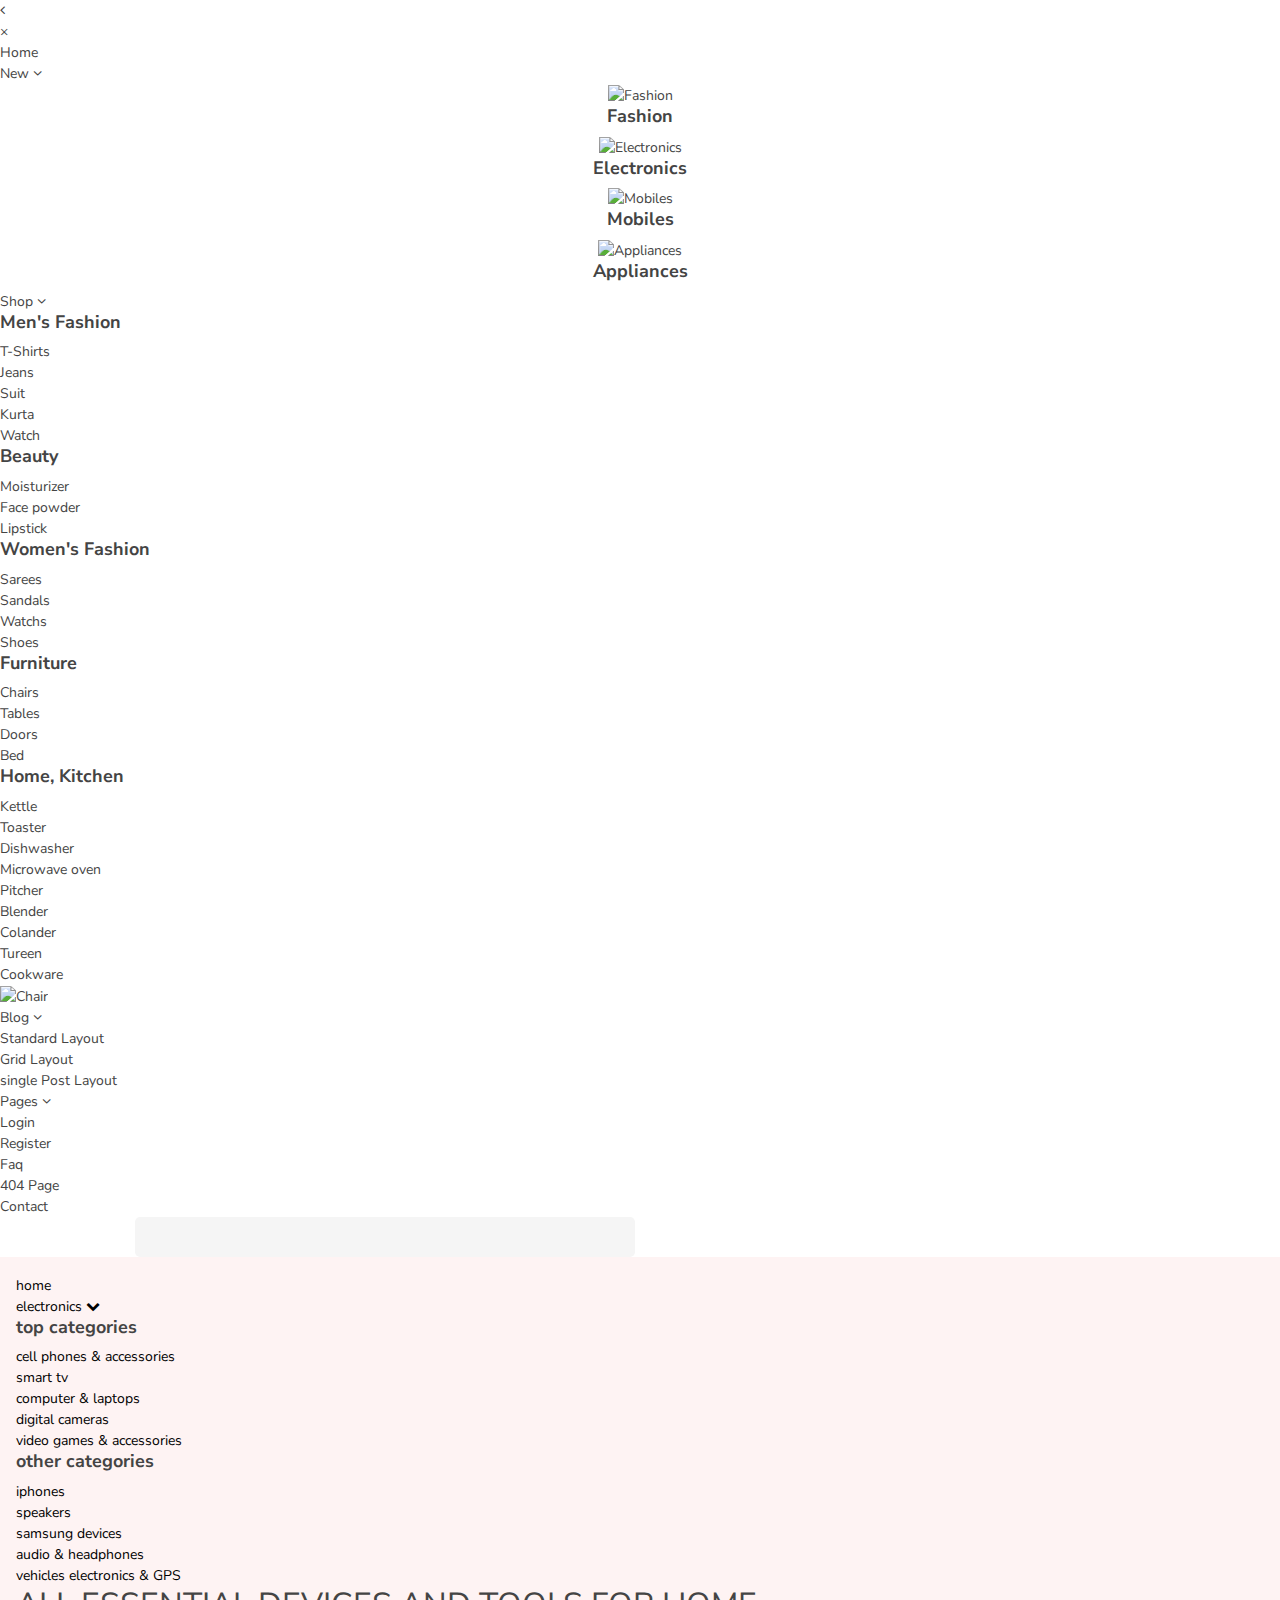
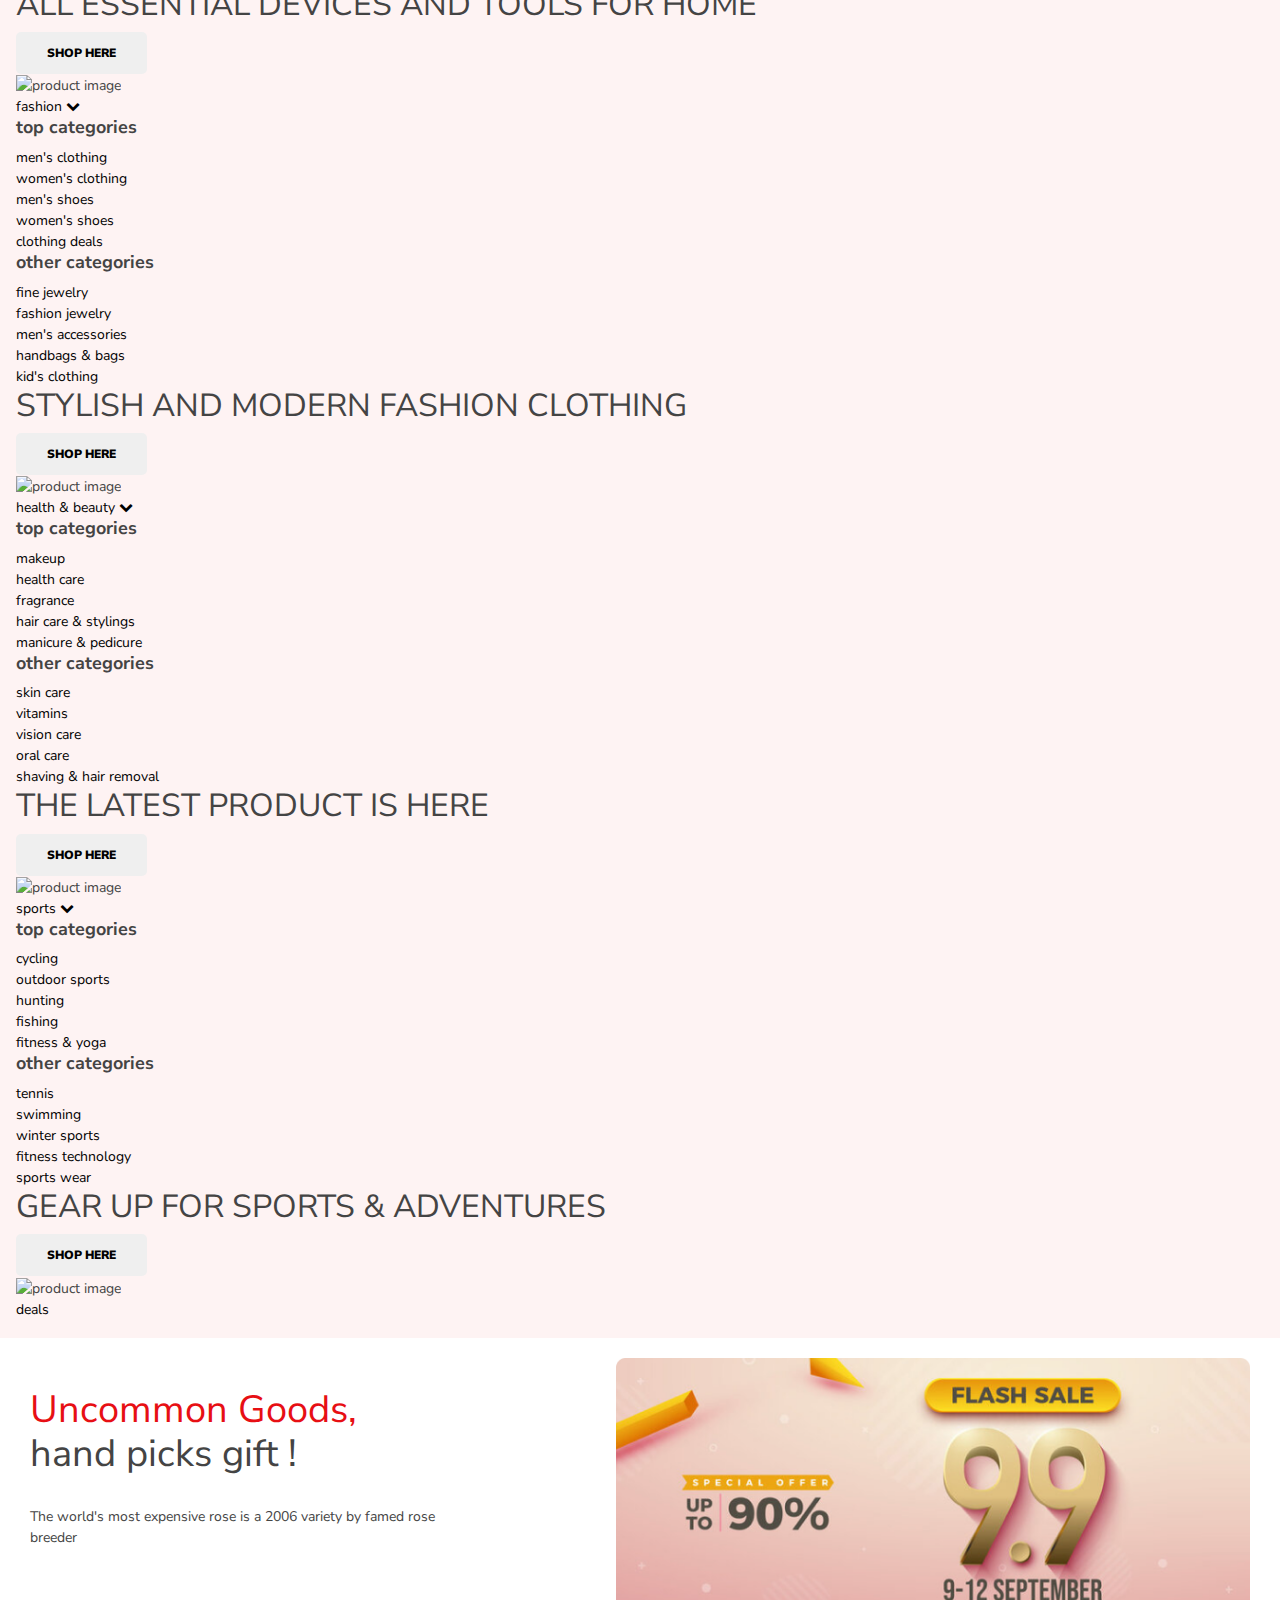
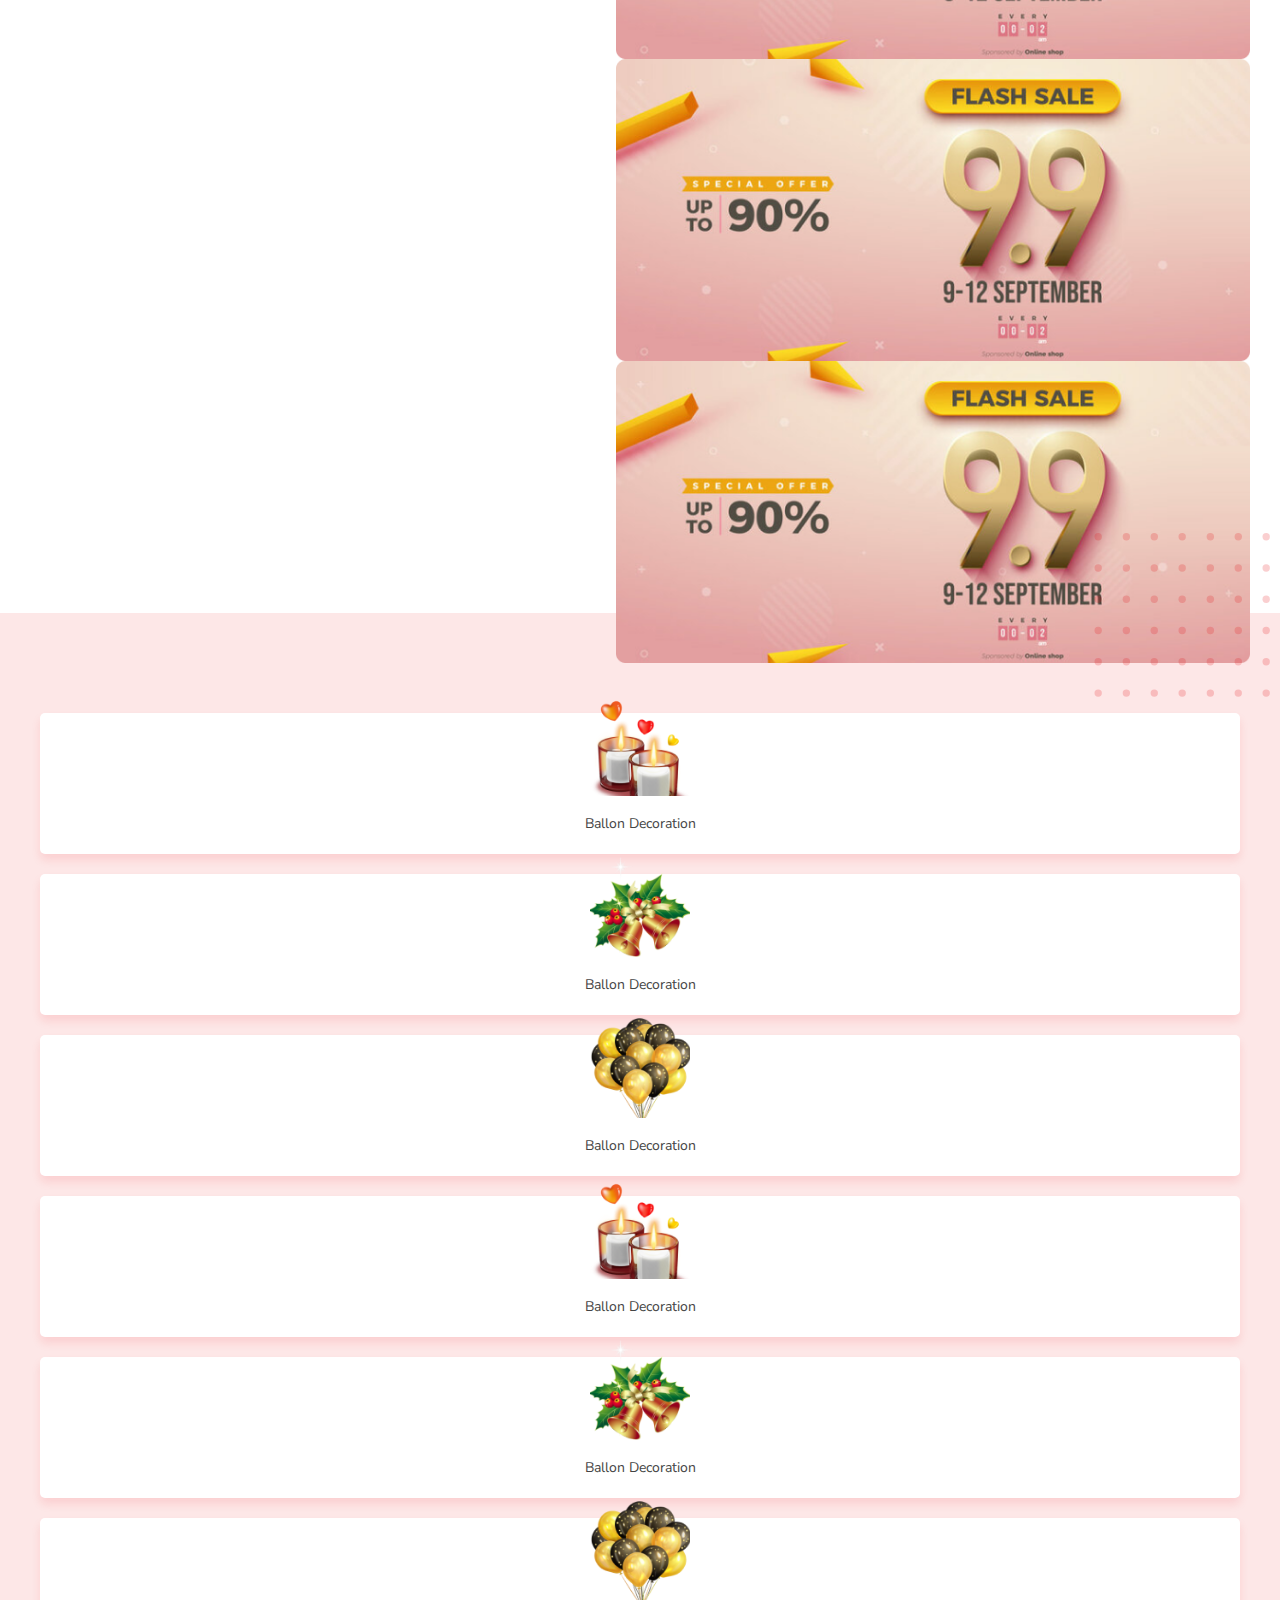
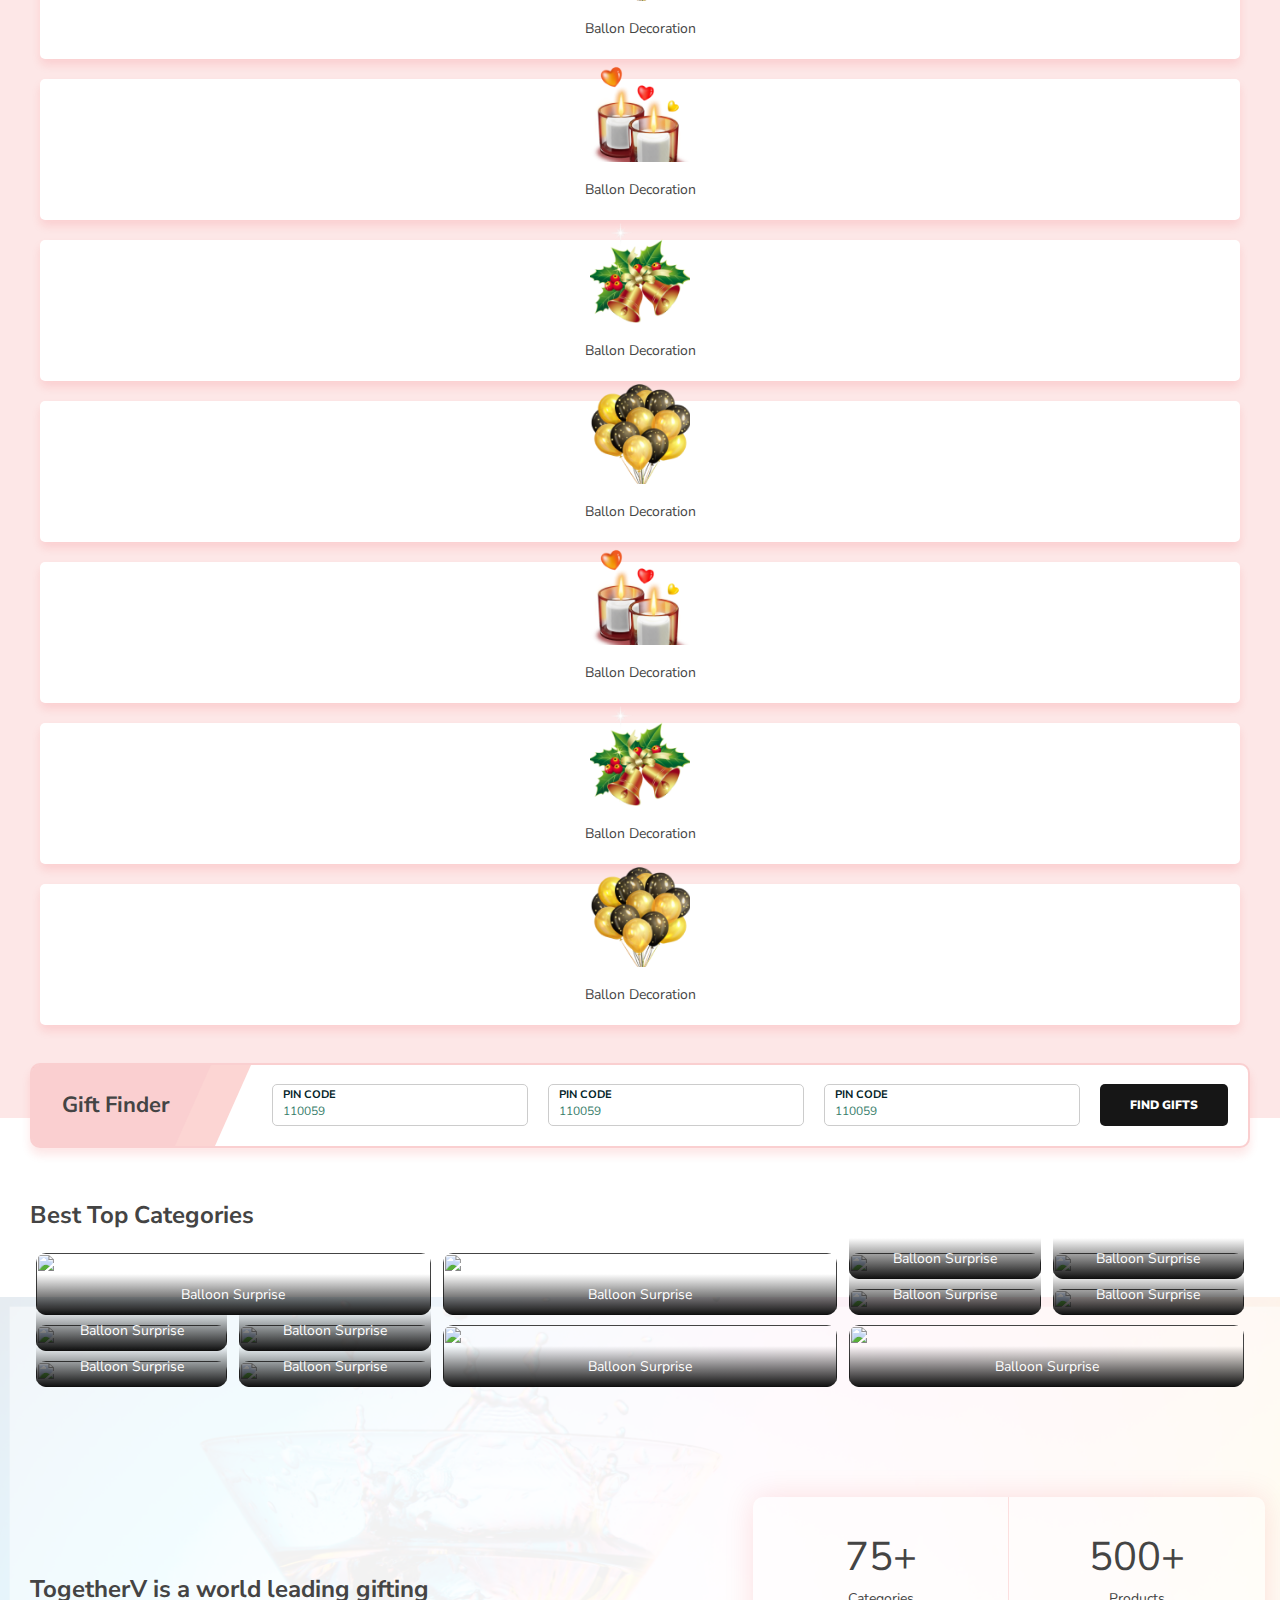
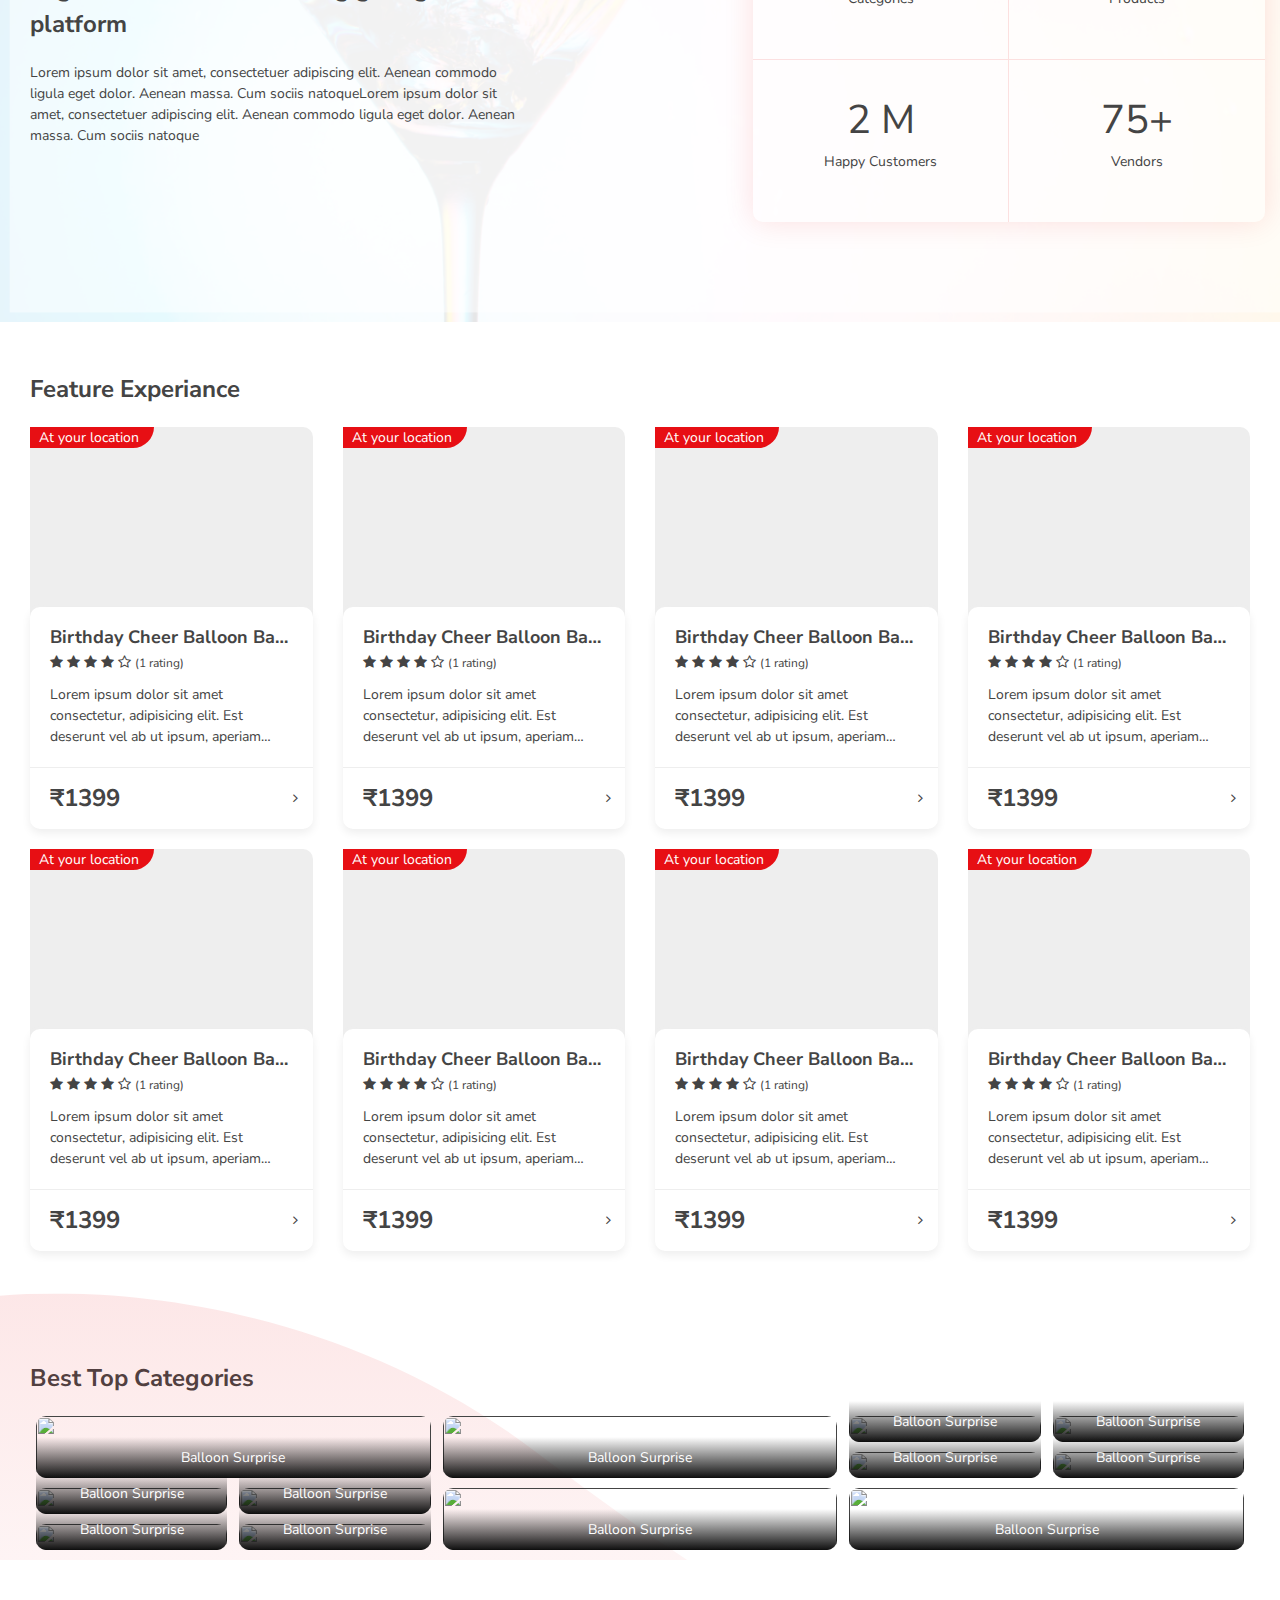
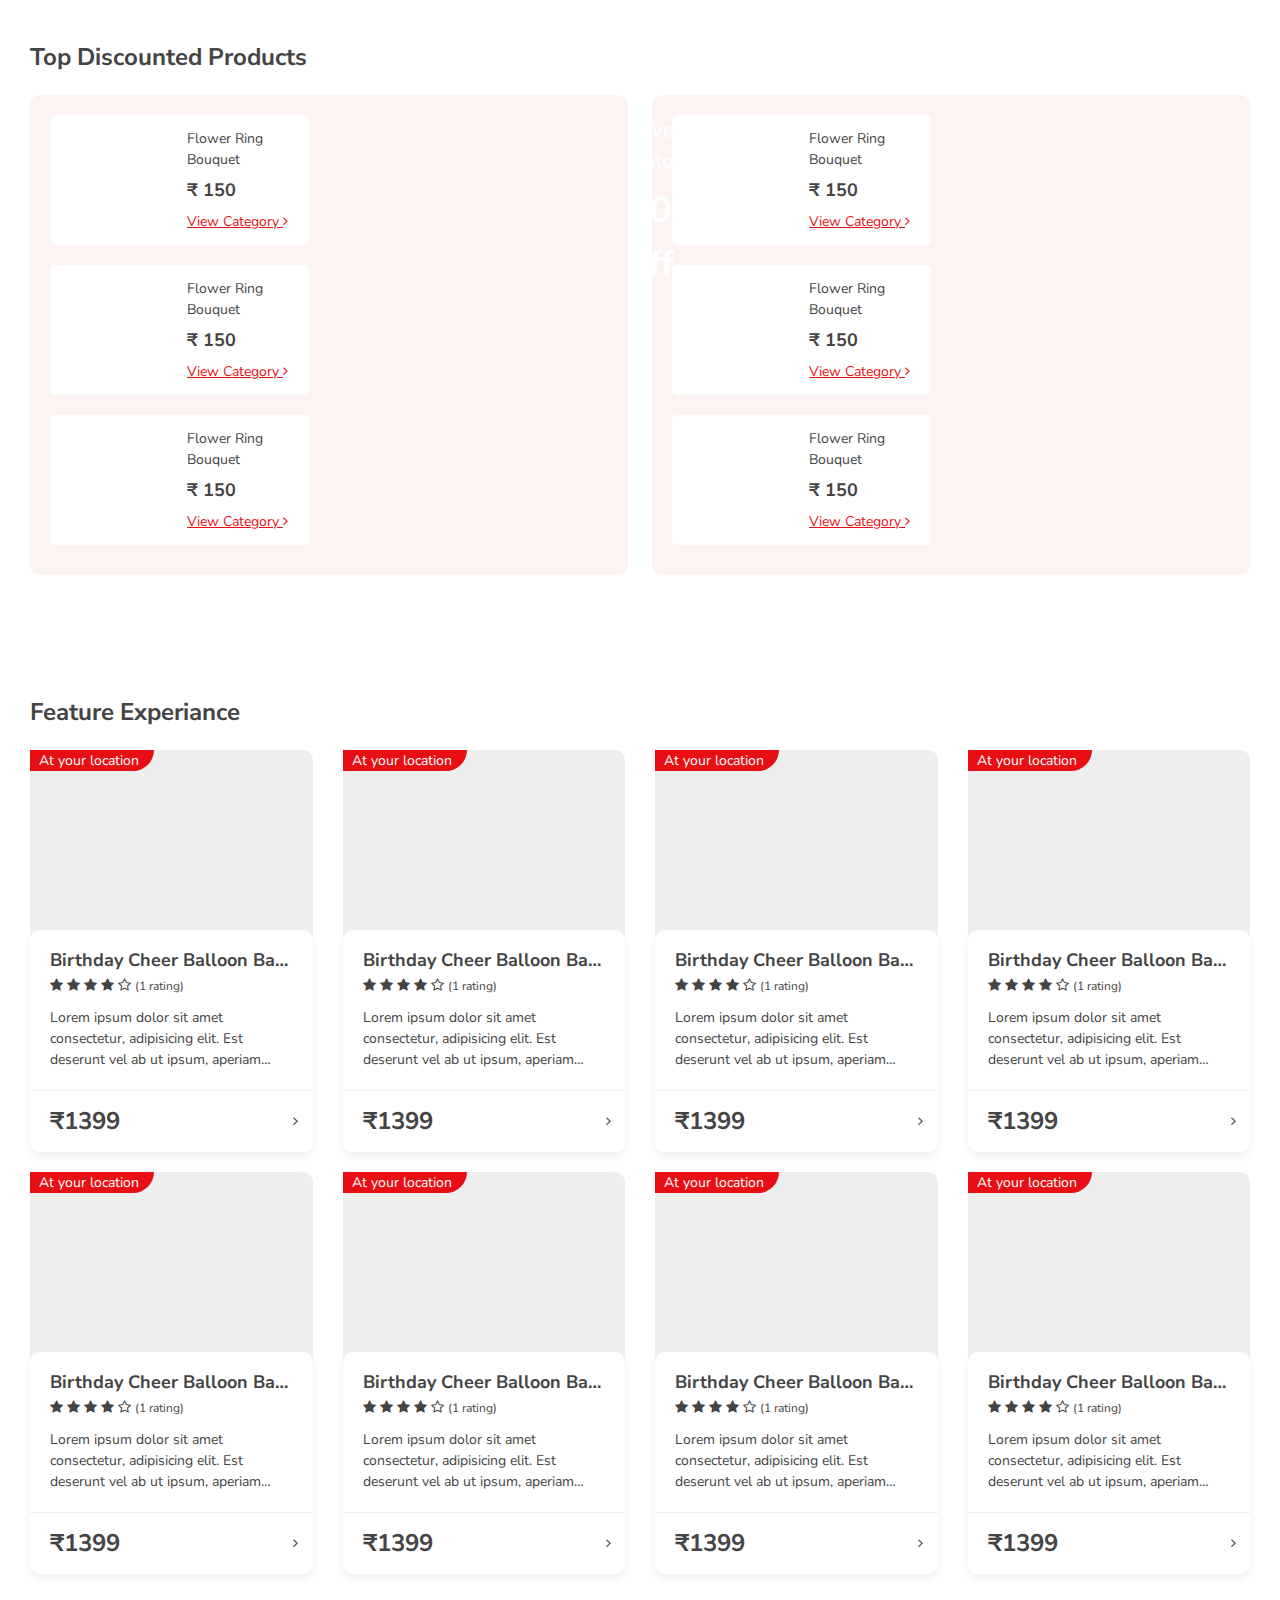
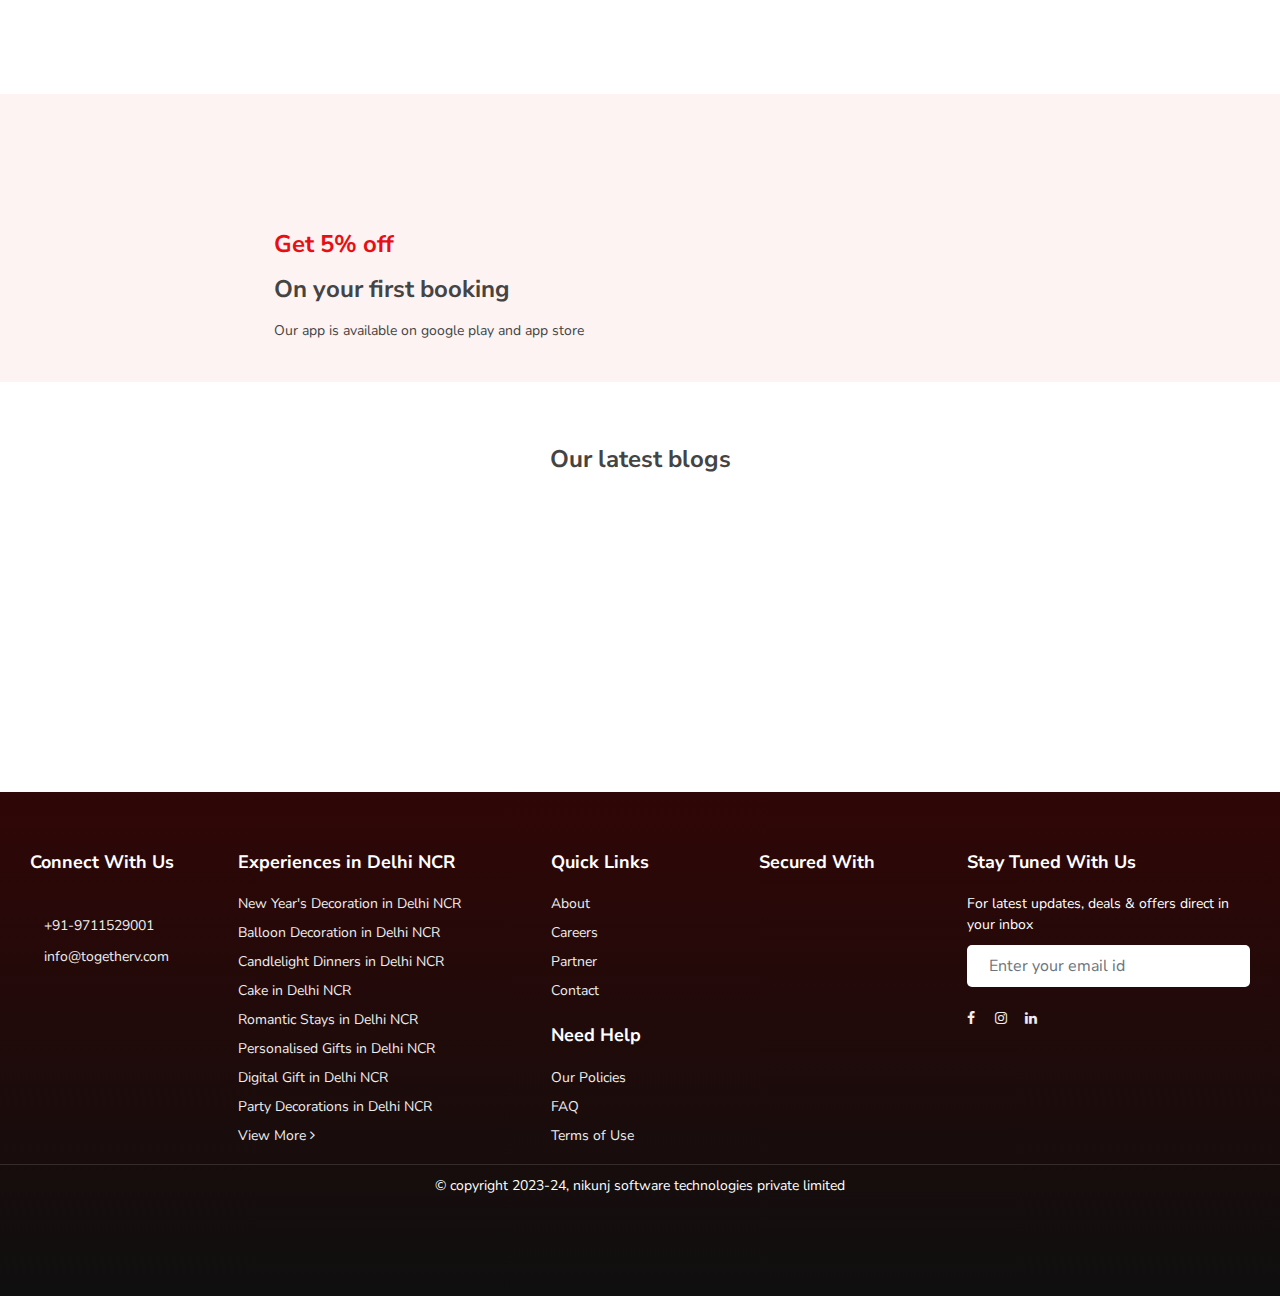
==== commit 5d6a1113: "heading fixes" ====
--- a/index.html
+++ b/index.html
@@ -384,7 +384,7 @@
 	<div class="container">
 		<div class="homeBannerSec">
 			<div class="bannerContent">
-				<div class="bannerHeading">
+				<div class="bannerHeading bigheading">
 					<div class="primaryColor">Uncommon Goods,</div>
 					hand picks gift !
 				</div>
--- a/css/style.css
+++ b/css/style.css
@@ -101,6 +101,10 @@
 
 .hidden {
   display: none;
+}
+
+.link {
+  text-decoration: underline;
 }
 
 .header-search {
@@ -173,6 +177,10 @@
   font-weight: bold;
   font-size: 16px;
   line-height: 22px;
+}
+
+.greenText {
+  color: #44aa00;
 }
 
 .show_767 {
@@ -195,6 +203,7 @@
 
 .btn-primary {
   border: 0;
+  padding: 0 30px;
   background: #161616;
   color: #fff !important;
 }
@@ -225,6 +234,11 @@
   transition: all ease .2s;
   cursor: pointer;
   text-align: center;
+}
+
+.bigheading {
+    font-size: 38px;
+    line-height: 44px;
 }
 
 .logo {
@@ -817,7 +831,7 @@
 .productThumb figure img {
   border-radius: 10px;
   width: 100%;
-  height: 100%;
+  max-height: initial;
 }
 
 .productThumbContentArea {
@@ -865,6 +879,46 @@
   right: 5px;
 }
 
+.cityThumb {
+ 
+}
+
+.cityThumb .icon {
+ width: 14px;
+ margin: 0 6px 0 0;
+}
+
+.cityThumb p {
+ margin: 0 0 10px 0;
+}
+
+.cityThumb .starsGroup {
+ margin: 0 0 20px;
+}
+
+.cityThumb .priceSec {
+  font-size: 14px;
+  font-weight: 400;
+}
+
+.cityThumb .price {
+  font-size: 24px;
+  font-weight: 600;
+  margin: 0 6px 0 0;
+}
+
+.cityThumb .btnWrap {
+  display: flex;
+  margin: 20px 0 0;
+  justify-content: space-between;
+}
+
+.cityThumb .btnWrap .btn {
+  height: 36px;
+  padding: 0 0;
+  width: 48%;
+}
+
 .para {
   display: -webkit-box;
   -webkit-line-clamp: 3;
@@ -1003,6 +1057,7 @@
 
 .bannerSec {
   margin: 40px 0;
+  width: 100%;
 }
 
 .bannerSec img {
@@ -1188,6 +1243,10 @@
   height: 100%;
   margin: 0 0 0 auto;
   float: right;
+}
+
+.featuredSecFour {
+  width: 100%
 }
 
 .fourColumnLayoutSec {
@@ -1386,6 +1445,10 @@
   width: 40%;
 }
 
+.paraSec {
+  margin: 0 0 50px;
+}
+
 @keyframes rotate {
   to {
     transform: rotate(360deg);
